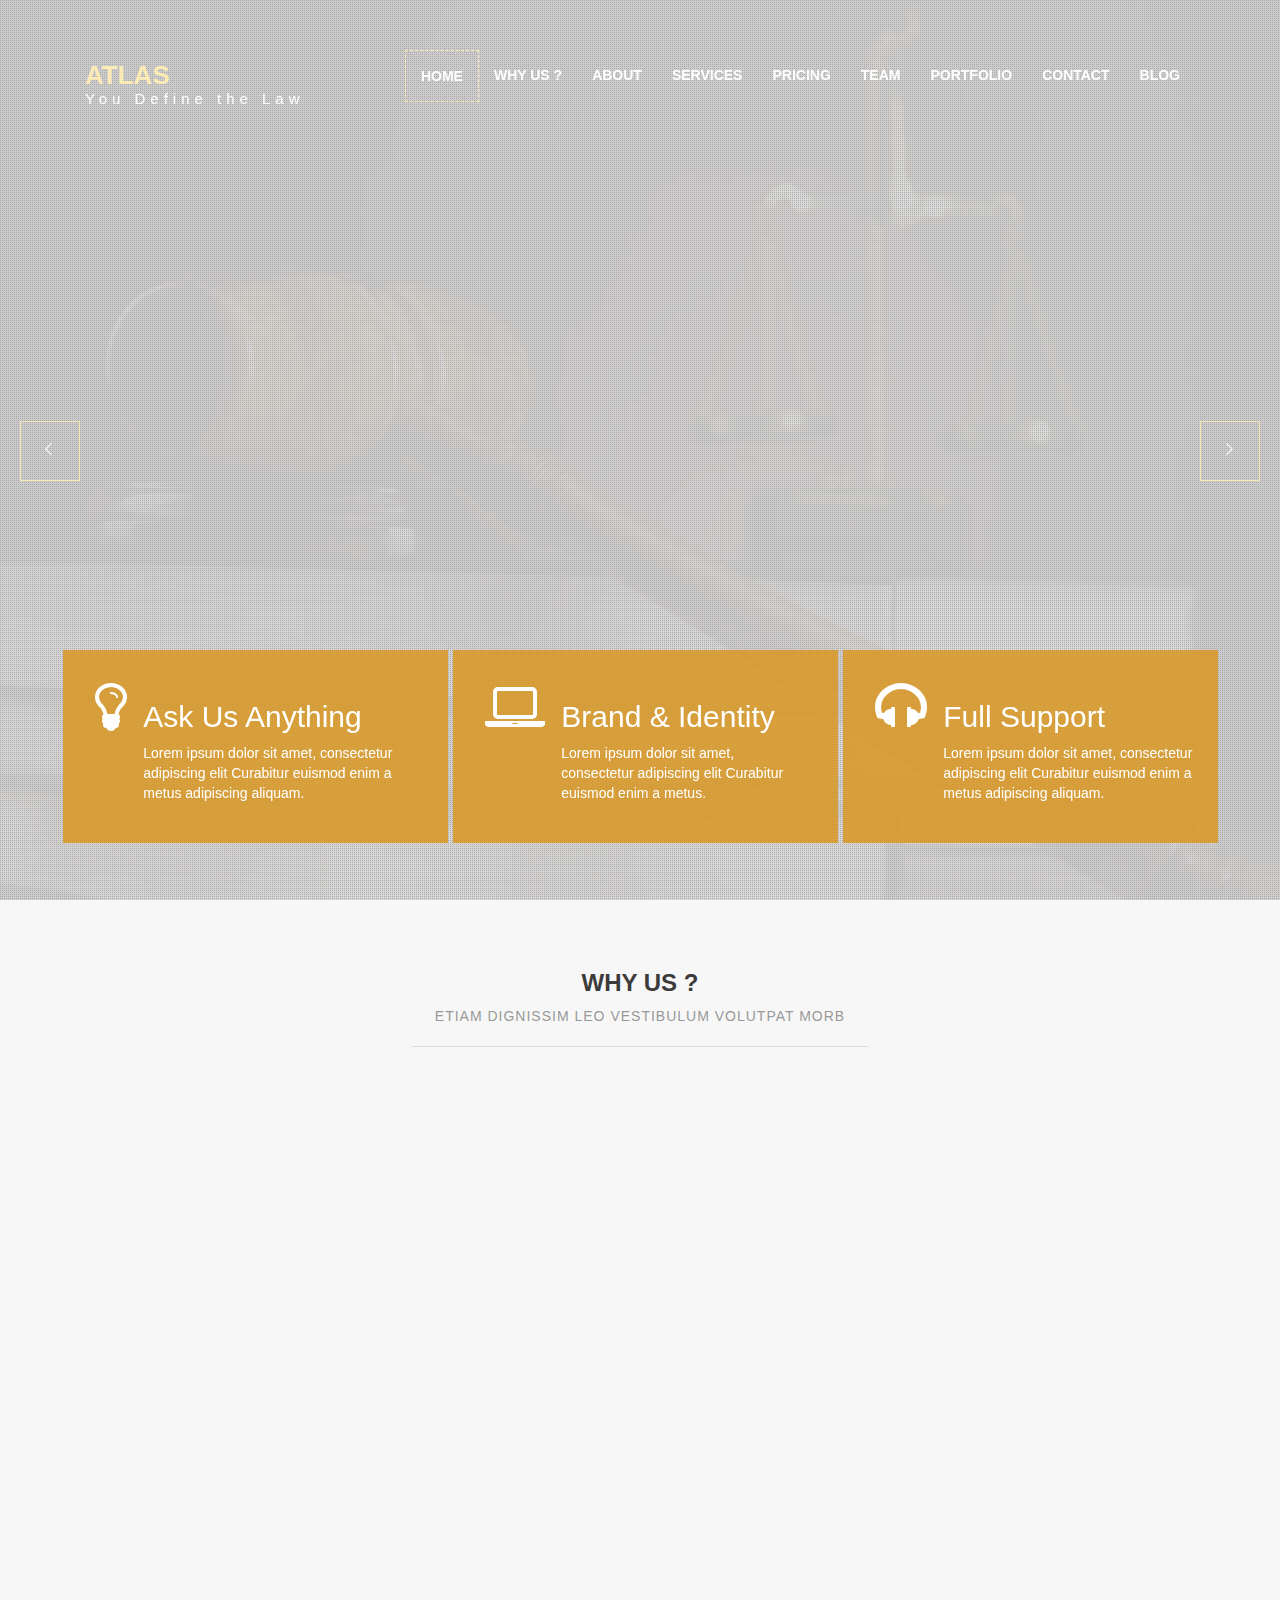
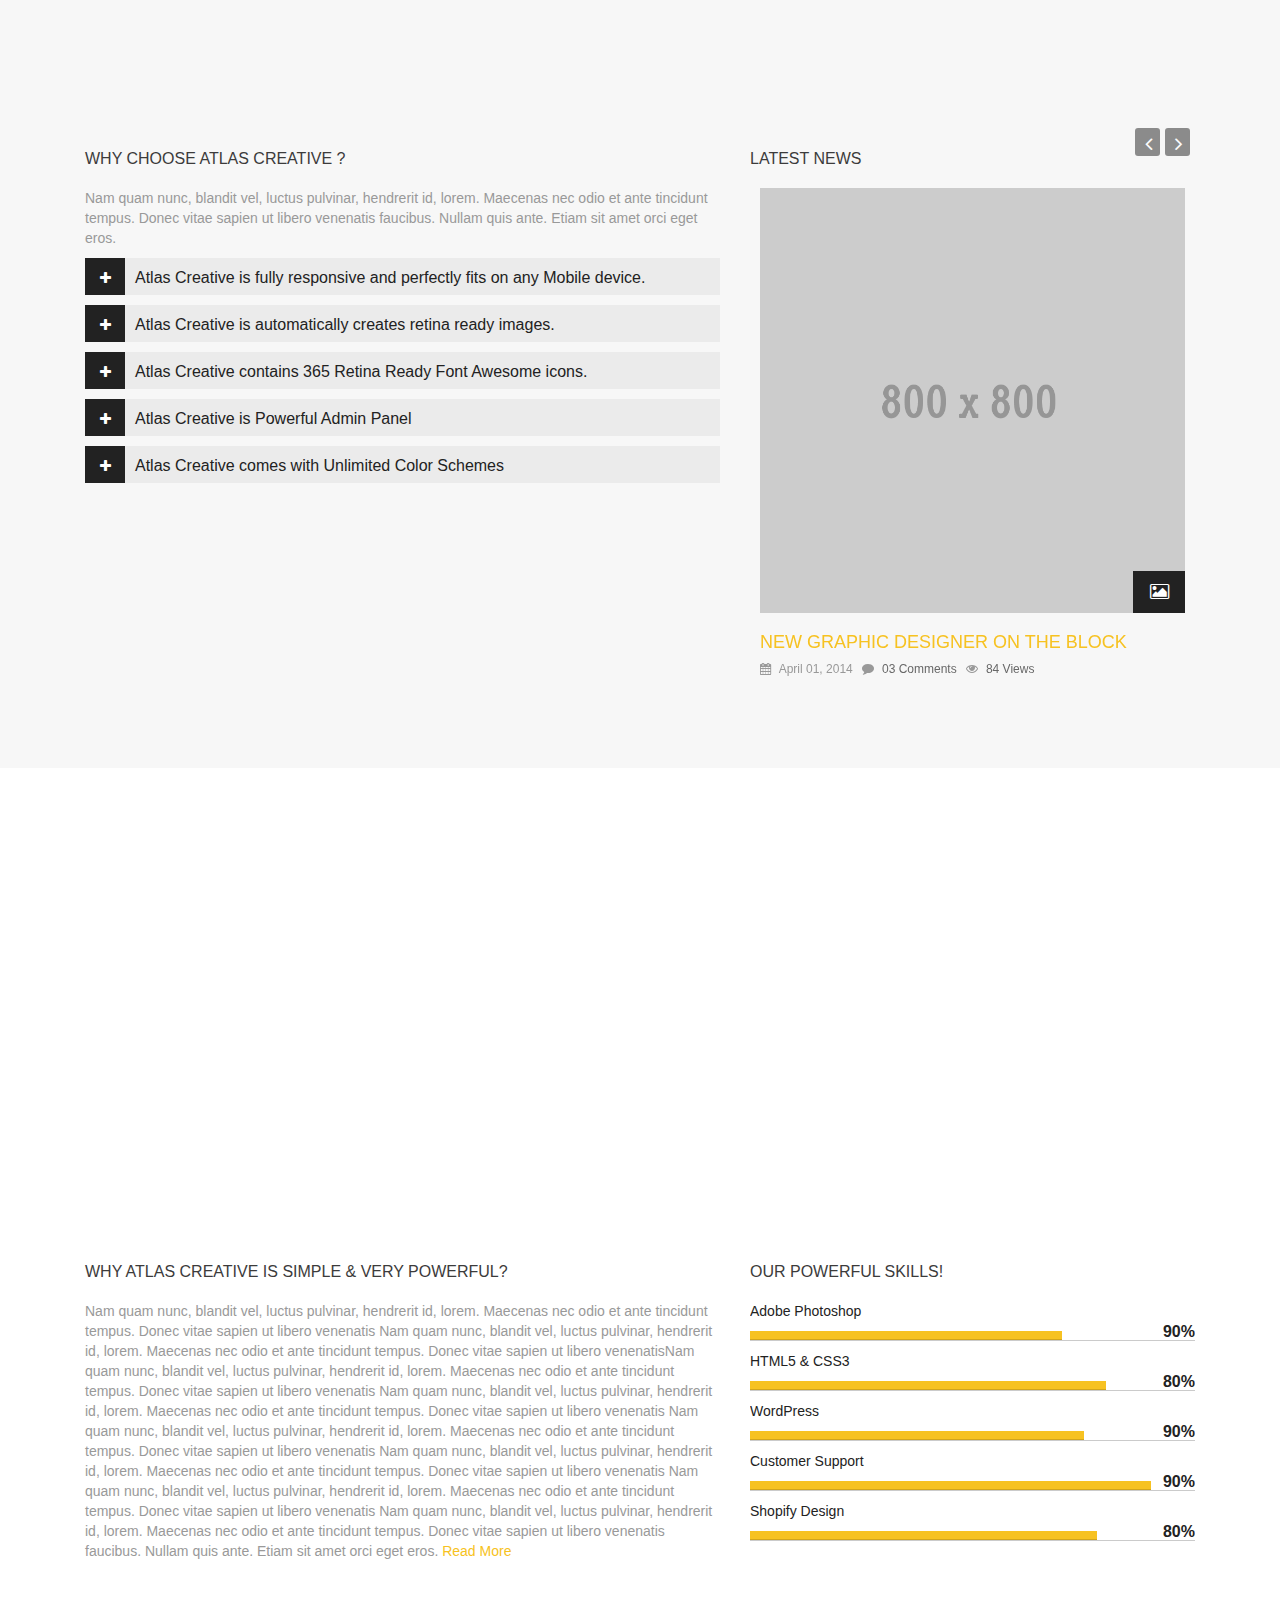
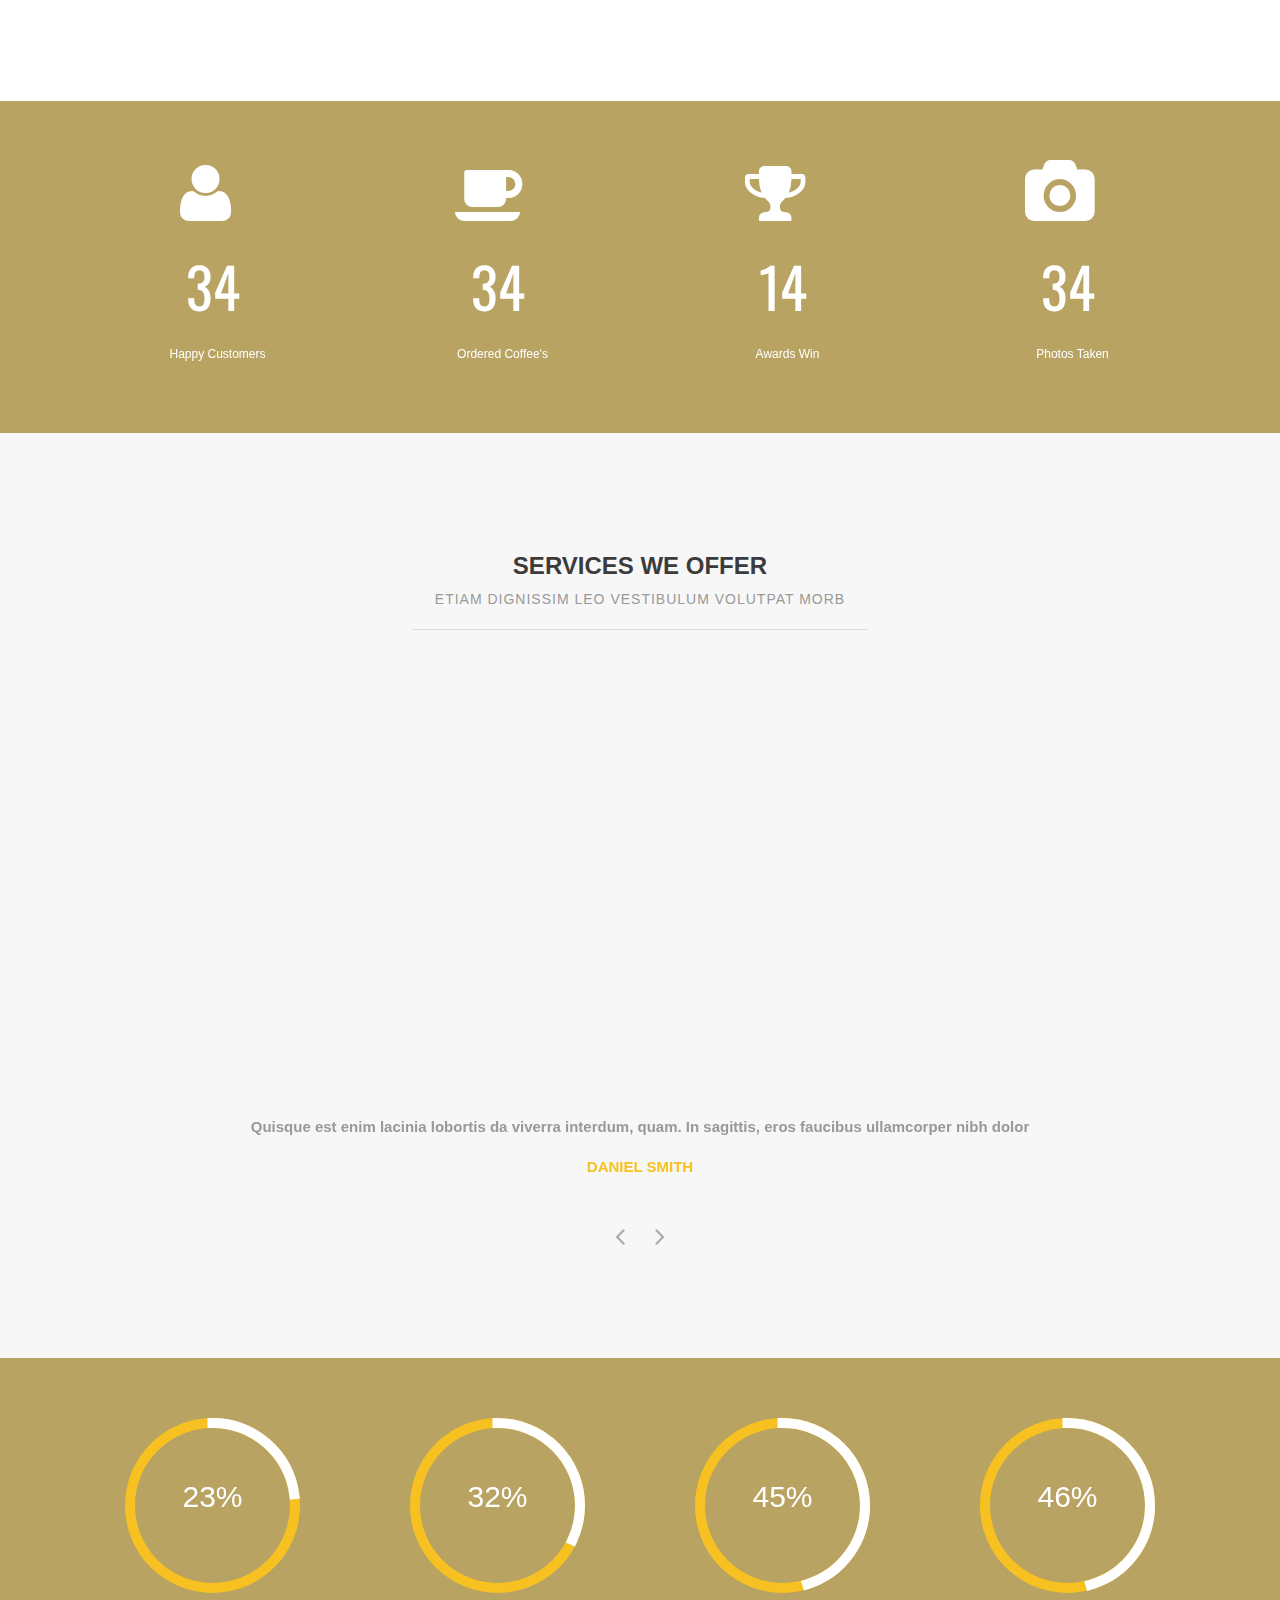
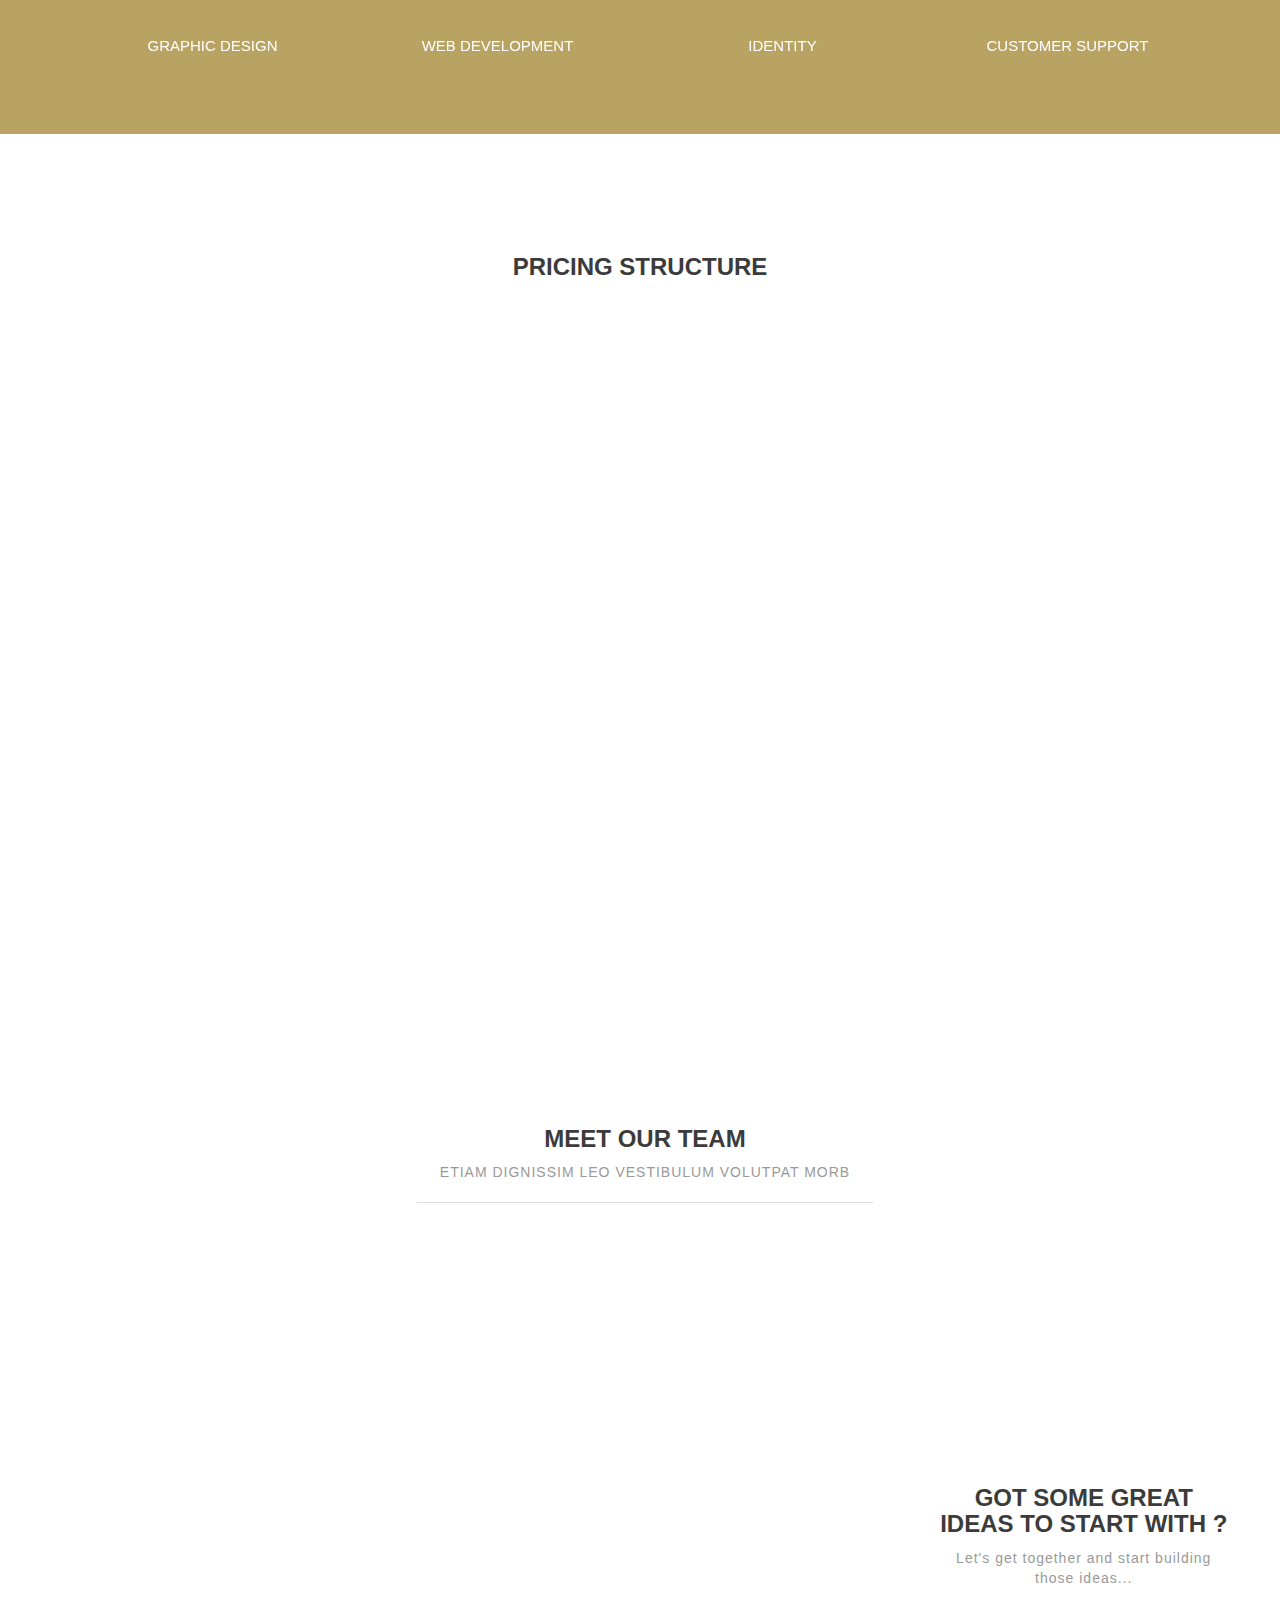
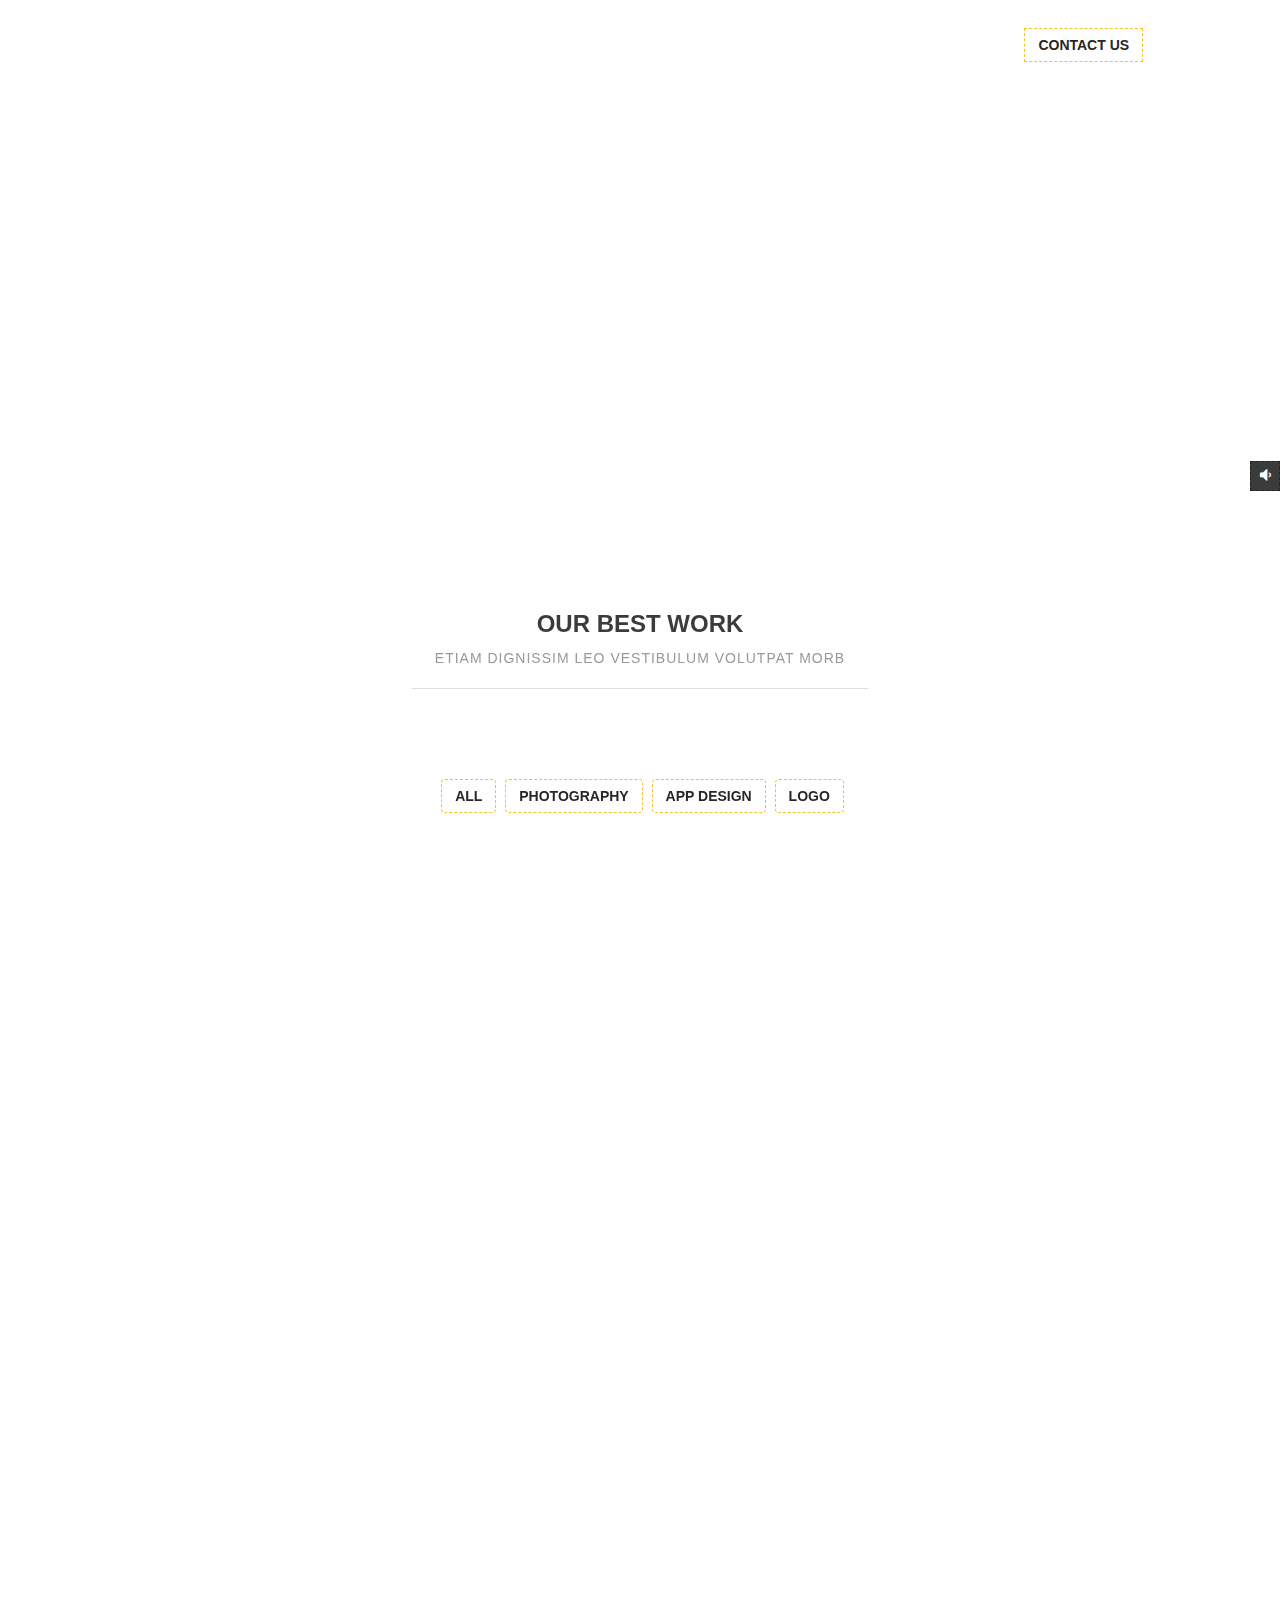
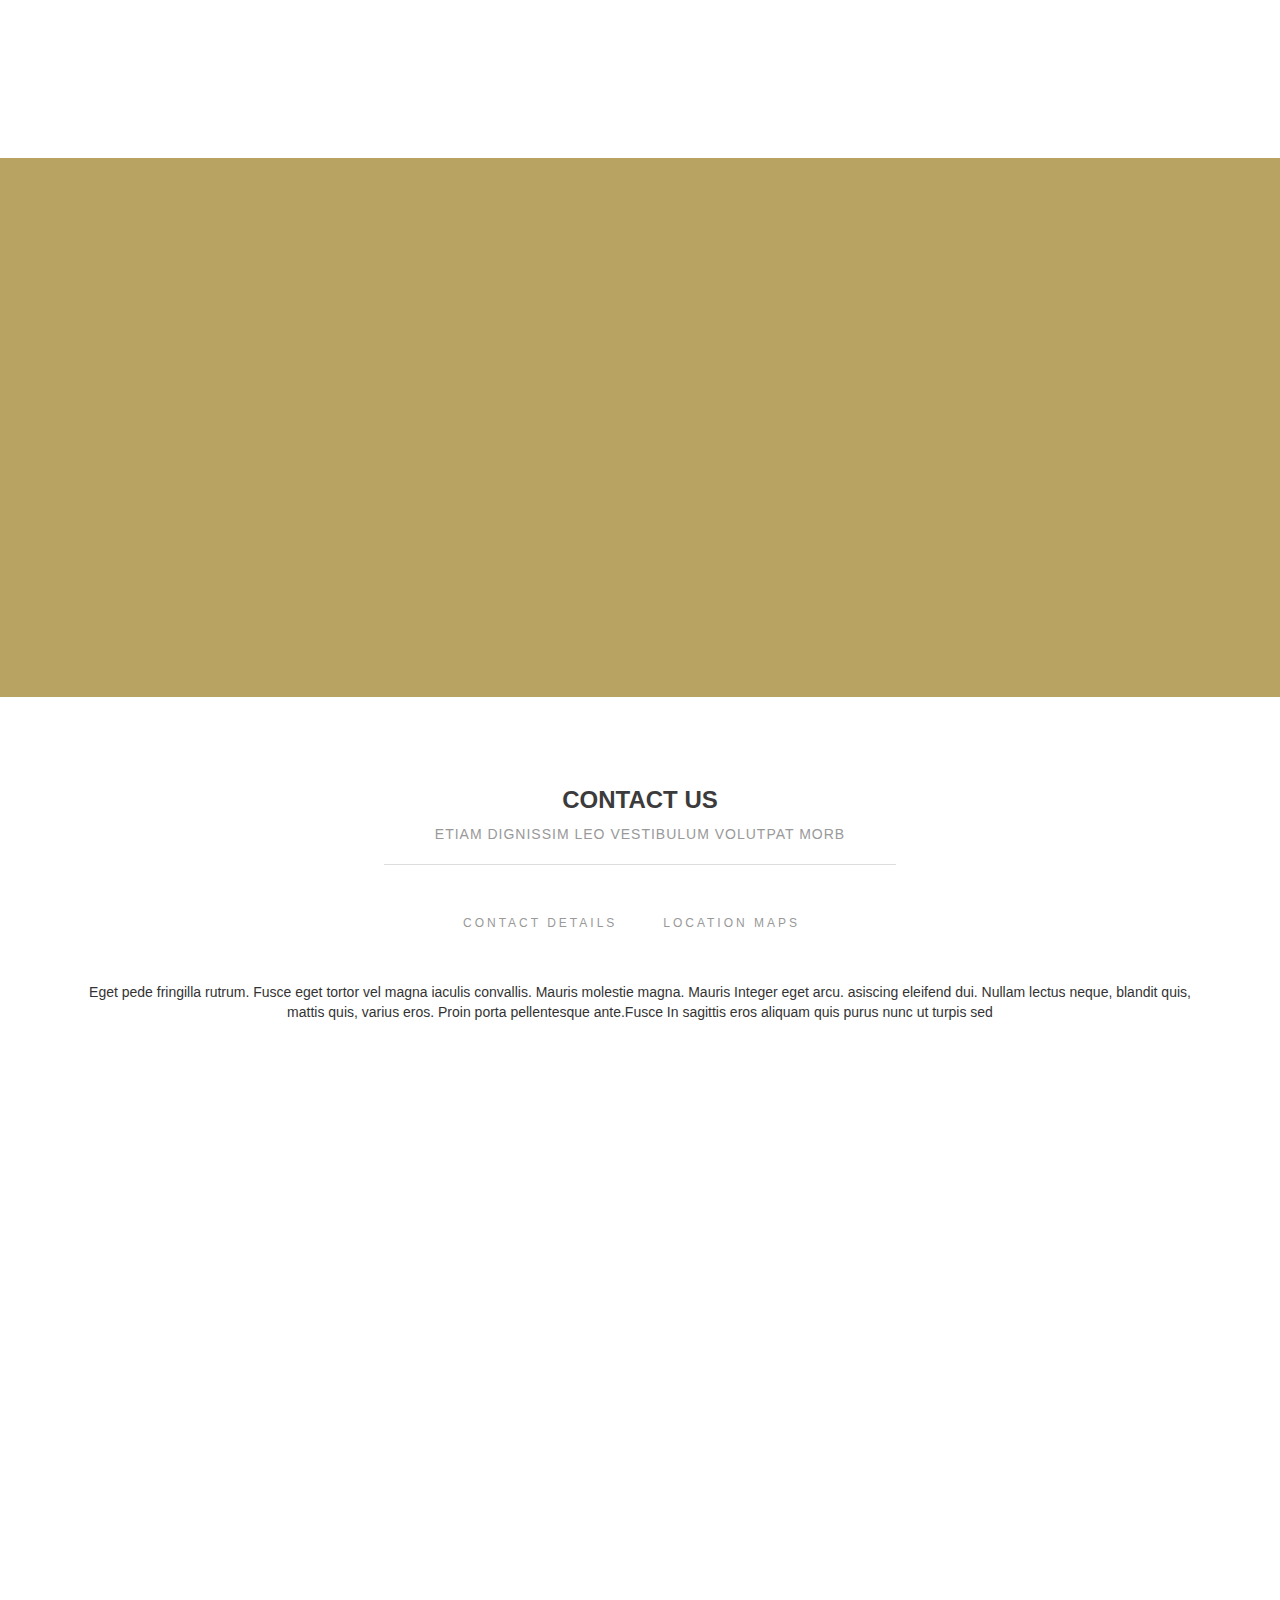
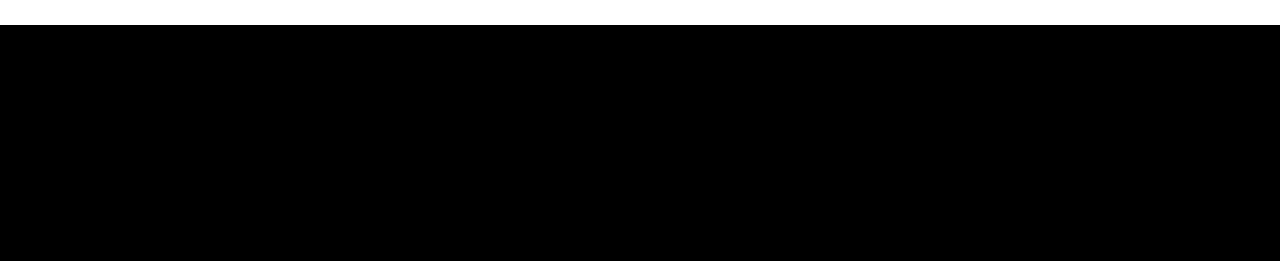
==== temp.html @ 4ec1510f "Added Initial Project Fikles" ====
<!DOCTYPE html>
<html>
<head>
    <meta charset="utf-8">
    <meta name="viewport" content="width=device-width, initial-scale=1.0">
    <meta name="description" content="">
    <meta name="author" content="">

    <title>ATLAS - You define the law</title>
    <!-- Bootstrap -->
    <link rel="stylesheet" href="css/bootstrap.css">
    <!-- end Google Font -->
    <link href='http://fonts.googleapis.com/css?family=Raleway:400,500,600,700,800,300' rel='stylesheet' type='text/css'>
    <link href='http://fonts.googleapis.com/css?family=Oswald:400,500,600,700,800,300' rel='stylesheet' type='text/css'>
    <!-- owl carousel SLIDER -->
    <link rel="stylesheet" href="css/owl.carousel.css">
    <!-- end awesome icons -->
    <link rel="stylesheet" href="css/font-awesome.css">
    <!-- lightbox -->
    <link href="css/prettyPhoto.css" rel="stylesheet">

    <!-- Animation Effect CSS -->
    <link rel="stylesheet" href="css/animation.css">
    <!-- Main Stylesheet CSS -->
    <link rel="stylesheet" href="style.css">

    <!-- HTML5 shim and Respond.js IE8 support of HTML5 elements and media queries -->
    <!--[if lt IE 9]>
    <script src="js/html5shiv.js"></script>
    <script src="js/respond.min.js"></script>
    <![endif]-->

    <!-- SLIDER REVOLUTION 4.x CSS SETTINGS -->
    <link rel="stylesheet" type="text/css" href="rs-plugin/css/settings.css" media="screen" />

</head>
<body data-spy="scroll" data-offset="25">
<div class="animationload"><div class="loader">Loading...</div></div> <!-- End Preloader -->

<!--/HEADER SECTION -->
<header class="header">
    <div class="container">
        <div class="navbar navbar-default" role="navigation">
            <div class="container-fluid">
                <div class="navbar-header">
                    <button type="button" class="navbar-toggle" data-toggle="collapse" data-target=".navbar-collapse">
                        <span class="sr-only">Toggle navigation</span>
                        <span class="icon-bar"></span>
                        <span class="icon-bar"></span>
                        <span class="icon-bar"></span>
                    </button>
                    <a href="index.html" class="navbar-brand">ATLAS <br> <span class="slogo">You Define the Law <span></a>
                </div><!-- end navbar-header -->
                <div class="navbar-collapse collapse">
                    <ul class="nav navbar-nav navbar-right">
                        <li class="active"><a data-scroll href="#home" class="int-collapse-menu">Home</a></li>
                        <li><a data-scroll href="#features" class="int-collapse-menu">Why Us ?</a></li>
                        <li><a data-scroll href="#about" class="int-collapse-menu">About</a></li>
                        <li><a data-scroll href="#services" class="int-collapse-menu">Services</a></li>
                        <li><a data-scroll href="#pricing" class="int-collapse-menu">Pricing</a></li>
                        <li><a data-scroll href="#team" class="int-collapse-menu">Team</a></li>
                        <li><a data-scroll href="#works" class="int-collapse-menu">Portfolio</a></li>
                        <li><a data-scroll href="#contact" class="int-collapse-menu">Contact</a></li>
                        <li><a href="blog.html">Blog</a></li>
                    </ul>
                </div><!--/.nav-collapse -->
            </div><!--/.container-fluid -->
        </div>
    </div><!-- end container -->
</header><!-- end header -->

<div class="brand-promotion">
    <div class="container">
        <div class="media row">
            <div class="col-sm-4">
                <div class="brand-content wow fadeIn animated"  style="visibility: visible; -webkit-animation: fadeIn 700ms 300ms;">
                    <i class="fa fa-lightbulb-o fa-4x pull-left"></i>
                    <div class="media-body">
                        <h2>Ask Us Anything</h2>
                        <p>Lorem ipsum dolor sit amet, consectetur adipiscing elit Curabitur euismod enim a metus adipiscing aliquam.  </p>
                    </div>
                </div>
            </div>
            <div class="col-sm-4">
                <div class="brand-content wow fadeIn animated" style="visibility: visible; -webkit-animation: fadeIn 700ms 400ms;">
                    <i class="fa fa-laptop fa-4x pull-left"></i>
                    <div class="media-body">
                        <h2>Brand &amp; Identity</h2>
                        <p>Lorem ipsum dolor sit amet, consectetur adipiscing elit Curabitur euismod enim a metus.</p>
                    </div>
                </div>
            </div>
            <div class="col-sm-4">
                <div class="brand-content wow fadeIn animated"  style="visibility: visible; -webkit-animation: fadeIn 700ms 500ms;">
                    <i class="fa fa-headphones fa-4x pull-left"></i>
                    <div class="media-body">
                        <h2>Full Support</h2>
                        <p>Lorem ipsum dolor sit amet, consectetur adipiscing elit Curabitur euismod enim a metus adipiscing aliquam.</p>
                    </div>
                </div>
            </div>
        </div>
    </div>
</div>
<!--/SLIDER SECTION -->
<section id="home" class="sliderwrapper clearfix">

    <div class="tp-banner-container">
        <div class="tp-banner">
            <ul>
                <li data-transition="fade" data-slotamount="7" data-masterspeed="1500" >
                    <!-- MAIN IMAGE -->
                    <img src="demos/sliderImage1.jpg"  alt="slidebg1"  data-bgfit="cover" data-bgposition="center center" data-bgrepeat="no-repeat">
                    <div class="tp-dottedoverlay twoxtwo"></div>

                    <!-- LAYER NR. 3 -->
                    <div class="tp-caption rev-video  customin customout start"
                         data-x="center"
                         data-hoffset="0"
                         data-y="140"
                         data-customin="x:0;y:0;z:0;rotationX:90;rotationY:0;rotationZ:0;scaleX:1;scaleY:1;skewX:0;skewY:0;opacity:0;transformPerspective:200;transformOrigin:50% 0%;"
                         data-customout="x:0;y:0;z:0;rotationX:0;rotationY:0;rotationZ:0;scaleX:0.75;scaleY:0.75;skewX:0;skewY:0;opacity:0;transformPerspective:600;transformOrigin:50% 50%;"
                         data-speed="1000"
                         data-start="500"
                         data-easing="Back.easeInOut"
                         data-endspeed="300"><hr class="topline"><h2>Know the Law<br> and <br> Control the Law</h2><hr class="bottomline">
                    </div>

                    <!-- LAYER NR. 4 -->
                    <div class="tp-caption rev-video2 customin customout start"
                         data-x="center"
                         data-hoffset="0"
                         data-y="340"
                         data-customin="x:0;y:0;z:0;rotationX:90;rotationY:0;rotationZ:0;scaleX:1;scaleY:1;skewX:0;skewY:0;opacity:0;transformPerspective:200;transformOrigin:50% 0%;"
                         data-customout="x:0;y:0;z:0;rotationX:0;rotationY:0;rotationZ:0;scaleX:0.75;scaleY:0.75;skewX:0;skewY:0;opacity:0;transformPerspective:600;transformOrigin:50% 50%;"
                         data-speed="2200"
                         data-start="500"
                         data-easing="Back.easeInOut"
                         data-endspeed="300"><p> Find out legal information for your needs <br> With simple and easy interfaces </p>
                    </div>
                </li>

                <li data-transition="fade" data-slotamount="7" data-masterspeed="1500" >
                    <!-- MAIN IMAGE -->
                    <img src="demos/sliderImage2.jpg"  alt="slidebg2"  data-bgfit="cover" data-bgposition="center center" data-bgrepeat="no-repeat">
                    <div class="tp-dottedoverlay twoxtwo"></div>

                    <!-- LAYER NR. 3 -->
                    <div class="tp-caption rev-video skewfromleft customout"
                         data-x="center"
                         data-y="140"
                         data-customout="x:0;y:0;z:0;rotationX:0;rotationY:0;rotationZ:0;scaleX:0.75;scaleY:0.75;skewX:0;skewY:0;opacity:0;transformPerspective:600;transformOrigin:50% 50%;"
                         data-speed="800"
                         data-start="1500"
                         data-easing="Power4.easeOut"
                         data-endspeed="300"
                         data-endeasing="Power1.easeIn"
                         data-captionhidden="on"
                         style="z-index: 6"><hr class="topline"><h2>Be Your Own Lawyer<br> and <br> Judge</h2><hr class="bottomline">
                    </div>

                    <!-- LAYER NR. 4 -->
                    <div class="tp-caption rev-video2 skewfromright customout"
                         data-x="center" data-hoffset="0"
                         data-y="340"
                         data-customout="x:0;y:0;z:0;rotationX:0;rotationY:0;rotationZ:0;scaleX:0.75;scaleY:0.75;skewX:0;skewY:0;opacity:0;transformPerspective:600;transformOrigin:50% 50%;"
                         data-speed="800"
                         data-start="1700"
                         data-easing="Power4.easeOut"
                         data-endspeed="300"
                         data-endeasing="Power1.easeIn"
                         data-captionhidden="on"
                         style="z-index: 7"><p>Know the background of legal cases with the help of Atlas</p>
                    </div>
                </li>

                <li data-transition="fade" data-slotamount="7" data-masterspeed="1500" >
                    <!-- MAIN IMAGE -->
                    <img src="demos/sliderImage3.jpg"  alt="slidebg3"  data-bgfit="cover" data-bgposition="center center" data-bgrepeat="no-repeat">
                    <div class="tp-dottedoverlay twoxtwo"></div>

                    <!-- LAYER NR. 3 -->
                    <div class="tp-caption rev-video skewfromleft customout"
                         data-x="center"
                         data-y="140"
                         data-customout="x:0;y:0;z:0;rotationX:0;rotationY:0;rotationZ:0;scaleX:0.75;scaleY:0.75;skewX:0;skewY:0;opacity:0;transformPerspective:600;transformOrigin:50% 50%;"
                         data-speed="800"
                         data-start="1500"
                         data-easing="Power4.easeOut"
                         data-endspeed="300"
                         data-endeasing="Power1.easeIn"
                         data-captionhidden="on"
                         style="z-index: 6"><hr class="topline"><h2>Learn the Entire<br>United States <br> Legal System</h2><hr class="bottomline">
                    </div>

                    <!-- LAYER NR. 4 -->
                    <div class="tp-caption rev-video2 skewfromright customout"
                         data-x="center" data-hoffset="0"
                         data-y="340"
                         data-customout="x:0;y:0;z:0;rotationX:0;rotationY:0;rotationZ:0;scaleX:0.75;scaleY:0.75;skewX:0;skewY:0;opacity:0;transformPerspective:600;transformOrigin:50% 50%;"
                         data-speed="800"
                         data-start="1700"
                         data-easing="Power4.easeOut"
                         data-endspeed="300"
                         data-endeasing="Power1.easeIn"
                         data-captionhidden="on"
                         style="z-index: 7"><p>With Atlas, all the legal cases up to date, at right in front of you</p>
                    </div>
                </li>
            </ul>
            <div class="tp-bannertimer"></div>
        </div>
    </div>
</section><!-- end slider-wrapper -->



<section id="features" class="feature-wrapper">
    <div class="container">
        <div data-scroll-reveal="enter from the bottom after 0.3s" class="title text-center" data-scroll-reveal-id="2" data-scroll-reveal-initialized="true" data-scroll-reveal-complete="true">
            <h2>Why Us ?</h2>
            <p>ETIAM DIGNISSIM LEO VESTIBULUM VOLUTPAT MORB</p>
            <hr>
        </div>
        <div data-scroll-reveal="enter from the bottom after 0.4s" class="feature-img">
            <img class="img-responsive" src="demos/home_01.png" alt="">
        </div>
        <div class="col-lg-7 col-md-7 col-sm-7 col-xs-12">
            <div class="widget">
                <h3> WHY Choose Atlas Creative ?</h3>
                <p>Nam quam nunc, blandit vel, luctus pulvinar, hendrerit id, lorem. Maecenas nec odio et ante tincidunt tempus. Donec vitae sapien ut libero venenatis faucibus. Nullam quis ante. Etiam sit amet orci eget eros.</p>
                <div id="accordion-second" class="clearfix">
                    <div class="accordion" id="accordion2">
                        <div class="accordion-group">
                            <div class="accordion-heading">
                                <a class="accordion-toggle" data-toggle="collapse" data-parent="#accordion2" href="#collapseOne">
                                    <em class="fa fa-plus icon-fixed-width"></em>Atlas Creative is fully responsive and perfectly fits on any Mobile device.
                                </a>
                            </div>
                            <div id="collapseOne" class="accordion-body collapse">
                                <div class="accordion-inner">
                                    Anim pariatur cliche reprehenderit, enim eiusmod high life accusamus terry richardson ad squid. 3 wolf moon officia aute, non cupidatat skateboard dolor brunch. Food truck quinoa nesciunt laborum eiusmod. Brunch 3 wolf moon tempor...
                                </div>
                            </div>
                        </div>
                        <div class="accordion-group">
                            <div class="accordion-heading">
                                <a class="accordion-toggle" data-toggle="collapse" data-parent="#accordion2" href="#collapseTwo">
                                    <em class="fa fa-plus icon-fixed-width"></em>Atlas Creative is automatically creates retina ready images.
                                </a>
                            </div>
                            <div id="collapseTwo" class="accordion-body collapse">
                                <div class="accordion-inner">
                                    Anim pariatur cliche reprehenderit, enim eiusmod high life accusamus terry richardson ad squid. 3 wolf moon officia aute, non cupidatat skateboard dolor brunch. Food truck quinoa nesciunt laborum eiusmod. Brunch 3 wolf moon tempor...
                                </div>
                            </div>
                        </div>
                        <div class="accordion-group">
                            <div class="accordion-heading">
                                <a class="accordion-toggle" data-toggle="collapse" data-parent="#accordion2" href="#collapseThree">
                                    <em class="fa fa-plus icon-fixed-width"></em>Atlas Creative contains 365 Retina Ready Font Awesome icons.
                                </a>
                            </div>
                            <div id="collapseThree" class="accordion-body collapse">
                                <div class="accordion-inner">
                                    Anim pariatur cliche reprehenderit, enim eiusmod high life accusamus terry richardson ad squid. 3 wolf moon officia aute, non cupidatat skateboard dolor brunch. Food truck quinoa nesciunt laborum eiusmod. Brunch 3 wolf moon tempor...
                                </div>
                            </div>
                        </div>
                        <div class="accordion-group">
                            <div class="accordion-heading">
                                <a class="accordion-toggle" data-toggle="collapse" data-parent="#accordion2" href="#collapseFour">
                                    <em class="fa fa-plus icon-fixed-width"></em>Atlas Creative is Powerful Admin Panel
                                </a>
                            </div>
                            <div id="collapseFour" class="accordion-body collapse">
                                <div class="accordion-inner">
                                    Anim pariatur cliche reprehenderit, enim eiusmod high life accusamus terry richardson ad squid. 3 wolf moon officia aute, non cupidatat skateboard dolor brunch. Food truck quinoa nesciunt laborum eiusmod. Brunch 3 wolf moon tempor...
                                </div>
                            </div>
                        </div>
                        <div class="accordion-group">
                            <div class="accordion-heading">
                                <a class="accordion-toggle" data-toggle="collapse" data-parent="#accordion2" href="#collapseFive">
                                    <em class="fa fa-plus icon-fixed-width"></em>Atlas Creative comes with Unlimited Color Schemes
                                </a>
                            </div>
                            <div id="collapseFive" class="accordion-body collapse">
                                <div class="accordion-inner">
                                    Anim pariatur cliche reprehenderit, enim eiusmod high life accusamus terry richardson ad squid. 3 wolf moon officia aute, non cupidatat skateboard dolor brunch. Food truck quinoa nesciunt laborum eiusmod. Brunch 3 wolf moon tempor...
                                </div>
                            </div>
                        </div>
                    </div><!-- end accordion -->
                </div><!-- end accordion first -->
            </div><!-- end widget -->
        </div><!-- end col-lg-6 -->

        <div class="col-lg-5 col-md-5 col-sm-5 col-xs-12">
            <div class="widget">
                <h3>LATEST NEWS</h3>
                <div id="owl-blog" class="owl-carousel">
                    <div class="blog-carousel">
                        <div class="entry">
                            <img src="demos/work_03.jpg" alt="" class="img-responsive">
                            <div class="magnifier">
                                <div class="buttons">
                                    <a class="st" rel="bookmark" href="blog-single-sidebar.html"><i class="fa fa-link"></i></a>
                                </div><!-- end buttons -->
                            </div><!-- end magnifier -->
                            <div class="post-type">
                                <i class="fa fa-picture-o"></i>
                            </div><!-- end pull-right -->
                        </div><!-- end entry -->
                        <div class="blog-carousel-header">
                            <h3><a title="" href="blog-single-sidebar.html">New Graphic Designer on the block</a></h3>
                            <div class="blog-carousel-meta">
                                <span><i class="fa fa-calendar"></i> April 01, 2014</span>
                                <span><i class="fa fa-comment"></i> <a href="#">03 Comments</a></span>
                                <span><i class="fa fa-eye"></i> <a href="#">84 Views</a></span>
                            </div><!-- end blog-carousel-meta -->
                        </div><!-- end blog-carousel-header -->

                    </div><!-- end blog-carousel -->
                    <div class="blog-carousel">
                        <div class="entry">
                            <img src="demos/work_04.jpg" alt="" class="img-responsive">
                            <div class="magnifier">
                                <div class="buttons">
                                    <a class="st" rel="bookmark" href="blog-single-sidebar.html"><i class="fa fa-link"></i></a>
                                </div><!-- end buttons -->
                            </div><!-- end magnifier -->
                            <div class="post-type">
                                <i class="fa fa-picture-o"></i>
                            </div><!-- end pull-right -->
                        </div><!-- end entry -->
                        <div class="blog-carousel-header">
                            <h3><a title="" href="blog-single-sidebar.html">New Graphic Designer on the block</a></h3>
                            <div class="blog-carousel-meta">
                                <span><i class="fa fa-calendar"></i> April 01, 2014</span>
                                <span><i class="fa fa-comment"></i> <a href="#">03 Comments</a></span>
                                <span><i class="fa fa-eye"></i> <a href="#">84 Views</a></span>
                            </div><!-- end blog-carousel-meta -->
                        </div><!-- end blog-carousel-header -->

                    </div><!-- end blog-carousel -->
                </div><!-- end owl-blog -->
            </div><!-- end widget -->
        </div><!-- end col-lg-6 -->
    </div><!-- end container -->
</section><!-- end grey-wrapper -->



<!--/ ABOUT SECTION -->
<section id="about" class="about-wrapper">
    <div class="container">
        <div data-scroll-reveal="enter from the bottom after 0.3s" class="title text-center">
            <h2>About</h2>
            <p>ETIAM DIGNISSIM LEO VESTIBULUM VOLUTPAT MORB</p>
            <hr>
        </div><!-- end title -->

        <div class="row text-center">
            <div class="col-lg-3 col-md-3 col-sm-6 col-xs-12">
                <div data-scroll-reveal="enter from the bottom after 0.4s" class="about-box">
                    <div class="about-border"> <i class="fa fa-tablet aligncenter"></i></div>
                    <h3>RESPONSIVE DESIGN</h3>
                    <p>Quisque est enim lacinia lobortis da viverra interdum, quam. In sagittis, eros faucibus ullamcorper nibh dolor</p>
                </div>
            </div><!-- end column -->

            <div class="col-lg-3 col-md-3 col-sm-6 col-xs-12">
                <div data-scroll-reveal="enter from the bottom after 0.5s" class="about-box">
                    <div class="about-border"> <i class="fa fa-bars aligncenter"></i></div>
                    <h3>EXCELLENT FEATURES</h3>
                    <p>Quisque est enim lacinia lobortis da viverra interdum, quam. In sagittis, eros faucibus ullamcorper nibh dolor</p>
                </div>
            </div><!-- end column -->

            <div class="col-lg-3 col-md-3 col-sm-6 col-xs-12">
                <div data-scroll-reveal="enter from the bottom after 0.5s" class="about-box">
                    <div class="about-border"> <i class="fa fa-folder-o aligncenter"></i></div>
                    <h3>SIMPLE & CLEAN</h3>
                    <p>Quisque est enim lacinia lobortis da viverra interdum, quam. In sagittis, eros faucibus ullamcorper nibh dolor</p>
                </div>
            </div><!-- end column -->

            <div class="col-lg-3 col-md-3 col-sm-6 col-xs-12">
                <div data-scroll-reveal="enter from the bottom after 0.5s" class="about-box">
                    <div class="about-border"> <i class="fa fa-gear aligncenter"></i></div>
                    <h3>PARALLAX EFFECTS</h3>
                    <p>Quisque est enim lacinia lobortis da viverra interdum, quam. In sagittis, eros faucibus ullamcorper nibh dolor</p>
                </div>
            </div><!-- end column -->
        </div><!-- end row -->
    </div><!-- end container -->

    <div class="clearfix">
        <div class="widget-wrapper">
            <div class="container">
                <div class="col-lg-7 col-md-7 col-sm-7 col-xs-12">
                    <div class="widget">
                        <h3>WHY <span>Atlas Creative</span> IS SIMPLE &amp; VERY POWERFUL?</h3>
                        <p>Nam quam nunc, blandit vel, luctus pulvinar, hendrerit id, lorem. Maecenas nec odio et ante tincidunt tempus. Donec vitae sapien ut libero venenatis
                            Nam quam nunc, blandit vel, luctus pulvinar, hendrerit id, lorem. Maecenas nec odio et ante tincidunt tempus. Donec vitae sapien ut libero venenatisNam quam nunc, blandit vel, luctus pulvinar, hendrerit id, lorem. Maecenas nec odio et ante tincidunt tempus. Donec vitae sapien ut libero venenatis
                            Nam quam nunc, blandit vel, luctus pulvinar, hendrerit id, lorem. Maecenas nec odio et ante tincidunt tempus. Donec vitae sapien ut libero venenatis
                            Nam quam nunc, blandit vel, luctus pulvinar, hendrerit id, lorem. Maecenas nec odio et ante tincidunt tempus. Donec vitae sapien ut libero venenatis
                            Nam quam nunc, blandit vel, luctus pulvinar, hendrerit id, lorem. Maecenas nec odio et ante tincidunt tempus. Donec vitae sapien ut libero venenatis
                            Nam quam nunc, blandit vel, luctus pulvinar, hendrerit id, lorem. Maecenas nec odio et ante tincidunt tempus. Donec vitae sapien ut libero venenatis
                            Nam quam nunc, blandit vel, luctus pulvinar, hendrerit id, lorem. Maecenas nec odio et ante tincidunt tempus. Donec vitae sapien ut libero venenatis
                            faucibus. Nullam quis ante. Etiam sit amet orci eget eros. <a href="#"> Read More </a> </p>

                    </div><!-- end widget -->
                </div><!-- end col-lg-6 -->

                <div class="col-lg-5 col-md-5 col-sm-5 col-xs-12">
                    <div class="widget">
                        <h3>OUR <span>POWERFUL</span> SKILLS!</h3>
                        <div id="skills" class="skills_bar">
                            <small>Adobe Photoshop</small>
                            <div class="progress wow slideInLeft animated" style="visibility: visible;">
                                <div class="progress-bar" role="progressbar" aria-valuenow="70" aria-valuemin="0" aria-valuemax="100" style="width: 70%;">
                                    <span class="skill_count">90%</span>
                                </div>
                            </div><!-- end progress -->
                            <small>HTML5 &amp; CSS3</small>
                            <div class="progress wow slideInLeft animated" style="visibility: visible;">
                                <div class="progress-bar" role="progressbar" aria-valuenow="80" aria-valuemin="0" aria-valuemax="100" style="width: 80%;">
                                    <span class="skill_count">80%</span>
                                </div>
                            </div><!-- end progress -->
                            <small>WordPress</small>
                            <div class="progress wow slideInLeft animated" style="visibility: visible;">
                                <div class="progress-bar" role="progressbar" aria-valuenow="75" aria-valuemin="0" aria-valuemax="100" style="width: 75%;">
                                    <span class="skill_count">90%</span>
                                </div>
                            </div><!-- end progress -->
                            <small>Customer Support</small>
                            <div class="progress wow slideInLeft animated" style="visibility: visible;">
                                <div class="progress-bar" role="progressbar" aria-valuenow="90" aria-valuemin="0" aria-valuemax="100" style="width: 90%;">
                                    <span class="skill_count">90%</span>
                                </div>
                            </div><!-- end progress -->
                            <small>Shopify Design</small>
                            <div class="progress wow slideInLeft animated" style="visibility: visible;">
                                <div class="progress-bar" role="progressbar" aria-valuenow="78" aria-valuemin="0" aria-valuemax="100" style="width: 78%;">
                                    <span class="skill_count">80%</span>
                                </div>
                            </div><!-- end progress -->
                        </div><!-- end skills_bar -->
                    </div><!-- end widget -->
                </div><!-- end col-lg-6 -->
            </div><!-- end container -->
        </div>
</section><!-- End About Section -->


<!--/ COUNT SECTION -->
<section id="count_parallax" class="parallax" style="background-image: url('demos/parallax_01.jpg');" data-stellar-background-ratio="0.6" data-stellar-vertical-offset="20">
    <div class="overlay">
        <div class="container">
            <div class="stat f-container">
                <div class="f-element col-lg-3 col-md-3 col-sm-6 col-xs-12">
                    <div class="milestone-counter">
                        <i class="fa fa-user fa-3x"></i>
                        <span class="stat-count highlight">122</span>
                        <div class="milestone-details">Happy Customers</div>
                    </div>
                </div>
                <div class="f-element col-lg-3 col-md-3 col-sm-6 col-xs-12">
                    <div class="milestone-counter">
                        <i class="fa fa-coffee fa-3x"></i>
                        <span class="stat-count highlight">4226</span>
                        <div class="milestone-details">Ordered Coffee's</div>
                    </div>
                </div>
                <div class="f-element col-lg-3 col-md-3 col-sm-6 col-xs-12">
                    <div class="milestone-counter">
                        <i class="fa fa-trophy fa-3x"></i>
                        <span class="stat-count highlight">14</span>
                        <div class="milestone-details">Awards Win</div>
                    </div>
                </div>
                <div class="f-element col-lg-3 col-md-3 col-sm-6 col-xs-12">
                    <div class="milestone-counter">
                        <i class="fa fa-camera fa-3x"></i>
                        <span class="stat-count highlight">232</span>
                        <div class="milestone-details">Photos Taken</div>
                    </div>
                </div>
            </div><!-- stat -->
        </div><!-- end container -->
    </div><!-- end overlay -->
</section>

<!--/ SERVICE SECTION -->
<section id="services" class="white-wrapper">
    <div class="container">
        <div class="title text-center">
            <h2>Services we offer</h2>
            <p>ETIAM DIGNISSIM LEO VESTIBULUM VOLUTPAT MORB</p>
            <hr>
        </div><!-- end title -->

        <div class="row">
            <div data-scroll-reveal="enter from the bottom after 0.3s" class="col-lg-4 col-md-4 col-sm-8 col-xs-12">
                <div class="service-box">
                    <div class="service-border"><i class="fa fa-lightbulb-o alignleft"></i></div>
                    <h3>Design & Development</h3>
                    <p>Quisque est enim lacinia lobortis da viverra interdum, quam. In sagittis, eros faucibus ullamcorper nibh dolor</p>
                </div>
            </div>

            <div data-scroll-reveal="enter from the bottom after 0.6s" class="col-lg-4 col-md-4 col-sm-8 col-xs-12">
                <div class="service-box">
                    <div class="service-border"><i class="fa fa-laptop alignleft"></i></div>
                    <h3>VIDEO PRODUCTION</h3>
                    <p>Quisque est enim lacinia lobortis da viverra interdum, quam. In sagittis, eros faucibus ullamcorper nibh dolor</p>
                </div>
            </div>

            <div data-scroll-reveal="enter from the bottom after 0.9s" class="col-lg-4 col-md-4 col-sm-8 col-xs-12">
                <div class="service-box">
                    <div class="service-border"><i class="fa fa-headphones alignleft"></i></div>
                    <h3>24/7 SUPPORT</h3>
                    <p>Quisque est enim lacinia lobortis da viverra interdum, quam. In sagittis, eros faucibus ullamcorper nibh dolor</p>
                </div>
            </div>
        </div> <!-- end row 1 -->

        <div class="row">
            <div data-scroll-reveal="enter from the bottom after 1.2s" class="col-lg-4 col-md-4 col-sm-8 col-xs-12">
                <div class="service-box">
                    <div class="service-border"><i class="fa fa-mobile alignleft"></i></div>
                    <h3>MOBILE APPS</h3>
                    <p>Quisque est enim lacinia lobortis da viverra interdum, quam. In sagittis, eros faucibus ullamcorper nibh dolor</p>
                </div>
            </div>

            <div data-scroll-reveal="enter from the bottom after 1.5s" class="col-lg-4 col-md-4 col-sm-8 col-xs-12">
                <div class="service-box">
                    <div class="service-border"><i class="fa fa-shopping-cart alignleft"></i></div>
                    <h3>ONLINE SHOPPING</h3>
                    <p>Quisque est enim lacinia lobortis da viverra interdum, quam. In sagittis, eros faucibus ullamcorper nibh dolor</p>
                </div>
            </div>

            <div data-scroll-reveal="enter from the bottom after 1.8s" class="col-lg-4 col-md-4 col-sm-8 col-xs-12">
                <div class="service-box">
                    <div class="service-border"><i class="fa fa-gears alignleft"></i></div>
                    <h3>SOCIAL MEDIA</h3>
                    <p>Quisque est enim lacinia lobortis da viverra interdum, quam. In sagittis, eros faucibus ullamcorper nibh dolor</p>
                </div>
            </div>
        </div> <!-- end row 2 -->

        <!-- TESTIMONIAL SECTION -->
        <div class="testimonial text-center">
            <h2 class="three" data-scroll-reveal="enter from the bottom after 0.2s">And What They Say</h2>
        </div><!-- end title -->

        <div id="testimonial" class="owl-carousel owl-theme text-center">
            <div class="testimonial"  data-scroll-reveal="enter from the bottom after 0.3s">
                <p>Quisque est enim lacinia lobortis da viverra interdum, quam. In sagittis, eros faucibus ullamcorper nibh dolor</p>
                <h1> DANIEL Smith </h1>
            </div>
            <div class="testimonial">
                <p>A dsfadsfads In sagittis, eros faucibus ullamcorper nibh dolor</p>
                <h1> DANIEL Smith </h1>
            </div>
            <div class="testimonial">
                <p>Quisque est enim lacinia lobortis da viverra interdum, quam. In sagittis, eros faucibus ullamcorper nibh dolor</p>
                <h1> DANIEL Smith </h1>
            </div>
        </div><!-- end #testimonial -->

        <div class="customNavigation">
            <a class="btn prev"><i class="fa fa-angle-left fa-2x"></i></a>
            <a class="btn next"><i class="fa fa-angle-right fa-2x"></i></a>
        </div><!-- end customnav -->
    </div> <!-- end container -->
</section><!-- Service and Testimonial End -->


<!--/ SKILL SECTION -->
<section id="skills_parallax" class="parallax" style="background-image: url('demos/parallax_02.jpg');" data-stellar-background-ratio="0.6" data-stellar-vertical-offset="20">
    <div class="overlay">
        <div class="container">
            <div class="col-lg-3 col-md-3 col-sm-6 col-xs-12">
                <div class="skill">
                    <span class="chart" data-bar-color="#fff" data-percent="50"><span class="percent"></span></span>
                    <h3>Graphic Design</h3>
                </div>
            </div>
            <div class="col-lg-3 col-md-3 col-sm-6 col-xs-12">
                <div class="skill">
                    <span class="chart" data-bar-color="#fff" data-percent="70"><span class="percent"></span></span>
                    <h3>Web Development</h3>
                </div>
            </div>
            <div class="col-lg-3 col-md-3 col-sm-6 col-xs-12">
                <div class="skill">
                    <span class="chart" data-bar-color="#fff" data-percent="99"><span class="percent"></span></span>
                    <h3>Identity</h3>
                </div>
            </div>
            <div class="col-lg-3 col-md-3 col-sm-6 col-xs-12">
                <div class="skill">
                    <span class="chart" data-bar-color="#fff" data-percent="100"><span class="percent"></span></span>
                    <h3>CUSTOMER SUPPORT</h3>
                </div>
            </div>
        </div><!-- end container -->
    </div><!-- end overlay -->
</section><!-- End  Skill parallax -->


<!--PRICING SECTION  -->
<section id="pricing" class="dark-wrapper">
    <div class="container">
        <div class="title text-center">
            <h2>Pricing Structure</h2>
        </div><!-- end title -->
        <div class="row text-center">
            <div class="col-lg-3 col-md-3 col-sm-6 col-xs-12" data-effect="helix">
                <div class="pricing-box">
                    <span class="hideme"><i class="fa fa-star bigstar"></i></span>
                    <div class="title"><h3>Standard</h3></div>
                    <div class="price">
                        <p class="price-value"><sub>$</sub> 99</p>
                        <p class="price-month">Per month</p>
                    </div>
                    <ul class="pricing clearfix">
                        <li>10 Pages Website</li>
                        <li>1 Domain</li>
                        <li>2 Sub Domains</li>
                        <li>3 MySQL DBs</li>
                        <li>2 Emails</li>
                    </ul>
                    <a class="jtbtn" href="#">order now</a>
                </div><!-- Pricing Box -->
            </div><!-- Column 1 -->

            <div class="col-lg-3 col-md-3 col-sm-6 col-xs-12" data-effect="helix">
                <div class="pricing-box">
                    <span class="hideme"><i class="fa fa-star bigstar"></i></span>
                    <div class="title"><h3>Premium</h3></div>
                    <div class="price">
                        <p class="price-value"><sub>$</sub>149</p>
                        <p class="price-month">Per month</p>
                    </div>
                    <ul class="pricing clearfix">
                        <li>150 Mb Storage</li>
                        <li>1 Domain</li>
                        <li>2 Sub Domains</li>
                        <li>3 MySQL DBs</li>
                        <li>2 Emails</li>
                    </ul>
                    <a class="jtbtn" href="#">order now</a>
                </div><!-- Pricing Box -->
            </div><!-- Column 2 -->

            <div class="col-lg-3 col-md-3 col-sm-6 col-xs-12" data-effect="helix">
                <div class="pricing-box">
                    <span class="hideme"><i class="fa fa-star bigstar"></i></span>
                    <div class="title"><h3>delux</h3></div>
                    <div class="price">
                        <p class="price-value"><sub>$</sub>199</p>
                        <p class="price-month">Per month</p>
                    </div>
                    <ul class="pricing clearfix">
                        <li>150 Mb Storage</li>
                        <li>1 Domain</li>
                        <li>2 Sub Domains</li>
                        <li>3 MySQL DBs</li>
                        <li>2 Emails</li>
                    </ul>
                    <a class="jtbtn" href="#">order now</a>
                </div><!-- Pricing Box -->
            </div><!-- Column 3 -->

            <div class="col-lg-3 col-md-3 col-sm-6 col-xs-12" data-effect="helix">
                <div class="pricing-box">
                    <span class="hideme"><i class="fa fa-star bigstar"></i></span>
                    <div class="title"><h3>corporate</h3></div>
                    <div class="price">
                        <p class="price-value"><sub>$</sub>299</p>
                        <p class="price-month">Per month</p>
                    </div>
                    <ul class="pricing clearfix">
                        <li>150 Mb Storage</li>
                        <li>1 Domain</li>
                        <li>2 Sub Domains</li>
                        <li>3 MySQL DBs</li>
                        <li>2 Emails</li>
                    </ul>
                    <a class="jtbtn" href="#">order now</a>
                </div><!-- Pricing Box -->
            </div><!-- Column 4 -->
        </div><!-- end row -->
    </div><!-- end container -->
</section><!-- End Pricing -->

<!-- TEAM SECTION -->
<section id="team" class="team-wrapper">
    <div class="container">
        <div class="title text-center">
            <h2>Meet Our Team</h2>
            <p>ETIAM DIGNISSIM LEO VESTIBULUM VOLUTPAT MORB</p>
            <hr>
        </div><!-- end title -->

        <div class="row text-center">
            <div class="col-lg-3 col-md-3 col-sm-6 col-xs-12">
                <div class="team-box" data-effect="helix">
                    <img class="aligncenter" src="demos/team1.png" alt="">
                    <div class="social-icons">
                        <span><a data-toggle="tooltip" data-placement="bottom" title="" href="#" data-original-title="Facebook"><i class="fa fa-facebook"></i></a></span>
                        <span><a data-toggle="tooltip" data-placement="bottom" title="" href="#" data-original-title="Google Plus"><i class="fa fa-google-plus"></i></a></span>
                        <span><a data-toggle="tooltip" data-placement="bottom" title="" href="#" data-original-title="Twitter"><i class="fa fa-twitter"></i></a></span>
                        <span><a data-toggle="tooltip" data-placement="bottom" title="" href="#" data-original-title="Youtube"><i class="fa fa-youtube"></i></a></span>
                        <span><a data-toggle="tooltip" data-placement="bottom" title="" href="#" data-original-title="Linkedin"><i class="fa fa-linkedin"></i></a></span>
                        <span><a data-toggle="tooltip" data-placement="bottom" title="" href="#" data-original-title="Dribbble"><i class="fa fa-dribbble"></i></a></span>
                    </div>
                    <h3>ANDREA SMITH</h3>
                    <p>Developer</p>
                    <div class="clearfix"></div>

                </div> <!-- end teambox -->
            </div> <!-- end column 1 -->

            <div class="col-lg-3 col-md-3 col-sm-6 col-xs-12">
                <div class="team-box" data-effect="helix">
                    <img class="aligncenter" src="demos/team2.png" alt="">
                    <div class="social-icons">
                        <span><a data-toggle="tooltip" data-placement="bottom" title="" href="#" data-original-title="Facebook"><i class="fa fa-facebook"></i></a></span>
                        <span><a data-toggle="tooltip" data-placement="bottom" title="" href="#" data-original-title="Google Plus"><i class="fa fa-google-plus"></i></a></span>
                        <span><a data-toggle="tooltip" data-placement="bottom" title="" href="#" data-original-title="Twitter"><i class="fa fa-twitter"></i></a></span>
                        <span><a data-toggle="tooltip" data-placement="bottom" title="" href="#" data-original-title="Youtube"><i class="fa fa-youtube"></i></a></span>
                        <span><a data-toggle="tooltip" data-placement="bottom" title="" href="#" data-original-title="Linkedin"><i class="fa fa-linkedin"></i></a></span>
                        <span><a data-toggle="tooltip" data-placement="bottom" title="" href="#" data-original-title="Dribbble"><i class="fa fa-dribbble"></i></a></span>
                    </div>
                    <h3>Dave SMITH</h3>
                    <p>Designer</p>
                    <div class="clearfix"></div>

                </div> <!-- end teambox -->
            </div> <!-- end column 2 -->

            <div class="col-lg-3 col-md-3 col-sm-6 col-xs-12">
                <div class="team-box" data-effect="helix">
                    <img class="aligncenter" src="demos/team3.png" alt="">
                    <div class="social-icons">
                        <span><a data-toggle="tooltip" data-placement="bottom" title="" href="#" data-original-title="Facebook"><i class="fa fa-facebook"></i></a></span>
                        <span><a data-toggle="tooltip" data-placement="bottom" title="" href="#" data-original-title="Google Plus"><i class="fa fa-google-plus"></i></a></span>
                        <span><a data-toggle="tooltip" data-placement="bottom" title="" href="#" data-original-title="Twitter"><i class="fa fa-twitter"></i></a></span>
                        <span><a data-toggle="tooltip" data-placement="bottom" title="" href="#" data-original-title="Youtube"><i class="fa fa-youtube"></i></a></span>
                        <span><a data-toggle="tooltip" data-placement="bottom" title="" href="#" data-original-title="Linkedin"><i class="fa fa-linkedin"></i></a></span>
                        <span><a data-toggle="tooltip" data-placement="bottom" title="" href="#" data-original-title="Dribbble"><i class="fa fa-dribbble"></i></a></span>
                    </div>
                    <h3>SARA SMITH</h3>
                    <p>Developer</p>
                    <div class="clearfix"></div>

                </div> <!-- end teambox -->
            </div> <!-- end column 3 -->

            <div class="col-lg-3 col-md-3 col-sm-6 col-xs-12">
                <div class="team-box" data-effect="helix">
                    <img class="aligncenter" src="demos/team4.png" alt="">
                    <div class="social-icons">
                        <span><a data-toggle="tooltip" data-placement="bottom" title="" href="#" data-original-title="Facebook"><i class="fa fa-facebook"></i></a></span>
                        <span><a data-toggle="tooltip" data-placement="bottom" title="" href="#" data-original-title="Google Plus"><i class="fa fa-google-plus"></i></a></span>
                        <span><a data-toggle="tooltip" data-placement="bottom" title="" href="#" data-original-title="Twitter"><i class="fa fa-twitter"></i></a></span>
                        <span><a data-toggle="tooltip" data-placement="bottom" title="" href="#" data-original-title="Youtube"><i class="fa fa-youtube"></i></a></span>
                        <span><a data-toggle="tooltip" data-placement="bottom" title="" href="#" data-original-title="Linkedin"><i class="fa fa-linkedin"></i></a></span>
                        <span><a data-toggle="tooltip" data-placement="bottom" title="" href="#" data-original-title="Dribbble"><i class="fa fa-dribbble"></i></a></span>
                    </div>
                    <h3>William SMITH</h3>
                    <p>Marketing</p>
                    <div class="clearfix"></div>

                </div> <!-- end teambox -->
            </div> <!-- end column 4 -->



            <div class="title">
                <h2>Got Some Great IDEAS to Start With ?</h2>
                <p>Let's get together and start building those ideas...</p>
                <a class="jtbtn" href="#">Contact us </a>
            </div><!-- end title -->

        </div><!-- end row 1 -->


    </div><!-- end container -->
</section><!-- end team -->

<!--/ VIDEO PARALLAX SECTINO  -->
<section class="videobg clearfix text-center">
    <a id="volume" onclick="$('#bgndVideo').toggleVolume()"><i class="fa fa-volume-down"></i></a>
    <a id="bgndVideo" class="player" data-property="{videoURL:'http://www.youtube.com/watch?v=W7Las-MJnJo',containment:'body',autoPlay:true, mute:true, startAt:33, opacity:1}">youtube</a>
    <div class="videooverlay" data-scroll-reveal="enter from the bottom after 0.4s">
        <div class="container">
            <div class="general-title text-center">
                <h3>Video Background Support</h3>
                <p>This is an another awesome feature!</p>
            </div>
        </div><!-- end container -->
    </div><!-- end overlay -->
</section><!--/ Video Parallex  End -->


<!--/ PORTFOLIO SECTION -->
<section id="works" class="dark-wrapper">
    <div class="container">
        <div class="title text-center">
            <h2>Our Best Work</h2>
            <p>ETIAM DIGNISSIM LEO VESTIBULUM VOLUTPAT MORB</p>
            <hr>
        </div><!-- end title -->

        <div class="text-center clearfix">
            <nav class="portfolio-filter">
                <ul>
                    <li><a class="btn btn-primary" href="#" data-filter="*"><span></span>All</a></li>
                    <li><a class="btn btn-primary" href="#" data-filter=".photography">Photography</a></li>
                    <li><a class="btn btn-primary" href="#" data-filter=".app-design">App Design</a></li>
                    <li><a class="btn btn-primary" href="#" data-filter=".logo">Logo</a></li>
                </ul>
            </nav>
        </div>

        <div class="norow">
            <div class="masonry_wrapper" data-scroll-reveal="enter from the bottom after 0.5s">
                <div class="item entry item-h2 photography print">
                    <img src="demos/work_01.jpg" alt="" class="img-responsive">
                    <div class="hovereffect">
                        <a data-gal="prettyPhoto[product-gallery]" rel="bookmark" href="demos/work_01.jpg"><span class="icon"><i class="fa fa-plus"></i></span></a>
                        <div class="buttons">
                            <h4>Portfolio Work</h4>
                            <h5>WEB DESIGN, LOGO, PRINT, VIDEO</h5>
                        </div><!-- end buttons -->
                    </div><!-- end hovereffect -->
                </div>

                <div class="item entry item-h2 webdesign print">
                    <img src="demos/work_02.jpg" alt="" class="img-responsive">
                    <div class="hovereffect">
                        <a data-gal="prettyPhoto[product-gallery]" rel="bookmark" href="demos/work_02.jpg"><span class="icon"><i class="fa fa-plus"></i></span></a>
                        <div class="buttons">
                            <h4>Portfolio Work</h4>
                            <h5>WEB DESIGN, LOGO, PRINT, VIDEO</h5>
                        </div><!-- end buttons -->
                    </div><!-- end hovereffect -->
                </div>

                <div class="item entry item-h2 videos print">
                    <img src="demos/work_03.jpg" alt="" class="img-responsive">
                    <div class="hovereffect">
                        <a data-gal="prettyPhoto[product-gallery]" rel="bookmark" href="demos/work_03.jpg"><span class="icon"><i class="fa fa-plus"></i></span></a>
                        <div class="buttons">
                            <h4>Portfolio Work</h4>
                            <h5>WEB DESIGN, LOGO, PRINT, VIDEO</h5>
                        </div><!-- end buttons -->
                    </div><!-- end hovereffect -->
                </div>

                <div class="item entry item-h2 photography">
                    <img src="demos/work_04.jpg" alt="" class="img-responsive">
                    <div class="hovereffect">
                        <a data-gal="prettyPhoto[product-gallery]" rel="bookmark" href="demos/work_04.jpg"><span class="icon"><i class="fa fa-plus"></i></span></a>
                        <div class="buttons">
                            <h4>Portfolio Work</h4>
                            <h5>WEB DESIGN, LOGO, PRINT, VIDEO</h5>
                        </div><!-- end buttons -->
                    </div><!-- end hovereffect -->
                </div>

                <div class="item entry item-h2 videos">
                    <img src="demos/work_05.jpg" alt="" class="img-responsive">
                    <div class="hovereffect">
                        <a data-gal="prettyPhoto[product-gallery]" rel="bookmark" href="demos/work_05.jpg"><span class="icon"><i class="fa fa-plus"></i></span></a>
                        <div class="buttons">
                            <h4>Portfolio Work</h4>
                            <h5>WEB DESIGN, LOGO, PRINT, VIDEO</h5>
                        </div><!-- end buttons -->
                    </div><!-- end hovereffect -->
                </div>

                <div class="item entry item-h2 webdesign">
                    <img src="demos/work_06.jpg" alt="" class="img-responsive">
                    <div class="hovereffect">
                        <a data-gal="prettyPhoto[product-gallery]" rel="bookmark" href="demos/work_06.jpg"><span class="icon"><i class="fa fa-plus"></i></span></a>
                        <div class="buttons">
                            <h4>Portfolio Work</h4>
                            <h5>WEB DESIGN, LOGO, PRINT, VIDEO</h5>
                        </div><!-- end buttons -->
                    </div><!-- end hovereffect -->
                </div>

            </div><!-- end portfolio-masonry -->
        </div><!-- end row -->
    </div> <!-- end Container-->
</section><!-- end work -->

<!--/ FEATURE SECTION -->
<section id="featured_parallax" class="parallax" style="background-image: url('demos/parallax_01.jpg');" data-stellar-background-ratio="0.5" data-stellar-vertical-offset="20">
    <div class="overlay">
        <div class="container">
            <div class="featured-box" data-effect="slide-bottom">
                <h3>ATLAS IS A FEATURED RICH CLEAN <br> & MODERN DESIGN</h3>
                <img class="img-respnsive" src="images/banner.png" alt="">
            </div>
        </div><!-- end container -->
    </div><!-- end overlay -->
</section><!--/ Featured Parallex -->

<!--/ CONTACT AND MAP SECTION -->
<section id="contact" class="contact-wrapper">
    <div class="title text-center">
        <h2>Contact Us</h2>
        <p>ETIAM DIGNISSIM LEO VESTIBULUM VOLUTPAT MORB</p>
        <hr>
    </div><!-- end title -->
    <div class="contact_tab text-center">
        <ul id="myTab" class="container text-center nav nav-tabs" role="tablist">
            <li class="active"><a href="#tab1" role="tab" data-toggle="tab">Contact Details</a></li>
            <li><a href="#tab2" role="tab" data-toggle="tab">Location Maps</a></li>
        </ul>
        <div id="myTabContent" class="tab-content">
            <div class="tab-pane fade in active" id="tab1">
                <div class="container">
                    <p>Eget pede fringilla rutrum. Fusce eget tortor vel magna iaculis convallis. Mauris molestie magna. Mauris  Integer eget arcu. asiscing eleifend dui. Nullam lectus neque, 					                       blandit quis, mattis quis, varius eros. Proin porta pellentesque ante.Fusce In sagittis eros aliquam quis purus nunc ut turpis sed </p>
                    <div id="message"></div>
                    <form id="contactform" action="contact.php" name="contactform" method="post" data-scroll-reveal="enter from the bottom after 0.4s">
                        <div class="col-lg-4 col-md-4 col-sm-12 col-xs-12">
                            <input type="text" name="name" id="name" class="form-control" placeholder="Name">
                        </div>
                        <div class="col-lg-4 col-md-4 col-sm-12 col-xs-12">
                            <input type="text" name="email" id="email" class="form-control" placeholder="Email Address">
                        </div>
                        <div class="col-lg-4 col-md-4 col-sm-12 col-xs-12">
                            <input type="text" name="subject" id="subject" class="form-control" placeholder="Subject">
                        </div>
                        <div class="clearfix"></div>
                        <div class="col-lg-12 col-md-12 col-sm-12 col-xs-12">
                            <textarea class="form-control" name="comments" id="comments" rows="6" placeholder="Message"></textarea>
                        </div>
                        <div class="text-center">
                            <button type="submit" value="SEND" id="submit" class="btn btn-lg btn-contact btn-primary">SUBMIT</button>
                        </div>
                    </form> <!-- End Form -->
                </div> <!-- End Container -->
            </div><!-- End Tab Pane -->

            <!-- /Google Map -->
            <div class="tab-pane fade" id="tab2">
                <div id="map"></div>
            </div>
        </div><!-- /end my tab content -->
    </div><!-- /contact_tab -->

    <div class="container">
        <div class="title text-center">
            <div class="clearfix"></div>
            <div class="col-lg-4 col-md-4 col-sm-12 col-xs-12">
                <div class="contact-box" data-scroll-reveal="enter from the bottom after 0.6s">
                    <a title="" href="#"><i class="fa fa-envelope-o aligncenter"></i></a>
                    <h2>HELL@ATLAS.COM</h2>
                </div>
            </div>

            <div class="col-lg-4 col-md-4 col-sm-12 col-xs-12">
                <div class="contact-box" data-scroll-reveal="enter from the bottom after 0.6s">
                    <a title="" href="#"><i class="fa fa-map-marker aligncenter"></i></a>
                    <h2>ATLAS PTY LTD, MELBOURNE, AUSTRALIA </h2>
                </div>
            </div>

            <div class="col-lg-4 col-md-4 col-sm-12 col-xs-12">
                <div class="contact-box"  data-scroll-reveal="enter from the bottom after 0.6s">
                    <a title="" href="#"><i class="fa fa-phone aligncenter"></i></a>
                    <h2>+8 ATLAS 6666 </h2>
                </div>
            </div>
        </div> <!-- end title -->
    </div><!-- end container -->

</section><!--/ Contact End -->

<!--/ FOOTER SECTION-->
<section id="footer" class="footer-wrapper text-center">
    <div class="container">
        <div class="title text-center" data-scroll-reveal="enter from the bottom after 0.5s">
            <div class="aligncenter">
                <a href="index.html" class="navbar-brand">ATLAS <br> <span class="slogo">CREATIVE <span></a>

                <div class="socialFooter">
                    <a href="#"><i class="fa fa-facebook"></i></a>
                    <a href="#"><i class="fa fa-twitter"></i></a>

                    <a href="#"><i class="fa fa-linkedin"></i></a>

                    <a href="#"><i class="fa fa-flickr"></i></a>
                    <a href="#"><i class="fa fa-pinterest"></i></a>

                    <a href="#"><i class="fa fa-youtube"></i></a>

                </div>
                <!-- don't removed this as we are providing it for free -->
                <p>Designed by © 2015 <a href="http://www.createwebsite.net">Create Website</a></p>
                <a data-scroll-reveal="enter from the bottom after 0.3s" href="#home"><i class="fa fa-angle-up"></i></a>
            </div>    <!-- end title -->
        </div>  <!-- end container -->
</section><!--/ Footer  End -->

<!-- SECTION CLOSED -->

<script src="http://maps.google.com/maps/api/js?sensor=false"></script>
<script src="js/jquery.js"></script>
<script src="js/bootstrap.js"></script>
<script src="js/smooth-scroll.js"></script>
<script src="js/jquery.parallax-1.1.3.js"></script>
<script src="js/jquery.easypiechart.min.js"></script>
<script src="js/owl.carousel.js"></script>
<script src="js/jquery.jigowatt.js"></script>
<script src="js/custom.js"></script>
<script src="js/jquery.unveilEffects.js"></script>
<script src="js/jquery.isotope.min.js"></script>
<script>
    (function ($) {
        var $container = $('.masonry_wrapper'),
            colWidth = function () {
                var w = $container.width(),
                    columnNum = 1,
                    columnWidth = 0;
                if (w > 1200) {
                    columnNum  = 3;
                } else if (w > 900) {
                    columnNum  = 3;
                } else if (w > 600) {
                    columnNum  = 2;
                } else if (w > 300) {
                    columnNum  = 1;
                }
                columnWidth = Math.floor(w/columnNum);
                $container.find('.item').each(function() {
                    var $item = $(this),
                        multiplier_w = $item.attr('class').match(/item-w(\d)/),
                        multiplier_h = $item.attr('class').match(/item-h(\d)/),
                        width = multiplier_w ? columnWidth*multiplier_w[1]-4 : columnWidth-4,
                        height = multiplier_h ? columnWidth*multiplier_h[1]*0.5-4 : columnWidth*0.5-4;
                    $item.css({
                        width: width,
                        height: height
                    });
                });
                return columnWidth;
            }

        function refreshWaypoints() {
            setTimeout(function() {
            }, 1000);
        }

        $('nav.portfolio-filter ul li a').on('click', function() {
            var selector = $(this).attr('data-filter');
            $container.isotope({ filter: selector }, refreshWaypoints());
            $('nav.portfolio-filter ul li a').removeClass('active');
            $(this).addClass('active');
            return false;
        });

        function setPortfolio() {
            setColumns();
            $container.isotope('reLayout');
        }

        isotope = function () {
            $container.isotope({
                resizable: true,
                itemSelector: '.item',
                masonry: {
                    columnWidth: colWidth(),
                    gutterWidth: 0
                }
            });
        };
        isotope();
        $(window).smartresize(isotope);
    }(jQuery));
</script>

<!-- SLIDER REVOLUTION 4.x SCRIPTS  -->
<script type="text/javascript" src="rs-plugin/js/jquery.themepunch.plugins.min.js"></script>
<script type="text/javascript" src="rs-plugin/js/jquery.themepunch.revolution.min.js"></script>

<script type="text/javascript">
    var revapi;
    jQuery(document).ready(function() {
        revapi = jQuery('.tp-banner').revolution(
            {
                delay:9000,
                startwidth:1170,
                startheight:500,
                hideThumbs:10,
                fullWidth:"off",
                fullScreen:"on",
                fullScreenOffsetContainer: ""
            });
    });	//ready
</script>



<!-- Animation Scripts-->
<script src="js/scrollReveal.js"></script>
<script>
    (function($) {
        "use strict"
        window.scrollReveal = new scrollReveal();
    })(jQuery);
</script>

<!-- Portofolio Pretty photo JS -->
<script src="js/jquery.prettyPhoto.js"></script>
<script type="text/javascript">
    (function($) {
        "use strict";
        jQuery('a[data-gal]').each(function() {
            jQuery(this).attr('rel', jQuery(this).data('gal'));
        });
        jQuery("a[data-gal^='prettyPhoto']").prettyPhoto({animationSpeed:'slow',slideshow:false,overlay_gallery: false,theme:'light_square',social_tools:false,deeplinking:false});
    })(jQuery);
</script>

<!-- Video Player o-->
<script src="js/jquery.mb.YTPlayer.js"></script>
<script type="text/javascript">
    (function($) {
        "use strict"
        $(".player").mb_YTPlayer();
    })(jQuery);
</script>

</body>
</html>
---- css/prettyPhoto.css ----
div.pp_default .pp_top,div.pp_default .pp_top .pp_middle,div.pp_default .pp_top .pp_left,div.pp_default .pp_top .pp_right,div.pp_default .pp_bottom,div.pp_default .pp_bottom .pp_left,div.pp_default .pp_bottom .pp_middle,div.pp_default .pp_bottom .pp_right{height:13px}
div.pp_default .pp_top .pp_left{background:url(../images/prettyPhoto/default/sprite.png) -78px -93px no-repeat}
div.pp_default .pp_top .pp_middle{background:url(../images/prettyPhoto/default/sprite_x.png) top left repeat-x}
div.pp_default .pp_top .pp_right{background:url(../images/prettyPhoto/default/sprite.png) -112px -93px no-repeat}
div.pp_default .pp_content .ppt{color:#f8f8f8}
div.pp_default .pp_content_container .pp_left{background:url(../images/prettyPhoto/default/sprite_y.png) -7px 0 repeat-y;padding-left:13px}
div.pp_default .pp_content_container .pp_right{background:url(../images/prettyPhoto/default/sprite_y.png) top right repeat-y;padding-right:13px}
div.pp_default .pp_next:hover{background:url(../images/prettyPhoto/default/sprite_next.png) center right no-repeat;cursor:pointer}
div.pp_default .pp_previous:hover{background:url(../images/prettyPhoto/default/sprite_prev.png) center left no-repeat;cursor:pointer}
div.pp_default .pp_expand{background:url(../images/prettyPhoto/default/sprite.png) 0 -29px no-repeat;cursor:pointer;width:28px;height:28px}
div.pp_default .pp_expand:hover{background:url(../images/prettyPhoto/default/sprite.png) 0 -56px no-repeat;cursor:pointer}
div.pp_default .pp_contract{background:url(../images/prettyPhoto/default/sprite.png) 0 -84px no-repeat;cursor:pointer;width:28px;height:28px}
div.pp_default .pp_contract:hover{background:url(../images/prettyPhoto/default/sprite.png) 0 -113px no-repeat;cursor:pointer}
div.pp_default .pp_close{width:30px;height:30px;background:url(../images/prettyPhoto/default/sprite.png) 2px 1px no-repeat;cursor:pointer}
div.pp_default .pp_gallery ul li a{background:url(../images/prettyPhoto/default/default_thumb.png) center center #f8f8f8;border:1px solid #aaa}
div.pp_default .pp_social{margin-top:7px}
div.pp_default .pp_gallery a.pp_arrow_previous,div.pp_default .pp_gallery a.pp_arrow_next{position:static;left:auto}
div.pp_default .pp_nav .pp_play,div.pp_default .pp_nav .pp_pause{background:url(../images/prettyPhoto/default/sprite.png) -51px 1px no-repeat;height:30px;width:30px}
div.pp_default .pp_nav .pp_pause{background-position:-51px -29px}
div.pp_default a.pp_arrow_previous,div.pp_default a.pp_arrow_next{background:url(../images/prettyPhoto/default/sprite.png) -31px -3px no-repeat;height:20px;width:20px;margin:4px 0 0}
div.pp_default a.pp_arrow_next{left:52px;background-position:-82px -3px}
div.pp_default .pp_content_container .pp_details{margin-top:5px}
div.pp_default .pp_nav{clear:none;height:30px;width:110px;position:relative}
div.pp_default .pp_nav .currentTextHolder{font-family:Georgia;font-style:italic;color:#999;font-size:11px;left:75px;line-height:25px;position:absolute;top:2px;margin:0;padding:0 0 0 10px}
div.pp_default .pp_close:hover,div.pp_default .pp_nav .pp_play:hover,div.pp_default .pp_nav .pp_pause:hover,div.pp_default .pp_arrow_next:hover,div.pp_default .pp_arrow_previous:hover{opacity:0.7}
div.pp_default .pp_description{font-size:11px;font-weight:700;line-height:14px;margin:5px 50px 5px 0}
div.pp_default .pp_bottom .pp_left{background:url(../images/prettyPhoto/default/sprite.png) -78px -127px no-repeat}
div.pp_default .pp_bottom .pp_middle{background:url(../images/prettyPhoto/default/sprite_x.png) bottom left repeat-x}
div.pp_default .pp_bottom .pp_right{background:url(../images/prettyPhoto/default/sprite.png) -112px -127px no-repeat}
div.pp_default .pp_loaderIcon{background:url(../images/prettyPhoto/default/loader.gif) center center no-repeat}
div.light_rounded .pp_top .pp_left{background:url(../images/prettyPhoto/light_rounded/sprite.png) -88px -53px no-repeat}
div.light_rounded .pp_top .pp_right{background:url(../images/prettyPhoto/light_rounded/sprite.png) -110px -53px no-repeat}
div.light_rounded .pp_next:hover{background:url(../images/prettyPhoto/light_rounded/btnNext.png) center right no-repeat;cursor:pointer}
div.light_rounded .pp_previous:hover{background:url(../images/prettyPhoto/light_rounded/btnPrevious.png) center left no-repeat;cursor:pointer}
div.light_rounded .pp_expand{background:url(../images/prettyPhoto/light_rounded/sprite.png) -31px -26px no-repeat;cursor:pointer}
div.light_rounded .pp_expand:hover{background:url(../images/prettyPhoto/light_rounded/sprite.png) -31px -47px no-repeat;cursor:pointer}
div.light_rounded .pp_contract{background:url(../images/prettyPhoto/light_rounded/sprite.png) 0 -26px no-repeat;cursor:pointer}
div.light_rounded .pp_contract:hover{background:url(../images/prettyPhoto/light_rounded/sprite.png) 0 -47px no-repeat;cursor:pointer}
div.light_rounded .pp_close{width:75px;height:22px;background:url(../images/prettyPhoto/light_rounded/sprite.png) -1px -1px no-repeat;cursor:pointer}
div.light_rounded .pp_nav .pp_play{background:url(../images/prettyPhoto/light_rounded/sprite.png) -1px -100px no-repeat;height:15px;width:14px}
div.light_rounded .pp_nav .pp_pause{background:url(../images/prettyPhoto/light_rounded/sprite.png) -24px -100px no-repeat;height:15px;width:14px}
div.light_rounded .pp_arrow_previous{background:url(../images/prettyPhoto/light_rounded/sprite.png) 0 -71px no-repeat}
div.light_rounded .pp_arrow_next{background:url(../images/prettyPhoto/light_rounded/sprite.png) -22px -71px no-repeat}
div.light_rounded .pp_bottom .pp_left{background:url(../images/prettyPhoto/light_rounded/sprite.png) -88px -80px no-repeat}
div.light_rounded .pp_bottom .pp_right{background:url(../images/prettyPhoto/light_rounded/sprite.png) -110px -80px no-repeat}
div.dark_rounded .pp_top .pp_left{background:url(../images/prettyPhoto/dark_rounded/sprite.png) -88px -53px no-repeat}
div.dark_rounded .pp_top .pp_right{background:url(../images/prettyPhoto/dark_rounded/sprite.png) -110px -53px no-repeat}
div.dark_rounded .pp_content_container .pp_left{background:url(../images/prettyPhoto/dark_rounded/contentPattern.png) top left repeat-y}
div.dark_rounded .pp_content_container .pp_right{background:url(../images/prettyPhoto/dark_rounded/contentPattern.png) top right repeat-y}
div.dark_rounded .pp_next:hover{background:url(../images/prettyPhoto/dark_rounded/btnNext.png) center right no-repeat;cursor:pointer}
div.dark_rounded .pp_previous:hover{background:url(../images/prettyPhoto/dark_rounded/btnPrevious.png) center left no-repeat;cursor:pointer}
div.dark_rounded .pp_expand{background:url(../images/prettyPhoto/dark_rounded/sprite.png) -31px -26px no-repeat;cursor:pointer}
div.dark_rounded .pp_expand:hover{background:url(../images/prettyPhoto/dark_rounded/sprite.png) -31px -47px no-repeat;cursor:pointer}
div.dark_rounded .pp_contract{background:url(../images/prettyPhoto/dark_rounded/sprite.png) 0 -26px no-repeat;cursor:pointer}
div.dark_rounded .pp_contract:hover{background:url(../images/prettyPhoto/dark_rounded/sprite.png) 0 -47px no-repeat;cursor:pointer}
div.dark_rounded .pp_close{width:75px;height:22px;background:url(../images/prettyPhoto/dark_rounded/sprite.png) -1px -1px no-repeat;cursor:pointer}
div.dark_rounded .pp_description{margin-right:85px;color:#fff}
div.dark_rounded .pp_nav .pp_play{background:url(../images/prettyPhoto/dark_rounded/sprite.png) -1px -100px no-repeat;height:15px;width:14px}
div.dark_rounded .pp_nav .pp_pause{background:url(../images/prettyPhoto/dark_rounded/sprite.png) -24px -100px no-repeat;height:15px;width:14px}
div.dark_rounded .pp_arrow_previous{background:url(../images/prettyPhoto/dark_rounded/sprite.png) 0 -71px no-repeat}
div.dark_rounded .pp_arrow_next{background:url(../images/prettyPhoto/dark_rounded/sprite.png) -22px -71px no-repeat}
div.dark_rounded .pp_bottom .pp_left{background:url(../images/prettyPhoto/dark_rounded/sprite.png) -88px -80px no-repeat}
div.dark_rounded .pp_bottom .pp_right{background:url(../images/prettyPhoto/dark_rounded/sprite.png) -110px -80px no-repeat}
div.dark_rounded .pp_loaderIcon{background:url(../images/prettyPhoto/dark_rounded/loader.gif) center center no-repeat}
div.dark_square .pp_left,div.dark_square .pp_middle,div.dark_square .pp_right,div.dark_square .pp_content{background:#000}
div.dark_square .pp_description{color:#fff;margin:0 85px 0 0}
div.dark_square .pp_loaderIcon{background:url(../images/prettyPhoto/dark_square/loader.gif) center center no-repeat}
div.dark_square .pp_expand{background:url(../images/prettyPhoto/dark_square/sprite.png) -31px -26px no-repeat;cursor:pointer}
div.dark_square .pp_expand:hover{background:url(../images/prettyPhoto/dark_square/sprite.png) -31px -47px no-repeat;cursor:pointer}
div.dark_square .pp_contract{background:url(../images/prettyPhoto/dark_square/sprite.png) 0 -26px no-repeat;cursor:pointer}
div.dark_square .pp_contract:hover{background:url(../images/prettyPhoto/dark_square/sprite.png) 0 -47px no-repeat;cursor:pointer}
div.dark_square .pp_close{width:75px;height:22px;background:url(../images/prettyPhoto/dark_square/sprite.png) -1px -1px no-repeat;cursor:pointer}
div.dark_square .pp_nav{clear:none}
div.dark_square .pp_nav .pp_play{background:url(../images/prettyPhoto/dark_square/sprite.png) -1px -100px no-repeat;height:15px;width:14px}
div.dark_square .pp_nav .pp_pause{background:url(../images/prettyPhoto/dark_square/sprite.png) -24px -100px no-repeat;height:15px;width:14px}
div.dark_square .pp_arrow_previous{background:url(../images/prettyPhoto/dark_square/sprite.png) 0 -71px no-repeat}
div.dark_square .pp_arrow_next{background:url(../images/prettyPhoto/dark_square/sprite.png) -22px -71px no-repeat}
div.dark_square .pp_next:hover{background:url(../images/prettyPhoto/dark_square/btnNext.png) center right no-repeat;cursor:pointer}
div.dark_square .pp_previous:hover{background:url(../images/prettyPhoto/dark_square/btnPrevious.png) center left no-repeat;cursor:pointer}
div.light_square .pp_expand{background:url(../images/prettyPhoto/light_square/sprite.png) -31px -26px no-repeat;cursor:pointer}
div.light_square .pp_expand:hover{background:url(../images/prettyPhoto/light_square/sprite.png) -31px -47px no-repeat;cursor:pointer}
div.light_square .pp_contract{background:url(../images/prettyPhoto/light_square/sprite.png) 0 -26px no-repeat;cursor:pointer}
div.light_square .pp_contract:hover{background:url(../images/prettyPhoto/light_square/sprite.png) 0 -47px no-repeat;cursor:pointer}
div.light_square .pp_close{width:75px;height:22px;background:url(../images/prettyPhoto/light_square/sprite.png) -1px -1px no-repeat;cursor:pointer}
div.light_square .pp_nav .pp_play{background:url(../images/prettyPhoto/light_square/sprite.png) -1px -100px no-repeat;height:15px;width:14px}
div.light_square .pp_nav .pp_pause{background:url(../images/prettyPhoto/light_square/sprite.png) -24px -100px no-repeat;height:15px;width:14px}
div.light_square .pp_arrow_previous{background:url(../images/prettyPhoto/light_square/sprite.png) 0 -71px no-repeat}
div.light_square .pp_arrow_next{background:url(../images/prettyPhoto/light_square/sprite.png) -22px -71px no-repeat}
div.light_square .pp_next:hover{background:url(../images/prettyPhoto/light_square/btnNext.png) center right no-repeat;cursor:pointer}
div.light_square .pp_previous:hover{background:url(../images/prettyPhoto/light_square/btnPrevious.png) center left no-repeat;cursor:pointer}
div.facebook .pp_top .pp_left{background:url(../images/prettyPhoto/facebook/sprite.png) -88px -53px no-repeat}
div.facebook .pp_top .pp_middle{background:url(../images/prettyPhoto/facebook/contentPatternTop.png) top left repeat-x}
div.facebook .pp_top .pp_right{background:url(../images/prettyPhoto/facebook/sprite.png) -110px -53px no-repeat}
div.facebook .pp_content_container .pp_left{background:url(../images/prettyPhoto/facebook/contentPatternLeft.png) top left repeat-y}
div.facebook .pp_content_container .pp_right{background:url(../images/prettyPhoto/facebook/contentPatternRight.png) top right repeat-y}
div.facebook .pp_expand{background:url(../images/prettyPhoto/facebook/sprite.png) -31px -26px no-repeat;cursor:pointer}
div.facebook .pp_expand:hover{background:url(../images/prettyPhoto/facebook/sprite.png) -31px -47px no-repeat;cursor:pointer}
div.facebook .pp_contract{background:url(../images/prettyPhoto/facebook/sprite.png) 0 -26px no-repeat;cursor:pointer}
div.facebook .pp_contract:hover{background:url(../images/prettyPhoto/facebook/sprite.png) 0 -47px no-repeat;cursor:pointer}
div.facebook .pp_close{width:22px;height:22px;background:url(../images/prettyPhoto/facebook/sprite.png) -1px -1px no-repeat;cursor:pointer}
div.facebook .pp_description{margin:0 37px 0 0}
div.facebook .pp_loaderIcon{background:url(../images/prettyPhoto/facebook/loader.gif) center center no-repeat}
div.facebook .pp_arrow_previous{background:url(../images/prettyPhoto/facebook/sprite.png) 0 -71px no-repeat;height:22px;margin-top:0;width:22px}
div.facebook .pp_arrow_previous.disabled{background-position:0 -96px;cursor:default}
div.facebook .pp_arrow_next{background:url(../images/prettyPhoto/facebook/sprite.png) -32px -71px no-repeat;height:22px;margin-top:0;width:22px}
div.facebook .pp_arrow_next.disabled{background-position:-32px -96px;cursor:default}
div.facebook .pp_nav{margin-top:0}
div.facebook .pp_nav p{font-size:15px;padding:0 3px 0 4px}
div.facebook .pp_nav .pp_play{background:url(../images/prettyPhoto/facebook/sprite.png) -1px -123px no-repeat;height:22px;width:22px}
div.facebook .pp_nav .pp_pause{background:url(../images/prettyPhoto/facebook/sprite.png) -32px -123px no-repeat;height:22px;width:22px}
div.facebook .pp_next:hover{background:url(../images/prettyPhoto/facebook/btnNext.png) center right no-repeat;cursor:pointer}
div.facebook .pp_previous:hover{background:url(../images/prettyPhoto/facebook/btnPrevious.png) center left no-repeat;cursor:pointer}
div.facebook .pp_bottom .pp_left{background:url(../images/prettyPhoto/facebook/sprite.png) -88px -80px no-repeat}
div.facebook .pp_bottom .pp_middle{background:url(../images/prettyPhoto/facebook/contentPatternBottom.png) top left repeat-x}
div.facebook .pp_bottom .pp_right{background:url(../images/prettyPhoto/facebook/sprite.png) -110px -80px no-repeat}
div.pp_pic_holder a:focus{outline:none}
div.pp_overlay{background:#000000;display:none;left:0;position:absolute;top:0;width:100%;z-index:9500}
div.pp_pic_holder{display:none;position:absolute;width:100px;z-index:10000}
.pp_content{height:40px;min-width:40px}
* html .pp_content{width:40px}
.pp_content_container{position:relative;text-align:left;width:100%}
.pp_content_container .pp_left{padding-left:20px}
.pp_content_container .pp_right{padding-right:20px}
.pp_content_container .pp_details{float:left;margin:10px 0 2px}
.pp_description{display:none;margin:0}
.pp_social{float:left;margin:0}
.pp_social .facebook{float:left;margin-left:5px;width:55px;overflow:hidden}
.pp_social .twitter{float:left}
.pp_nav{clear:right;float:left;margin:3px 10px 0 0}
.pp_nav p{float:left;white-space:nowrap;margin:2px 4px}
.pp_nav .pp_play,.pp_nav .pp_pause{float:left;margin-right:4px;text-indent:-10000px}
a.pp_arrow_previous,a.pp_arrow_next{display:block;float:left;height:15px;margin-top:3px;overflow:hidden;text-indent:-10000px;width:14px}
.pp_hoverContainer{position:absolute;top:0;width:100%;z-index:2000}
.pp_gallery{display:none;left:50%;margin-top:-50px;position:absolute;z-index:10000}
.pp_gallery div{float:left;overflow:hidden;position:relative}
.pp_gallery ul{float:left;height:35px;position:relative;white-space:nowrap;margin:0 0 0 5px;padding:0}
.pp_gallery ul a{border:1px rgba(0,0,0,0.5) solid;display:block;float:left;height:33px;overflow:hidden}
.pp_gallery ul a img{border:0}
.pp_gallery li{display:block;float:left;margin:0 5px 0 0;padding:0}
.pp_gallery li.default a{background:url(../images/prettyPhoto/facebook/default_thumbnail.gif) 0 0 no-repeat;display:block;height:33px;width:50px}
.pp_gallery .pp_arrow_previous,.pp_gallery .pp_arrow_next{margin-top:7px!important}
a.pp_next{background:url(../images/prettyPhoto/light_rounded/btnNext.png) 10000px 10000px no-repeat;display:block;float:right;height:100%;text-indent:-10000px;width:49%}
a.pp_previous{background:url(../images/prettyPhoto/light_rounded/btnNext.png) 10000px 10000px no-repeat;display:block;float:left;height:100%;text-indent:-10000px;width:49%}
a.pp_expand,a.pp_contract{cursor:pointer;display:none;height:20px;position:absolute;right:30px;text-indent:-10000px;top:10px;width:20px;z-index:20000}
a.pp_close{position:absolute;right:0;top:0;display:block;line-height:22px;text-indent:-10000px}
.pp_loaderIcon{display:block;height:24px;left:50%;position:absolute;top:50%;width:24px;margin:-12px 0 0 -12px}
#pp_full_res{line-height:1!important}
#pp_full_res .pp_inline{text-align:left}
#pp_full_res .pp_inline p{margin:0 0 15px}
div.ppt{color:#fff;display:none;font-size:17px;z-index:9999;margin:0 0 5px 15px}
div.pp_default .pp_content,div.light_rounded .pp_content{background-color:#fff}
div.pp_default #pp_full_res .pp_inline,div.light_rounded .pp_content .ppt,div.light_rounded #pp_full_res .pp_inline,div.light_square .pp_content .ppt,div.light_square #pp_full_res .pp_inline,div.facebook .pp_content .ppt,div.facebook #pp_full_res .pp_inline{color:#000}
div.pp_default .pp_gallery ul li a:hover,div.pp_default .pp_gallery ul li.selected a,.pp_gallery ul a:hover,.pp_gallery li.selected a{border-color:#fff}
div.pp_default .pp_details,div.light_rounded .pp_details,div.dark_rounded .pp_details,div.dark_square .pp_details,div.light_square .pp_details,div.facebook .pp_details{position:relative}
div.light_rounded .pp_top .pp_middle,div.light_rounded .pp_content_container .pp_left,div.light_rounded .pp_content_container .pp_right,div.light_rounded .pp_bottom .pp_middle,div.light_square .pp_left,div.light_square .pp_middle,div.light_square .pp_right,div.light_square .pp_content,div.facebook .pp_content{background:#fff}
div.light_rounded .pp_description,div.light_square .pp_description{margin-right:85px}
div.light_rounded .pp_gallery a.pp_arrow_previous,div.light_rounded .pp_gallery a.pp_arrow_next,div.dark_rounded .pp_gallery a.pp_arrow_previous,div.dark_rounded .pp_gallery a.pp_arrow_next,div.dark_square .pp_gallery a.pp_arrow_previous,div.dark_square .pp_gallery a.pp_arrow_next,div.light_square .pp_gallery a.pp_arrow_previous,div.light_square .pp_gallery a.pp_arrow_next{margin-top:12px!important}
div.light_rounded .pp_arrow_previous.disabled,div.dark_rounded .pp_arrow_previous.disabled,div.dark_square .pp_arrow_previous.disabled,div.light_square .pp_arrow_previous.disabled{background-position:0 -87px;cursor:default}
div.light_rounded .pp_arrow_next.disabled,div.dark_rounded .pp_arrow_next.disabled,div.dark_square .pp_arrow_next.disabled,div.light_square .pp_arrow_next.disabled{background-position:-22px -87px;cursor:default}
div.light_rounded .pp_loaderIcon,div.light_square .pp_loaderIcon{background:url(../images/prettyPhoto/light_rounded/loader.gif) center center no-repeat}
div.dark_rounded .pp_top .pp_middle,div.dark_rounded .pp_content,div.dark_rounded .pp_bottom .pp_middle{background:url(../images/prettyPhoto/dark_rounded/contentPattern.png) top left repeat}
div.dark_rounded .currentTextHolder,div.dark_square .currentTextHolder{color:#c4c4c4}
div.dark_rounded #pp_full_res .pp_inline,div.dark_square #pp_full_res .pp_inline{color:#fff}
.pp_top,.pp_bottom{height:20px;position:relative}
* html .pp_top,* html .pp_bottom{padding:0 20px}
.pp_top .pp_left,.pp_bottom .pp_left{height:20px;left:0;position:absolute;width:20px}
.pp_top .pp_middle,.pp_bottom .pp_middle{height:20px;left:20px;position:absolute;right:20px}
* html .pp_top .pp_middle,* html .pp_bottom .pp_middle{left:0;position:static}
.pp_top .pp_right,.pp_bottom .pp_right{height:20px;left:auto;position:absolute;right:0;top:0;width:20px}
.pp_fade,.pp_gallery li.default a img{display:none}
---- css/animation.css ----
/*	################################################################
	12. ANIMATIONS
################################################################# */

	[class*=".effect-"] {
	  -webkit-backface-visibility: hidden;
	  -moz-backface-visibility: hidden;
	  backface-visibility: hidden;
	  -webkit-perspective: 1000;
	  -moz-perspective: 1000;
	  perspective: 1000;
	}
	.effect-fade {
	  opacity: 0;
	}
	.effect-fade.in {
	  opacity: 1;
	}
	.effect-slide-left {
	  -webkit-transform: translate3d(-30%, 0, 0);
	  transform: translate3d(-30%, 0, 0);
	  opacity: 0;
	}
	.effect-slide-left.in {
	  -webkit-transform: translate3d(0, 0, 0);
	  transform: translate3d(0, 0, 0);
	  opacity: 1;
	}
	.effect-slide-right {
	  -webkit-transform: translate3d(30%, 0, 0);
	  transform: translate3d(30%, 0, 0);
	  opacity: 0;
	}
	.effect-slide-right.in {
	  -webkit-transform: translate3d(0, 0, 0);
	  transform: translate3d(0, 0, 0);
	  opacity: 1;
	}
	.effect-slide-top {
	  -webkit-transform: translate3d(0, -30%, 0);
	  transform: translate3d(0, -30%, 0);
	  opacity: 0;
	}
	.effect-slide-top.in {
	  -webkit-transform: translate3d(0, 0, 0);
	  transform: translate3d(0, 0, 0);
	  opacity: 1;
	}
	.effect-slide-bottom {
	  -webkit-transform: translate3d(0, 30%, 0);
	  transform: translate3d(0, 30%, 0);
	  opacity: 0;
	}
	.effect-slide-bottom.in {
	  -webkit-transform: translate3d(0, 0, 0);
	  transform: translate3d(0, 0, 0);
	  opacity: 1;
	}
	.effect-pop {
	  opacity: 0;
	}
	.effect-pop.in {
	  -webkit-animation: pop 0.6s ease-out 0.5s both;
	  -moz-animation: pop 0.6s ease-out 0.5s both;
	  -o-animation: pop 0.6s ease-out 0.5s both;
	  animation: pop 0.6s ease-out 0.5s both;
	  opacity: 1 \9;
	}
	@-webkit-keyframes pop {
	  0% {
		-webkit-transform: scale(1);
		-ms-transform: scale(1);
		transform: scale(1);
	  }
	  50% {
		-webkit-transform: scale(1.2);
		-ms-transform: scale(1.2);
		transform: scale(1.2);
		opacity: 1;
	  }
	  100% {
		opacity: 1;
		-webkit-transform: scale(1);
		-ms-transform: scale(1);
		transform: scale(1);
	  }
	}
	@-moz-keyframes pop {
	  0% {
		-webkit-transform: scale(1);
		-ms-transform: scale(1);
		transform: scale(1);
	  }
	  50% {
		-webkit-transform: scale(1.2);
		-ms-transform: scale(1.2);
		transform: scale(1.2);
		opacity: 1;
	  }
	  100% {
		opacity: 1;
		-webkit-transform: scale(1);
		-ms-transform: scale(1);
		transform: scale(1);
	  }
	}
	@-o-keyframes pop {
	  0% {
		-webkit-transform: scale(1);
		-ms-transform: scale(1);
		transform: scale(1);
	  }
	  50% {
		-webkit-transform: scale(1.2);
		-ms-transform: scale(1.2);
		transform: scale(1.2);
		opacity: 1;
	  }
	  100% {
		opacity: 1;
		-webkit-transform: scale(1);
		-ms-transform: scale(1);
		transform: scale(1);
	  }
	}
	@keyframes pop {
	  0% {
		-webkit-transform: scale(1);
		-ms-transform: scale(1);
		transform: scale(1);
	  }
	  50% {
		-webkit-transform: scale(1.2);
		-ms-transform: scale(1.2);
		transform: scale(1.2);
		opacity: 1;
	  }
	  100% {
		opacity: 1;
		-webkit-transform: scale(1);
		-ms-transform: scale(1);
		transform: scale(1);
	  }
	}
	.effect-fall {
	  opacity: 0;
	  -webkit-transform: scale(1.5);
	  -ms-transform: scale(1.5);
	  transform: scale(1.5);
	}
	.effect-fall.in {
	  -webkit-transform: scale(1);
	  -ms-transform: scale(1);
	  transform: scale(1);
	  opacity: 1;
	}
	.effect-perspective {
	  -webkit-perspective: 1300px;
	  -moz-perspective: 1300px;
	  perspective: 1300px;
	}
	.effect-helix {
	  -webkit-transform-style: preserve-3d;
	  -moz-transform-style: preserve-3d;
	  transform-style: preserve-3d;
	  opacity: 0;
	  -webkit-transform: rotateY(-180deg);
	  -ms-transform: rotateY(-180deg);
	  transform: rotateY(-180deg);
	}
	.effect-helix.in {
	  opacity: 1;
	  -webkit-transform: rotateY(0);
	  -ms-transform: rotateY(0);
	  transform: rotateY(0);
	}

	.dm-shadow {
		-webkit-box-shadow:inset 0 1px 3px rgba(0, 0, 0, 0.1);	
		-moz-box-shadow:inset 0 1px 3px rgba(0, 0, 0, 0.1);	
		box-shadow:inset 0 1px 3px rgba(0, 0, 0, 0.1);	
	}
	
	.rotating {
	  display: inline-block;
	  -webkit-transform-style: preserve-3d;
	  -moz-transform-style: preserve-3d;
	  -ms-transform-style: preserve-3d;
	  -o-transform-style: preserve-3d;
	  transform-style: preserve-3d;
	  -webkit-transform: rotateX(0) rotateY(0) rotateZ(0);
	  -moz-transform: rotateX(0) rotateY(0) rotateZ(0);
	  -ms-transform: rotateX(0) rotateY(0) rotateZ(0);
	  -o-transform: rotateX(0) rotateY(0) rotateZ(0);
	  transform: rotateX(0) rotateY(0) rotateZ(0);
	  -webkit-transition: 0.5s;
	  -moz-transition: 0.5s;
	  -ms-transition: 0.5s;
	  -o-transition: 0.5s;
	  transition: 0.5s;
	  -webkit-transform-origin-x: 50%;
	}
	
	.rotating.flip {
	  position: relative;
	}
	
	.rotating .front, .rotating .back {
	  left: 0;
	  top: 0;
	  -webkit-backface-visibility: hidden;
	  -moz-backface-visibility: hidden;
	  -ms-backface-visibility: hidden;
	  -o-backface-visibility: hidden;
	  backface-visibility: hidden;
	}
	
	.rotating .front {
	  position: absolute;
	  display: inline-block;
	  -webkit-transform: translate3d(0,0,1px);
	  -moz-transform: translate3d(0,0,1px);
	  -ms-transform: translate3d(0,0,1px);
	  -o-transform: translate3d(0,0,1px);
	  transform: translate3d(0,0,1px);
	}
	
	.rotating.flip .front {
	  z-index: 1;
	}
	
	.rotating .back {
	  display: block;
	  opacity: 0;
	}
	
	.rotating.spin {
	  -webkit-transform: rotate(360deg) scale(0);
	  -moz-transform: rotate(360deg) scale(0);
	  -ms-transform: rotate(360deg) scale(0);
	  -o-transform: rotate(360deg) scale(0);
	  transform: rotate(360deg) scale(0);
	}

	.rotating.flip .back {
	  z-index: 2;
	  display: block;
	  opacity: 1;
	  
	  -webkit-transform: rotateY(180deg) translate3d(0,0,0);
	  -moz-transform: rotateY(180deg) translate3d(0,0,0);
	  -ms-transform: rotateY(180deg) translate3d(0,0,0);
	  -o-transform: rotateY(180deg) translate3d(0,0,0);
	  transform: rotateY(180deg) translate3d(0,0,0);
	}
	
	.rotating.flip.up .back {
	  -webkit-transform: rotateX(180deg) translate3d(0,0,0);
	  -moz-transform: rotateX(180deg) translate3d(0,0,0);
	  -ms-transform: rotateX(180deg) translate3d(0,0,0);
	  -o-transform: rotateX(180deg) translate3d(0,0,0);
	  transform: rotateX(180deg) translate3d(0,0,0);
	}
	
	.rotating.flip.cube .front {
	  -webkit-transform: translate3d(0,0,100px) scale(0.9,0.9);
	  -moz-transform: translate3d(0,0,100px) scale(0.85,0.85);
	  -ms-transform: translate3d(0,0,100px) scale(0.85,0.85);
	  -o-transform: translate3d(0,0,100px) scale(0.85,0.85);
	  transform: translate3d(0,0,100px) scale(0.85,0.85);
	}
	
	.rotating.flip.cube .back {
	  -webkit-transform: rotateY(180deg) translate3d(0,0,100px) scale(0.9,0.9);
	  -moz-transform: rotateY(180deg) translate3d(0,0,100px) scale(0.85,0.85);
	  -ms-transform: rotateY(180deg) translate3d(0,0,100px) scale(0.85,0.85);
	  -o-transform: rotateY(180deg) translate3d(0,0,100px) scale(0.85,0.85);
	  transform: rotateY(180deg) translate3d(0,0,100px) scale(0.85,0.85);
	}
	
	.rotating.flip.cube.up .back {
	  -webkit-transform: rotateX(180deg) translate3d(0,0,100px) scale(0.9,0.9);
	  -moz-transform: rotateX(180deg) translate3d(0,0,100px) scale(0.85,0.85);
	  -ms-transform: rotateX(180deg) translate3d(0,0,100px) scale(0.85,0.85);
	  -o-transform: rotateX(180deg) translate3d(0,0,100px) scale(0.85,0.85);
	  transform: rotateX(180deg) translate3d(0,0,100px) scale(0.85,0.85);
	}

	.hovicon {
		display: inline-block;
		line-height: 80px;
		cursor: pointer;
		margin: 20px;
		width: 80px;
		height: 80px;
		border-radius: 50%;
		text-align: center;
		position: relative;
		text-decoration: none;
		z-index: 1;
		color: #fff;
	}
	
	.hovicon:after {
		pointer-events: none;
		position: absolute;
		width: 100%;
		height: 100%;
		border-radius: 50%;
		content:'';
		-webkit-box-sizing: content-box;
		-moz-box-sizing: content-box;
		box-sizing: content-box;
	}
	
	.hovicon:before {
		speak: none;
		font-size: 38px;
		line-height: 80px;
		font-style: normal;
		font-weight: normal;
		font-variant: normal;
		text-transform: none;
		display: block;
		-webkit-font-smoothing: antialiased;
	}
	
	.hovicon.effect-1 {
		-webkit-transition: background 0.2s, color 0.2s;
		-moz-transition: background 0.2s, color 0.2s;
		transition: background 0.2s, color 0.2s;
	}
	
	.hovicon.effect-1:after {
		top: -7px;
		left: -7px;
		padding: 7px;
		box-shadow: 0 0 0 4px #007acc;
		-webkit-transition: -webkit-transform 0.2s, opacity 0.2s;
		-webkit-transform: scale(.8);
		-moz-transition: -moz-transform 0.2s, opacity 0.2s;
		-moz-transform: scale(.8);
		-ms-transform: scale(.8);
		transition: transform 0.2s, opacity 0.2s;
		transform: scale(.8);
		opacity: 0;
	}
	
	.hovicon.effect-1.sub-a:hover:after {
		-webkit-transform: scale(1);
		-moz-transform: scale(1);
		-ms-transform: scale(1);
		transform: scale(1);
		opacity: 1;
	}
---- style.css ----
File Name: style.css
	Template Name: Atlas
	Created By: Designing Media
	

/*	################################################################
	2. SKELETON
	################################################################# */
	
	body {
		background:#fff;
		color:#666666;
		font-size:13px;
		line-height:24px;
		font-family: 'Raleway', sans-serif;
	}
	
	
	img.aligncenter {
		margin-left: auto;
		margin-right: auto;
		display: block;
		clear: both;
		margin-top: 5px;
	}
	.aligncenter {
		margin-left: auto;
		margin-right: auto;
		display: block;
		clear: both;
	}
	img.alignleft {
		margin: 5px 20px 20px 0;
		float: left;
	}
	.alignleft {
		margin: 5px 10px 20px 0;
		float: left;
	}
	img.alignright {
		margin: 5px 0 20px 20px;
		float: right;
	}
	.alignright {
		margin: 5px 0 20px 20px;
		float: right;
	}
	.transparent {
		z-index:1;
		display:block;
		padding:100px 0;
		position:relative;
	}
	.white-wrapper {
		z-index:1;
		display:block;
		padding:100px 0;
		position:relative;
		background-color:#f7f7f7;
	}
	.dark-wrapper {
		display:block;
		padding:100px 0;
		position:relative;
		background-color:#fff;
	}
	
	
	

/*	############## ##################################################
	2. Header Sections
	################################################################# */
	
	.header {		
		top:0;
		z-index:0;
		width:100%;
		z-index:999;
		position:absolute;
		padding-top:30px;
		z-index: 999;
		-webkit-transition: all 0.8s;
		-moz-transition: all 0.8s;
		transition: all 0.8s;
		-webkit-transform: translateY(0%);
		-moz-transform: translateY(0%);
		transform: translateY(0%);
	}
	
	.header.affix {
		background:#000;
		width:100%;
		top:0;
		right:0;
		padding:0;
		margin:0;
		position: fixed;
		z-index: 9999;
		-webkit-transition: all 0.8s;
		-moz-transition: all 0.8s;
		transition: all 0.8s;
	}
	
	.navbar-default {
		background:none;
		border:none;
		margin-top:20px;
	}
	.navbar-default .navbar-nav > li > a {
		color:#fff;
		text-transform:uppercase;
		font-weight:600;
	}
	
	.navbar-default .navbar-nav > li > a:hover,
	.navbar-default .navbar-nav > li > a:focus,
	.navbar-default .navbar-nav > li > a:active,
	.navbar-default .navbar-nav > li > a.active {
		color:#f5f5f5;
		border: 1px dashed;
	}
	.navbar-default .navbar-nav > .active > a, 
	.navbar-default .navbar-nav > .active > a:hover, 
	.navbar-default .navbar-nav > .active > a:focus {
		background:none;
		border: 1px dashed #fff;
		color: #FFFFFF;
	}
	
	.feature-img img {
		padding:100px 0;
		margin:auto;
	}
	.features-widget {
		margin-bottom:25px;
	}
	
	.features-widget h3 {
		color: #3C3B3B;
		text-transform: uppercase;
		font-weight: 500;
		font-size: 20px;
	}
	
	.features-widget p {
		color: #3C3B3B;
		letter-spacing: 1px;
		font-weight: 400;
		font-size: 12px;
	}
	
	.borderright {
		padding:0 25px;
		border-right:1px solid #dddddd;
	}
	
	.borderleft {
		padding:0 25px;
		border-left:1px solid #dddddd;
	}
	
	.title hr {
		width:40%;
		border-color:#dddddd;
	}
	
	
	.title h2 {
		color:#3C3B3B;
		text-transform:uppercase;
		font-weight:700;
		font-size: 24px;
	}
	
	.transparent .title h2 {
		border: 1px dashed #111;
		display: inline-block;
		font-weight: 300;
		padding: 0 0 25px;
		text-transform: none;
	}
	
	.title p {
		letter-spacing:1px;
		color:#999999;
	}
	
	.progress {
		position:relative;
		overflow:visible
	}
	.skill_count {
		position:absolute;
		right:0;
		font-weight:bold;
		font-size:16px; 
		color:#222;
		top:-9px
	}
	.skills_bar {
		margin:10px 0;
		overflow:hidden;
	}
	.skills_bar small {
		font-size:14px;
		color:#222222;
		margin:10px 0;
	}
	.progress {
		border-radius:0;
		box-shadow:none;
		border-bottom:1px solid #cbcbcb;
		background:none;
		margin:10px 0;
		height:10px;
	}
	#accordion-second .accordion-group{
		margin-bottom:10px;
	}
	
	.widget a {
	color: #F7C221;
	}
	
	#accordion-second .accordion-heading{
		border-bottom:0;
		font-size:16px;
	}
	#accordion-second .accordion-heading .accordion-toggle{
		display:block;
		cursor:pointer;
		padding:0 !important;
		color:#222222;
		background:#EBEBEB;
		outline:none!important;
		text-decoration:none
	}
	#accordion-second .accordion-heading,
	#accordion-second .accordion-toggle:hover,
	#accordion-second .accordion-heading .accordion-toggle.active{
		background:#f5f5f5;
	}
	#accordion-second .accordion-heading .accordion-toggle > em {
		background-color: #222222;
		border-radius:0;
		color: #FFFFFF;
		font-size:14px;
		height: 37px;
		line-height: 40px;
		margin-right: 10px;
		text-align: center;
		width: 40px;
	}
	#accordion-second .accordion-inner{
		padding:9px 10px;
		background:#f5f5f5;
	}	
	#accordion-first .accordion-group{
		margin-bottom:10px;
	}
	#accordion-first .accordion-heading{
		border-bottom:0;
		font-size:16px;
	}
	#accordion-first .accordion-heading .accordion-toggle{
		display:block;
		cursor:pointer;
		padding:5px 0 !important;
		color:#222222;
		outline:none!important;
		text-decoration:none
	}
	#accordion-first .accordion-heading,
	#accordion-first .accordion-toggle:hover,
	#accordion-first .accordion-heading .accordion-toggle.active{
		background:none;
	}
	#accordion-first .accordion-heading .accordion-toggle > em {
		background-color: #222222;
		-webkit-border-radius:100px;
		-moz-border-radius:100px;
		border-radius:100px;
		color: #FFFFFF;
		font-size:14px;
		height: 32px;
		line-height: 32px;
		margin-right: 10px;
		text-align: center;
		width: 32px;
	}
	#accordion-first .accordion-inner{
		padding:9px 10px;
	}
	.check li:before {
		content: "\f00c";
		font-family: "FontAwesome";
		font-size: 16px;
		left: 0;
		padding-right:5px;
		position: relative;
		top: 2px;
	}
	.check li {
		font-size:13px;
		list-style:none;
		margin-bottom:4px;
	}
	.check {
		margin-left:0; 
		padding-left:0
	}
	.check li a {
		color:#656565;
	}
	
	.widget-wrapper {
		display: block;
		padding: 50px 0;
		position: relative;
		background-color: #FFF;
	}
	
	
	.widget {
		margin:40px 0;
		color:#999999;
		padding:0;
	}
	
	.widget h3 {
		margin:20px 0;
		font-size:16px;
		text-transform:uppercase;
		color:#3C3B3B;
		font-weight:500;
	}
	
	.progress-bar {
		background-color: #F7C221;
	}
	
	/*Main Carousel CSS*/

	#home-carousel  .item {
		background-position: center top;
		background-repeat: no-repeat;
		background-size:cover;
		width:100%;
		height: 990px;
	}

	.carousel-caption {
		left:15px;
		right:15px;
		top:300px;
		font-size:15px;
		text-align:left;
		color:#fff;
		text-shadow:none;	
	}

	.carousel-caption h1 {
		font-size:46px;
		margin-bottom:0;
		line-height:27px;
		letter-spacing:2px;
	}

	.carousel-caption h2 {
		font-size:81px;
		font-family: 'aller_displayregular';
		margin-top:0px;
		text-transform:lowercase;
		letter-spacing:2px;
	}

	.carousel-caption p {
		max-width:580px;
	}

	.brand-promotion {
		top:650px;
		left: 0;
		position: absolute;
		right: 15px;
		color:#fff;
		z-index:999999;
	}

	.brand-content {
		background-color:rgba(217, 151, 35, 0.85);
		padding: 30px 32px;
		font-size: 14px;
		margin-right: -25px;
	}

	.brand-content h2 {
		text-transform: capitalize;
	}

	.brand-content:hover {
		background-color:rgba(109, 75, 16, 0.85);
	}

	.brand-content img {
		margin-right: 15px;
		margin-top: 15px;
	}

	.container>.carousel-arrows {
		top: 515px;
		left:0;
		position: relative;
	}

	.home-carousel-left, 
	.home-carousel-right {	
		position: absolute;
		font-size: 30px;
		z-index: 15;
		color:#fff;	
	}

	.home-carousel-left {
		left:0px;
	}

	.home-carousel-right {
		left:25px;
	}

	a.navbar-brand {
		color: #F7C221 !important;
		font-weight: 700 !important;
		font-size: 26px !important;
	}

	span.slogo {
		font-size: 15px;
		color: #FFF;
		letter-spacing: 5px;
		font-weight: 300;
	}

	span.blogo {
		font-size: 15px;
		color: #726C6C;
		letter-spacing: 5px;
		font-weight: 300;
	}

	.social-icons.footer i.fa {
		color: #FFF;
		font-size: 20px;
		padding: 10px;
	}

	.navbar-brand {
		float: center !important;
	}

	.form-control:focus {
		border-color: #E9BF66 !important;
	}
		
		
	
/*	################################################################
	3. Home Slider Section
	################################################################# */
	.homeoverlay {
		background-color: rgba(18, 78, 88, 0.56);
	}
	.rev-overlay {
		position: absolute;
		bottom: 0;
		right: 0;
		left: 0;
		top: 0;
		background-color: rgba(0, 30, 35, 0.8);
	}
	.transparent {
		background:rgb(0,0,0);
		background: transparent\9;
		background:rgba(0,0,0,0);
		filter:progid:DXImageTransform.Microsoft.gradient(startColorstr=#4c000000,endColorstr=#4c000000);
		zoom: 1;
	}
	.home-wrapper {
		background: url(demos/home-banner.png) no-repeat center center fixed; 
		-webkit-background-size: cover;
		-moz-background-size: cover;
		-o-background-size: cover;
		background-size: cover;
		position:absolute;
		top:0;
		bottom:0;
		left:0;
		right:0;
		z-index:1;
		width:100%;
	}
	
	#owl-intro h2 {
		font-size: 36px;
		font-weight: 300;
		text-transform: uppercase;
		color: #FFF;
		margin:220px auto;
		text-align:center;
		padding: 20px;
		
	}
	
	.sliderbigtitle {
		font-size: 36px;
		font-weight: 300;
		text-transform: uppercase;
		color: #FFF;
		margin:220px auto;
		text-align:center;
		padding: 20px;
		line-height: 35px;
		
	}
	
	.slidersmalltitle {
		font-size: 12px;
		font-weight: 500;
		text-transform: uppercase;
		color: #FFF;
		margin: -220px auto;
		text-align: center;
		padding: 20px;
		line-height: 1.5;
	}
	
	.sliderbigtitle hr {
		border-color: #F7C221;
		width: 40%;
		}

	.slidersmalltitle hr {
		border-color: #F7C221;
		width: 40%;
		}

	
	#owl-intro p {
		font-size: 12px;
		font-weight: 500;
		text-transform: uppercase;
		color: #FFF;
		margin: -220px auto;
		text-align: center;
		padding: 20px;
	}
	
	#owl-intro h2 hr {
		border-color:#F7C221;
		width:40%;
	}
	
		
	.intro-icon {
		margin: 0 auto;
		padding: 0 0 20px 0;
		width: 50px;
		text-align: center;
		position: absolute;
		right: 0;
		left: 0;
		bottom: 0;
	}
	span.intro-icon a {
		font-size: 50px;
		color: #FFF;
	}
	
	.feature-wrapper {
		z-index: 1;
		display: block;
		padding: 50px 0 40px 0;
		position: relative;
		background-color: #F7F7F7;
	}
	
	.feature-img {
		margin-bottom: -40px;
	}
	
	
	/*
	* 	Slider Revolutions 
	*	
	*/
	
	@keyframes animatedBackground {
		0% { background-position: 0 0; }
		100% { background-position: -31000px 0; }
	}
	@-moz-keyframes animatedBackground {
		0% { background-position: 0 0; }
		100% { background-position: -31000px 0; }
	}
	@-webkit-keyframes animatedBackground {
		0% { background-position: 0 0; }
		100% { background-position: -31000px 0; }
	}
	@-ms-keyframes animatedBackground {
		0% { background-position: 0 0; }
		100% { background-position: -31000px 0; }
	}
	@-o-keyframes animatedBackground {
		0% { background-position: 0 0; }
		100% { background-position:-31000px 0; }
	}
	 
	#animate-area img {
		width:100%;
		height:100%;
	}
	#animate-area {
		width: 100%;
		position:absolute;
		height:100%;
		top:0;
		bottom:0;
		left:0;
		z-index:-1;
		background-image: url(demos/parallaxbg_01.jpg);
		background-position: 0px 0px;
		background-repeat: repeat-x;
		animation: animatedBackground 666s linear infinite;
		-moz-animation: animatedBackground 666s linear infinite;
		-webkit-animation: animatedBackground 666s linear infinite;
		-ms-animation: animatedBackground 666s linear infinite;
		-o-animation: animatedBackground 666s linear infinite;
	}
	#slides {
		position: relative;
	}
	#slides .slides-container {
		margin: 0;
		list-style:none;
	}
	#slides .scrollable {
		*zoom: 1;
		position: relative;
		top: 0;
		left: 0;
		overflow-y: auto;
		-webkit-overflow-scrolling: touch;
		height: 100%;
	}
	#slides .scrollable:after {
		content: "";
		display: table;
		clear: both;
	}
	.slides-pagination {
		position: absolute;
		z-index: 20;
		bottom: 30px;
		text-align: center;
		width: 100%;
	}
	.slides-pagination a {
		color: #1a1a1a;
		background: #ffffff;
		opacity: 1;
		-moz-opacity: 1;
		filter: alpha(opacity=100);
		width: 30px;
		height: 4px;
		display: -moz-inline-stack;
		display: inline-block;
		vertical-align: middle;
		*vertical-align: auto;
		zoom: 1;
		*display: inline;
		margin: 2px;
		overflow: hidden;
		text-indent: -100%;
	}
	.slides-navigation a:hover {
		opacity: 0.5;
		-moz-opacity: 0.5;
		filter: alpha(opacity=50);
	}
	.slides-navigation {
		top: 50%;
	}
	.slides-navigation a {
		display: block;
		text-decoration: none;
		color: white;
		font-size: 24px;
		margin: 0 25px;
		text-align: center;
		height: 60px;
		width: 60px;
		line-height:60px;
		top: 0;
		border:1px solid #ffffff;
		padding: 0;
		-webkit-border-radius: 500px;
		border-radius: 500px;
	}
	.slides-navigation {
		margin: 0 auto;
		position: absolute;
		z-index: 3;
		top: 46%;
		width: 100%;
	}
	.slides-navigation a {
		position: absolute;
		display: block;
	}
	.slides-navigation a.prev {
		left: 0;
	}
	.slides-navigation a.next {
		right: 0;
	}
	
	.boxedcontainer {	
		max-width: 1170px; 
		margin:auto; 
		padding:0px 30px;
	}
	.tp-banner-container {
		width:100%;
		position:relative;
		padding:0;
	}
	.tp-banner {
		width:100%;
		position:relative;
	}
	.tp-banner-fullscreen-container {
		width:100%;
		position:relative;
		padding:0;
	}	
	
	.tp-bullets.simplebullets.navbar {
		height: 35px;
		padding: 0px 0px;
	
	}
	.tp-bullets.simplebullets .bullet {
		cursor: pointer;
		position: relative !important;
		background: rgba(0, 0, 0, 0.5) !important;
		-webkit-border-radius: 0;
		border-radius: 0;
		-webkit-box-shadow: none;
		-moz-box-shadow: none;
		box-shadow: none;
		width: 6px !important;
		height: 6px !important;
		border: 5px solid rgba(0, 0, 0, 0) !important;
		display: inline-block;
		margin-right: 2px !important;
		margin-bottom: 14px !important;
		-webkit-transition: background-color 0.2s, border-color 0.2s;
		-moz-transition: background-color 0.2s, border-color 0.2s;
		-o-transition: background-color 0.2s, border-color 0.2s;
		-ms-transition: background-color 0.2s, border-color 0.2s;
		transition: background-color 0.2s, border-color 0.2s;
		float:none !important;
	}
	.tp-bullets.simplebullets .bullet.last {
		margin-right: 0px
	}
	.tp-bullets.simplebullets .bullet:hover,
	.tp-bullets.simplebullets .bullet.selected {
		-webkit-box-shadow: none;
		-moz-box-shadow: none;
		box-shadow: none;
		background: rgba(255, 255, 255, 1) !important;
		width: 6px !important;
		height: 6px !important;
		border: 5px solid #F7C221 !important;
	}
	.tparrows:before {
		font-family: 'revicons';
		color: #fff;
		font-style: normal;
		font-weight: normal;
		speak: none;
		display: inline-block;
		text-decoration: inherit;
		margin-right: 0;
		margin-top: 17px;
		text-align: center;
		width: 55px;
		font-size: 14px;
	}
	.tparrows {
		border-radius:0 !important;
		opacity: 1 !important;
		background-color: #F7C221 !important;
		border-color: #F7C221 !important;
	}
	.slides-navigation a,
	.tp-leftarrow, 
	.tp-rightarrow{ 
		opacity:0.9 !important;
		filter:alpha(opacity=90); /* For IE8 and earlier */
	}
	.slides-navigation a:hover,
	.tp-leftarrow:hover, 
	.tp-rightarrow:hover{
		filter:alpha(opacity=100); /* For IE8 and earlier */
		opacity:1 !important;
	}
	.tparrows {
		border:1px solid #aaaaaa;
		cursor: pointer;
		background: rgba(0, 0, 0, 0) !important;
		width: 60px !important;
		height: 60px !important;
	}
	.tparrows:hover {
		color: #fff;
	}
	.tp-leftarrow:before {
		content: '\e824';
	}
	.tp-rightarrow:before {
		content: '\e825';
	}
	.tparrows.tp-rightarrow:before {
		margin-left: 1px;
	}
	.tparrows:hover {
		background: rgba(0, 0, 0, 0) !important;
	}
	
		
	/*
	* 	Owl Carousel 
	*	v1.3.3
	*/
	
	.owl-theme .owl-controls{
		margin-top: 10px;
		text-align: center;
	}
	
	/* Styling Next and Prev buttons */
	
	.owl-theme .owl-controls .owl-buttons div{
		color: #FFF;
		display: inline-block;
		zoom: 1;
		*display: inline;/*IE7 life-saver */
		margin: 5px;
		padding: 3px 10px;
		font-size: 12px;
		-webkit-border-radius: 30px;
		-moz-border-radius: 30px;
		border-radius: 30px;
		background: #869791;
		filter: Alpha(Opacity=50);/*IE7 fix*/
		opacity: 0.5;
	}
	/* Clickable class fix problem with hover on touch devices */
	/* Use it for non-touch hover action */
	.owl-theme .owl-controls.clickable .owl-buttons div:hover{
		filter: Alpha(Opacity=100);/*IE7 fix*/
		opacity: 1;
		text-decoration: none;
	}
	
	/* Styling Pagination*/
	
	.owl-theme .owl-controls .owl-page{
		display: inline-block;
		zoom: 1;
		*display: inline;/*IE7 life-saver */
	}
	.owl-theme .owl-controls .owl-page span{
		display: block;
		width: 12px;
		height: 12px;
		margin: 5px 7px;
		filter: Alpha(Opacity=50);/*IE7 fix*/
		opacity: 0.5;
		-webkit-border-radius: 20px;
		-moz-border-radius: 20px;
		border-radius: 20px;
		background: #869791;
	}
	
	.owl-theme .owl-controls .owl-page.active span,
	.owl-theme .owl-controls.clickable .owl-page:hover span{
		filter: Alpha(Opacity=100);/*IE7 fix*/
		opacity: 1;
	}
	
	/* If PaginationNumbers is true */
	
	.owl-theme .owl-controls .owl-page span.owl-numbers{
		height: auto;
		width: auto;
		color: #FFF;
		padding: 2px 10px;
		font-size: 12px;
		-webkit-border-radius: 30px;
		-moz-border-radius: 30px;
		border-radius: 30px;
	}
	
	/* preloading images */
	.owl-item.loading{
		min-height: 150px;
		background: url(images/AjaxLoader.gif) no-repeat center center
	}
	
	
	.parallax {
		background-attachment: fixed !important;
		background-position: center center;
		background-repeat: no-repeat;
		background-size: cover;
	}
	.home-wrapper {
	   height: 100vh;
		position:relative;
	}
	
	.customoverlay {
		padding: 60px 0;
		position: absolute;
		bottom: 0;
		right: 0;
		left: 0;
		top: 0;
		background-color: rgba(0, 30, 35, 0.8);
	}
	
/*	################################################################
	4. ABOUT SECTION
	################################################################# */
	
	.about-wrapper {
		display: block;
		padding: 50px 0;
		position: relative;
		background-color: #FFF;
	}
	
	.about-box img {
		padding-bottom:15px;
		
		}
	.about-box {
		margin:40px 0;
		color:#999999;
		padding:0;
	}
	
	.about-box h3 {
		margin:20px 0;
		font-size:16px;
		text-transform:uppercase;
		color:#3C3B3B;
		font-weight:500;
	}
	
	.how-box img {
		padding: 15px;
		}
	
	.how-box {
		margin:60px 40px 0;
		color:#999999;
		padding:0;
	}
	
	.how-box-head {
		margin:40px 0;
		color:#999999;
		padding:0;
	}
	
	.how-box h3 {
		margin:10px 0;
		font-size:16px;
		text-transform:uppercase;
		color:#3C3B3B;
		font-weight: 700;
	}
	
	.how-box-head h2 {
		margin: 0px 0;
		font-size: 22px;
		color: #3C3B3B;
		font-weight: 600;
		
	}
	
	.how-box-head.makebg1 {
		padding:32px;
		height:300px;
		margin:10px !important;
		background:url(demos/aboutbox1.png) no-repeat left center;
	}
	
	.how-box-head.makebg2 {
		padding:32px;
		height:300px;
		margin:10px !important;
		background:url(demos/aboutbox2.png) no-repeat left center;
	}
	
	.how-box-head h3 {
		margin: 0px 0;
		font-size: 16px;
		color: #F7C221;
		font-weight: 500;
	}
	
	.about-border .fa {
	font-size: 40px;
	color: #F7C221;
	}
	
/*	################################################################
	5. SERVICE SECTION
	################################################################# */	
	
	.service-box img {
		padding-right:15px;
		margin-right:5px;
	}
	.service-box {
		margin:40px 0;
		color:#999999;
		padding:0;
	}
	
	.service-box p {
		padding-left: 80px;
		margin-top: -10px;
	}
	
	.service-box h3 {
		margin: 20px 0;
		font-size: 16px;
		text-transform: uppercase;
		color: #3C3B3B;
		font-weight: 500;
		padding-left: 80px !important;
	}
	
	#testimonials .item{
		background: #3fbf79;
		padding: 30px 0px;
		margin: 10px;
		color: #FFF;
		-webkit-border-radius: 3px;
		-moz-border-radius: 3px;
		border-radius: 3px;
		text-align: center;
	}
	.customNavigation{
		text-align: center;
	 }
	.customNavigation a{
		-webkit-user-select: none;
		-khtml-user-select: none;
		-moz-user-select: none;
		-ms-user-select: none;
		user-select: none;
		-webkit-tap-highlight-color: rgba(0, 0, 0, 0);
	}
	
	.service-border .fa {
		font-size: 40px;
		color: #F7C221;
		}
		 
/*	################################################################
	6. SKILL SECTION
	################################################################# */
		
	.overlay {
		padding:60px 0;
		background-color: rgba(150, 119, 25, 0.68);
		}
		
	.skill h3 {
		color:#ffffff;
		text-transform:uppercase;
		padding:20px 0 10px;
		position:relative;
		display:block;
		font-size:15px;
		}
		
	.skill p {
		color:#ffffff;
		}
		
	.skill {
		margin:0 auto;
		display:block;
		position:relative;
		text-align:center; 
		}
	.percent {
		top: 28%;
		color: #FFFFFF;
		display: block;
		font-size: 30px;
		left: 0;
		line-height: 20px;
		margin: 0 auto;
		position: absolute;
		right: 0;
		text-align: center;
		width: 170px;
		z-index: 10;
		}
	
/*	################################################################
	7. TESTIMONIAL SECITON
	################################################################# */
	.testimonial h2 {
		font-weight: 600;
		font-size: 26px;
		color: #3C3B3B;
		border: 1px dashed #F7C221;
		display: inline-block;
		padding: 20px;
	}
	
	.testimonial p {
		font-weight: 600;
		font-size: 15px;
		color: #999;
		padding: 30px 0 2px 0px;
	}
	
	.testimonial h1 {
		font-weight: 700;
		font-size: 15px;
		color: #F7C221;
		text-transform: uppercase;
		padding-bottom: 30px;
	}
	
	.fa-2x {
		color: #ABABAB;
	}
	
/*	################################################################
	8. PORTFOLIO SECTION
    ################################################################# */
	
	/* ----------------------------------------------------
	PORTFOLIO STYLES
------------------------------------------------------- */

	.single-portfolio .title h2 {
		font-size:24px;
		text-transform:none;
		margin-top:0;
		padding-top:0;	
	}
	.product_details ul li {
		list-style:none;
		padding-left:2px;
		padding-bottom:5px;
	}
	.pager li > a, .pager li > span {
		background-color: #FFFFFF;
		border: 1px dashed #fff;
		border-radius: 0;
		color:#fff;
		margin:30px 0 0;
		display: inline-block;
		padding: 5px 14px;
	}
	.pager li > a:hover, .pager li > span:hover {
		background-color:#222;
		color:#fff;
	}
	.product_details ul li a {
		color:#666;
	}
	.masonry_wrapper {
		overflow:hidden;
		margin:30px 0;
	}
	.masonry_wrapper .item {
		margin: 0 2px 4px;
		padding:0;
	}
	.masonry_wrapper .item img {
		height: auto !important;
		height: 100% !important;
		width: 100%;
		position: relative;
		z-index: -2;
	}
	#boxed-portfolio .portfolio_item {
		width:100% !important;
		height:auto !important;
		margin:0 0 20px;
		overflow:hidden;
	}
	#boxed-portfolio {
		display: block !important;
		overflow: visible !important;
		position: relative;
		z-index: 10;
		margin-bottom:20px;
	}
	.portfolio-filter ul {
		list-style:none; 
		padding-left:10px
	}
	.portfolio-filter {
		text-align: center;
		overflow:hidden;
		margin: 40px 0 15px;
	}
	.portfolio-filter li {
		display: inline;
		margin-right: 5px;
		padding: 0;
	}
	.portfolio-filter li a {
		-webkit-border-radius:4px;
		-moz-border-radius:4px;
		border-radius:4px;
	}
	.team_member img,
	.portfolio_item img {
		width:100%;
	}
	.isotope-item {
	  z-index: 2;
	}
	.isotope-hidden.isotope-item {
	  pointer-events: none;
	  z-index: 1;
	}
	.isotope,
	.isotope .isotope-item {
	  -webkit-transition-duration: 0.8s;
		 -moz-transition-duration: 0.8s;
		  -ms-transition-duration: 0.8s;
		   -o-transition-duration: 0.8s;
			  transition-duration: 0.8s;
	}
	.isotope {
	  -webkit-transition-property: height, width;
		 -moz-transition-property: height, width;
		  -ms-transition-property: height, width;
		   -o-transition-property: height, width;
			  transition-property: height, width;
	}
	.isotope .isotope-item {
	  -webkit-transition-property: -webkit-transform, opacity;
		 -moz-transition-property:    -moz-transform, opacity;
		  -ms-transition-property:     -ms-transform, opacity;
		   -o-transition-property:      -o-transform, opacity;
			  transition-property:         transform, opacity;
	}
	.isotope.no-transition,
	.isotope.no-transition .isotope-item,
	.isotope .isotope-item.no-transition {
	  -webkit-transition-duration: 0s;
		 -moz-transition-duration: 0s;
		  -ms-transition-duration: 0s;
		   -o-transition-duration: 0s;
			  transition-duration: 0s;
	}
	.magnifier .btn-default {
		padding:0 20px !important;
		color:#222222 !important;
		width:auto !important;
	}
	.magnifier .sg,
	.magnifier .st,
	.magnifier .sf {
		border:1px solid #ffffff;
		color: #FFFFFF;
		display: block;
		display: inline-block !important;float: none !important;
		font-size: 16px;
		height: 40px;
		line-height: 38px;
		text-align: center;
		width: 40px;
		margin: -10px 2px 0 2px;
		text-align: center;
		width: 40px;
	}
	.magnifier h4 {
		color:#ffffff;
		text-align:center;
		font-size:16px;
		padding:10px 0;
		margin-bottom:20px;
		display:block;
		font-family: 'bariol_lightlight';
	}
	.magnifier h3 {
		color:#ffffff;
		text-align:center;
	}
	.portfolio_item .magnifier .buttons {
		top:44%;
	}
	.magnifier .buttons {
		visibility: hidden;
		opacity: 0;
		position: absolute;
		text-align: center;
		width: 100%;
		top: 50%;
		margin-top: -20px;
		-webkit-transform: scale(0.2);
		-moz-transform: scale(0.2);
		-ms-transform: scale(0.2);
		-o-transform: scale(0.2);
		transform: scale(0.2);
		-webkit-transition: all 0.3s ease 0s;
		-moz-transition: all 0.3s ease 0s;
		-ms-transition: all 0.3s ease 0s;
		-o-transition: all 0.3s ease 0s;
		transition: all 0.3s ease 0s;
	}
	.magnifier:hover .buttons {
		opacity: 1;
		visibility: visible;
		-webkit-transform: scale(1);
		-moz-transform: scale(1);
		-ms-transform: scale(1);
		-o-transform: scale(1);
		transform: scale(1);
	}
	.entry:hover .magnifier { 
		opacity: 1;
		visibility: visible;
	}
	.magnifier {
		background:#3C3B3B000;
		background:rgba(0,0,0,0.8);
		position:absolute;
		top:0;
		left:0;
		bottom:0;
		right:0;
		opacity:0;
		-webkit-transition:all .3s ease-in-out;
		-moz-transition:all .3s ease-in-out;
		-ms-transition:all .3s ease-in-out;
		-o-transition:all .3s ease-in-out;
		transition:all .3s ease-in-out;
		-webkit-transform: scale(1);
		-moz-transform: scale(1);
		-ms-transform: scale(1);
		-o-transform: scale(1);
		transform: scale(1);
	}

	
	
/*	################################################################
	10. PRICING SECTION
	################################################################# */
	
	.pricing-box:hover {
		border-top: 1px solid #F7C221;
	
	}
	
	.bigstar {
		font-size:16px !important
	}
	
	.pricing-box .hideme {
		display:none !important;
	}
	.pricing-box:hover .hideme {
		background: none repeat scroll 0 0 #fff;
		display: block !important;
		position: absolute;
		left: 0;
		right: 0;
		top: 25px;
		width: 50px;
		margin: auto;
	}
	.pricing-box {
		border-top: 1px solid #E6E6E6;
		text-align:center;
		margin:40px 0;
		padding:20px;
	}
	
	.pricing-box:hover {
		color: #F7C221;
	}
	
	div.price {
		border-radius:500px;
		font-size:24px;
		color:#fff;
		text-align:center;
		font-weight:400;
	}
	
	.price-value {
		padding-top: 20px;
		font-size: 62px;
		color: #3C3B3B;
		text-align: center;
		font-weight: 600;
	}
	
	.price-value sub {
		font-size:21px;
		vertical-align: 40px;
	}
	
	.price-month {
		padding: 0 0 30px 0;
		font-size: 12px;
		color: #999;
		text-align: center;
		font-weight: 500;
		text-transform: uppercase;
	}
	
	.pricing-box h3 {
		font-size: 16px;
		font-weight: 700;
		text-transform: uppercase;
	}
	
	.jtbtn {
		display: inline-block;
		padding: 6px 13px;
		margin-bottom: 0;
		font-size: 14px;
		font-weight: 700;
		line-height: 1.428571429;
		text-align: center;
		vertical-align: middle;
		cursor: pointer;
		white-space: nowrap;
		background: 0 0;
		color: #292723!important;
		border: 1px dashed #F7C221;
		margin-top: 30px;
		text-transform: uppercase;
	}
	
	.jtbtn:hover {
		text-decoration:none;
	}
	
	.pricing {
		list-style:none;
		padding:0;
	}
	
	.pricing li {
		font-size: 13px;
		line-height: 41px;
		text-align: center;
		margin: 0 auto;
		padding: 7px;
		color: #999;
		font-weight: 600;
		border: 1px dashed #DBDBDB;
		}
	ul.pricing {
		border: 1px dashed #fff;
	}		
	ul.pricing:hover {
		border: 1px dashed #DADADA;
	}	
		
/*	################################################################
	11. TEAM SECTION
	################################################################# */
	
	.team-wrapper {
		z-index: 1;
		display: block;
		padding: 10px 0 50px 10px;
		position: relative;
		background-color: #fff;
	}
		
	.team-box img {
		padding-bottom:15px;
		margin-bottom:30px;
		}
		
	.team-box {
		margin: 40px 0 100px 0;
		color:#999999;
		padding:0;
		}
	
	.team-box h3 {
		margin: 20px 0;
		font-size: 16px;
		text-transform: uppercase;
		color: #3C3B3B;
		font-weight: 600;
	}
	
	.team-box p {
		margin-top: -15px !important;
		font-weight: 500;
		font-size: 12px;
		text-transform: uppercase;
		
	}
	
	.team-social-icons img {
		border: none;
		padding: 25px 0px 25px 5px;
	}
		
	.greatideas {
		text-align: center;
		margin: 70px 0 0 0;
	}	
	
	.featured-box img {
		width:100%;
		margin-bottom:-100px;
	}
	.featured-box {
		margin:0;
		color:#999999;
		padding:0;
	}
	
	.featured-box h3 {
		color: #FFF;
		font-weight: 600;
		font-size: 32px;
		text-align: center;
		padding: 25px;
	}
	
	.social-icons .fa {
		color: #F7C221;
		}
		
/*	################################################################
	12. STATS COUNT SECTION
	################################################################# */
	
	.stat {
	   margin:0px auto;
	   text-align:center;
	}
	
	.milestone-counter img {
		float: left;
		padding: 10px;
	}
	
	.highlight {
	   color:#fff;
	   padding:20px 0;
	   font-weight:400;
	   display:block;
	   overflow:hidden;
	   margin-bottom:0;
	   font-family: 'Oswald', sans-serif;
	   font-size:56px;
	}
	.stat i {
		color: #FFF;
		margin: 0 15px 0px 0px;
		font-size: 65px;
	}
	.milestone-details {
		font-weight: 500;
		font-size: 12px;
		color: #FFF;
		padding: 0 0 10px 10px;
		}
	   
/*	################################################################
	13. CONTACT AND MAP SECTION
	################################################################# */
	
	#success_page h1 {
		font-size:24px;
		font-weight:bold; 
		text-transform:uppercase;
	}
	
	.loader1 {
    vertical-align: super;
    padding-left: 20px;
}
	
	.form-control {
		border-radius: 0 !important;
		box-shadow: none !important;
	}
	
	.contact-wrapper {
		display:block;
		padding:70px 0;
		position:relative;
		background-color:#fff;
	}
	
	#contactform {
		margin:30px 0;
		}
	#contactform .form-control {
		margin: 10px 0;
		height: 50px;
		font-weight: 500;
		font-size: 12px;
		}	
		
	#contactform textarea {
		height:150px !important;
		}
	
	#contactform span.required{ 
		font-size: 13px; color: #ff0000; 
		} 
	
	.btn-primary {
		display: inline-block;
		padding: 6px 13px;
		margin-bottom: 0;
		font-size: 14px;
		font-weight: 700;
		line-height: 1.428571429;
		text-align: center;
		vertical-align: middle;
		cursor: pointer;
		white-space: nowrap;
		background: 0 0;
		color: #292723!important;
		border: 1px dashed #F7C221;
		margin-top: 30px;
		text-transform: uppercase;
	}
	
	.contact-box img {
		padding-bottom:15px;
		margin-bottom:30px;
	}
	.contact-box {
		margin:0;
		color:#999999;
		padding:0;
	}
	
	.contact-box h2 {
		margin: 20px 0;
		font-size: 13px;
		text-transform: uppercase;
		color: #3C3B3B;
		font-weight: 700;
	}
	
	.btn-contact:hover {
		background: none !important;
		border-color: #F7C221 !important;
	}
	
	
	.nav-tabs > li.active > a, .nav-tabs > li.active > a:hover, .nav-tabs > li.active > a:focus {
		font-weight: 700 !important;
		font-size: 12px !important;
		border: 1px dashed #FFF !important;
		text-transform: uppercase;
		padding: 10px;
		border: 1px dashed #F7C221 !important;
		letter-spacing: 3px;
		color: #F7C221 !important;
	}
	
	.nav-tabs > li > a {
		border: none !important;
		background: none !important;
		font-weight: 500 !important;
		font-size: 12px !important;
		border: 1px dashed #FFF;
		text-transform: uppercase;
		padding: 10px !important;
		letter-spacing: 3px !important;
		color: #999 !important;
	}
	
	.nav-tabs {
		border: 0 !important;
		padding-bottom: 40px;
	}
	
	.btn-contact {
		border-radius:0 !important;
		margin-bottom: 75px;
		}
			
	.btn-contact:hover {
		background:none  !important;
		margin-bottom: 75px;
		}
			
	.nav-tabs > li {
		float:none;
		margin:20px 10px 0 !important;
		display:inline-block;
		}	
		
	#map{
		height:450px;
		width:100%;
		margin-bottom:80px;
	}
	#map img{
		max-width:inherit
		}
	.map{
		position:relative
		}
	.map .row{
		position:relative
		}
		
	.infobox img {
		width:100% !important;
	}
	.map .searchmodule {
		padding:18px 10px
	}
	.infobox {
		display: inline-block;
		padding: 5px;
		position: relative;
		width: 270px;
	}
	.infobox img {
		width:80px !important;
		padding-right:10px
	}
	.infobox .title {
		font-size:13px;
		font-weight:bold;
		margin-top:0;
		margin-bottom:0;
		text-transform:uppercase;
		padding-bottom:5px;
	}
	.infobox .title a {
		font-weight:bold;
	}
		
	.btn-primary:hover, .btn-primary:focus, .btn-primary:active, .btn-primary.active, .open > .dropdown-toggle.btn-primary {
	color: #FFF !important;
	background-color: #F7C221 !important;
	border-color: #F7C221 !important;
	}
	
	.error_message {
	color: #F00!important;
	}
	
	.contact-box .fa {
		font-size: 40px;
		color: #F7C221;
	}
			
	
/*	################################################################
	14. FOOTER SECTION
	################################################################# */
	
	.footer-wrapper {
		display:block;
		padding:50px 0;
		position:relative;
		background-color:#000;
	}
	
	.footer-wrapper img {
		padding: 15px;
	}
	
	.footer-wrapper p {
		font-weight: 600;
		font-size:11px;
		color: #FFF;
	}
	
	i.fa.fa-angle-up {
		color: #FFF;
		font-size: 30px;
		padding: 10px;
	}	
	
	.social-icons img {
		border: none;
		padding: 30px 0px 30px 5px;
	}
	
	.footer .socialFooter {
		margin: 0 auto;
		text-align: center;
		}
		
	.socialFooter .fa {
		color: #FFF;
		font-size: 20px;
		margin: 20px 0 20px 10px;
	}
		
	.footer .socialFooter a {
		color: #bbb;
		font-size: 26px;
		padding: 5px;
		margin-right: 10px;
		transition: all 0.2s ease-in-out 0s;
	}
	.footer .socialFooter a:hover {
		color: #414655;
		border-bottom: 3px solid #414655;
	}
	
	.hovereffect .icon {
		font-size: 31px;
		font-weight: 300;
		height: 75px;
		left: 0;
		line-height: 75px;
		margin: -35px auto 0;
		position: absolute;
		right: 0;
		top:38%;
		text-align: center;
		width: 75px;
		}
		
	.hovereffect h4 {
		text-align:center;
		font-size:20px;
		padding:10px 30px;
		text-transform:uppercase;
		width:auto;
		margin-bottom:0;
		display:block;
		font-weight:700;
		}
		
	.hovereffect h5 {
		text-align:center;
		font-size:12px;
		padding:10px 30px;
		text-transform:uppercase;
		width:auto;
		color:#fff;
		margin-bottom:0;
		display:block;
		font-weight:700;
		}
		
	.hovereffect h4,
	.hovereffect .icon {
		color:#fff;
	}
	.hovereffect .buttons {
		visibility: hidden;
		opacity: 0;
		position: absolute;
		text-align: center;
		width: 100%;
		height:auto;
		bottom: 29%;
		margin-top: -20px;
		-webkit-transform: scale(0.2);
		-moz-transform: scale(0.2);
		-ms-transform: scale(0.2);
		-o-transform: scale(0.2);
		transform: scale(0.2);
		-webkit-transition: all 0.3s ease 0s;
		-moz-transition: all 0.3s ease 0s;
		-ms-transition: all 0.3s ease 0s;
		-o-transition: all 0.3s ease 0s;
		transition: all 0.3s ease 0s;
	}
		.hovereffect:hover .buttons {
		opacity: 1;
		visibility: visible;
		-webkit-transform: scale(1);
		-moz-transform: scale(1);
		-ms-transform: scale(1);
		-o-transform: scale(1);
		transform: scale(1);
		}
		.entry:hover .hovereffect { 
		opacity: 1;
		visibility: visible;
		}
		.entry {
		display:block;
		position:relative;	
	}
	.hovereffect {
		background-color:rgba(0,0,0,0.6);
		position:absolute;
		top:0;
		left:0;
		bottom:0;
		right:0;
		opacity:0;
		-webkit-transition:all .3s ease-in-out;
		-moz-transition:all .3s ease-in-out;
		-ms-transition:all .3s ease-in-out;
		-o-transition:all .3s ease-in-out;
		transition:all .3s ease-in-out;
		-webkit-transform: scale(1);
		-moz-transform: scale(1);
		-ms-transform: scale(1);
		-o-transform: scale(1);
		transform: scale(1);
		}
		
	
	
/*	################################################################
	15. VIDEO PARALLEX
	################################################################# */
		
	#videobgfull {
		width:100% !important;
		min-height:500px !important;
		max-height:100% !important;
		position:relative !important;
	}
	
	.videooverlay {
		padding: 100px 0;
		background-color: rgba(247, 194, 33, 0.34);
	}
	
	.videooverlay .general-title h2 {
		color:#fff;
	}
	
	.video-js {width:100%; height:100%;}
	
	#revvideo {
		width:100% !important;
		height:100% !important;
	}
			
	#volume {
		bottom: 0;
		color: #ffffff;
		cursor: pointer;
		font-size: 17px;
		height: 30px;
		line-height: 28px;
		position: absolute;
		right: 0;
		text-align: center;
		width: 30px;
		z-index: 10;
		background: #3C3B3B;
		border: 1px dashed #222;
	}
	
	.js-video {
		height: 0;
		padding-top: 25px;
		padding-bottom: 50.5%;
		border:1px solid #ffffff;
		position: relative;
		overflow: hidden;
	}
	.js-video.widescreen {
		padding-bottom: 57.25%;
		border:1px solid #ffffff;
	}
	.js-video.vimeo {
		padding-top: 0;
		border:1px solid #ffffff;
	}	
	
	.js-video embed, .js-video iframe, .js-video object, .js-video video {
		top: 0;
		left: 0;
		width: 100%;
		height: 100%;
		position: absolute;
	}
	
	.mb_YTVPlayer {z-index:-10;}
	.videobg {
		padding:0; 
		color:#ffffff !important;
	}
	
	.videobg-wrap .general-title hr {
		background-color:#ffffff;
	}
	.videobg-wrap { background-color: rgba(247, 194, 33, 0.5);padding:30px 0 0}
	
	.animationload {
		position: fixed;
		top:0;
		left:0;
		right:0;
		bottom:0;
		background-color:#fff; /* change if the mask should have another color then white */
		z-index:999999; /* makes sure it stays on top */
	}
	.loader {
		width:200px;
		text-indent:-99999;
		height:200px;
		font-size:0;
		position:absolute;
		left:50%; /* centers the loading animation horizontally one the screen */
		top:50%; /* centers the loading animation vertically one the screen */
		background-image:url(images/loading.gif); /* path to your loading animation */
		background-repeat:no-repeat;
		background-position:center;
		margin:-100px 0 0 -100px; /* is width and height divided by two */
	}
	
	
/*	################################################################
	16. COLOR SCHEME
	################################################################# */
	
	.pricing-box:hover .pricing {
		background-color:#ededed;
	}
	
	.pricing-box:hover .price-value,
	.pricing-box:hover .price-month,
	.hovereffect h5  {
		color:#F7C221;
	}
	.navbar-default .navbar-nav > li > a:hover,
	.navbar-default .navbar-nav > li > a:focus,
	.navbar-default .navbar-nav > li > a:active,
	.navbar-default .navbar-nav > li > a.active,
	.navbar-default .navbar-nav > .active > a, 
	.navbar-default .navbar-nav > .active > a:hover, 
	.navbar-default .navbar-nav > .active > a:focus,
	.transparent .title h2 {
		border-color:#F7C221;
	}
	
		
	
/*	################################################################
	17. BLOG SECTION
	################################################################# */
	
	#whiteheader {background-color:#fff !important;}
	
	#whiteheader .navbar-default .navbar-nav > li > a 
	{
		color: #999;
		font-weight: 600;
		font-size: 12px;}
	
	.blog-main #intro {
		padding: 75px 0px 42px;
		background: #3C3B3B;
	}
	
	.main-content {
		position: relative;
		background: #FFF;
		padding: 60px 0 105px;
	}
	
	
	.sidebar-widget {
		margin-bottom: 60px;
	}
	
	.sidebar-widget h5 {
		font-weight: 500;
		font-size: 16px;
		color: #3C3B3B;
	}
	
	.search {
		position: relative;
	}
	
	.search input {
		height: 45px;
		border: 1px dashed #ddd;
		width: 100%;
		padding: 15px;
		font-size: 14px;
		position: relative;
	}
	
	.search:before {
		content: "\f002";
		font-family: FontAwesome;
		position: absolute;
		right: 12px;
		top: 10px;
		font-size: 20px;
		color: #888888;
		z-index: 999;
	}
	
	.blog-carousel-header a {
		color: #F7C221;
	}
	
	.recentpost-list {
		padding: 0;
	}
	
	.recentpost-list li {
		list-style: none;
		font-size: 16px;
		color: #999;
		margin-bottom: 45px;
		padding-left: 0;
		position: relative;
	}
	
	.recentpost-list li img {
		float: left;
	}
	
	.recentpost-list li h4 {
		font-size: 13px;
		font-weight: 400;
		margin-bottom: 2px;
		margin-left: 80px;
		color: #999;
	}
	
	.recentpost-list li h4 a {
		color: #999;
	}
	
	.recentpost-list li h4 a:hover {
		color: #F7C221;
	}
	
	.recentpost-list li span {
		font-size: 12px;
		color: #aaaaaa;
		margin-left: 13px;
		font-style: italic;
	}
	
	
	.category-list {
		padding: 0;
	}
	
	.category-list li {
	list-style: none;
	font-size: 14px;
	color: #858585;
	margin-bottom: 15px;
	padding-left: 22px;
	position: relative;
	border-left: 1px solid #DDD;
	padding: 2px 0px 0px 20px;
	}
	
	
	.category-list li a {
		color: #999;
	}
	
	.category-list li a:hover {
		color: #F7C221;
		text-decoration:none !important;
	}
	
	.category-list li:hover {
		border-left: 1px solid #F7C221;
		
	}
	
	.tags-list {
		padding: 0;
	}
	
	.tags-list li {
		float: left;
		margin-right: 4px;
		margin-bottom: 7px;
		list-style: none;
	}
	
	.tags-list li a {
		background: #fff;
		border: 1px dashed #ddd;
		color: #858585;
		padding: 6px 13px;
		display: table;
		font-size: 14px;
	}
	
	.tags-list li a:hover {
		background: #F7C221;
		border: 1px dashed #F7C221;
		color: #fff;
	}
	
	.blog-ico {
		width: 70px;
		height: 90px;
		float: left;
	}
	
	.blog-ico i {
		width: 70px;
		height: 70px;
		color: #F7C221;
		font-size: 40px;
		line-height: 70px;
	}
	
	.blog-content img {
		padding-right: 15px;
		margin-right: 30px;
		display: block;
	}
	
	article p {
		font-size: 13px;
		color: #999;
		line-height: 23px;
		margin-top: 20px;
		font-weight: 500;
	}
	
	article {
		padding-bottom: 50px;
		margin-bottom: 40px;
		
	}
	
	.post-head {
		margin-top: 30px;
		display:block;
		width: 100%;
		margin-bottom: 5px;
	}
	
	article h4 {
		font-size: 22px;
		color: #3C3B3B;
		font-weight: 400;
	}
	
	article h4 a {
		color: #3C3B3B;
	}
	
	article h4 a:hover {
		color: #F7C221;
	}
	
	
	.post-date a {
		font-size: 12px;
		color: #999;
		font-weight: 500;
		display: block;
	}
	
	.post-meta a {
		font-size: 12px;
		color: #F7C221;
		font-weight: 500;
	}
	
	
	.blogvideo , .iaudio {
		position: relative;
		overflow: hidden;
		border: 0;
		padding-right: 15px;
		margin-right: 30px;
		display: block;
	}
	
	.iaudio {
		padding-bottom: 22.25%;
		margin-top: 30px;
		
	}
	
	.video iframe,.video object,.video embed ,
	.iaudio iframe,.iaudio object,.iaudio embed {
		position: absolute;
		top: 0;
		left: 0;
		width: 100%;
		height: 100%;
		border:none;
	}
	
	.blockquote {
		font-size: 13px;
		color: #3C3B3B;
		margin: 25px auto 25px;
		display: table;
		width: 100%;
		position: relative;
		width: 79%;
		left: 40.5px;
		font-weight: 500;
	}
	
	.social-list {
		display: flex;
	}
	
	.social-list img {
		padding: 5px !important;
		margin: 5px !important;
	}
	
	/* Comments */
	
	span.commenthr {
		padding-bottom: 20px;
	}
	
	.comment-section h6 {
		font-size: 20px;
		text-transform: uppercase;
		font-weight: 600;
		color: #3C3B3B;
		margin: 0;
		text-align: center;
	}
	
	.comment-section h6 hr {
		border-color: #F7C221;
		width: 30%;
	}
	
	.comments {
		padding: 0;
	}
	
	.comments li {
		border-top: 1px solid #ddd;
		padding: 40px 0;
		list-style: none;
	}
	
	.comments li:first-child {
		border-top: 1px solid transparent;
	}
	
	#commentform {
		margin:30px 0;
		}
	#commentform .form-control {
		margin: 10px 0;
		height: 50px;
		font-weight: 500;
		font-size: 12px;
		}	
		
	#comment textarea {
		height:150px !important;
		}
	
	#comment span.required{ 
		font-size: 13px; color: #ff0000; 
		} 
	.c-author {
		width: 120px;
		float: left;
	}
	
	.c-info {
		margin-left: 20px;
		position: relative;
	}
	
	.c-info h4 {
		margin: 0 0 6px;
		color: #424242;
		font-size: 14px;
		font-weight: 600;
		display: inline-block;
	}
	
	.c-time {
		color: #999;
		font-size: 12px;
		font-weight: 500;
		margin-left: 10px;
		letter-spacing: 0.1em;
	}
	
	.c-info p {
		font-size: 14px;
		color: #858585;
		padding: 15px 0;
	}
	
	.reply {
		font-size: 12px;
		color: #F7C221;
		font-weight: 500;
		text-align: center;
		text-transform: uppercase;
		padding: 5px 0px 5px 20px;
		display: table;
		position: relative;
		position: absolute;
		top: 0px;
		right: 0px;
	}
	
	.reply:hover {
		color: #F7C221;
	}
	
	
	.comment-sub {
		margin-left: 145px;
	}
	
	.comment-form {
		border-top: 1px solid #ddd;
		padding-top: 45px;
	}
	
	/* Blog Page Header */
		
	.post-wrapper-top {
		background: rgba(217, 151, 35, 0.85);
		border: 3px solid #efefef;
		bottom: 0;
		left: 0;
		margin-bottom: 0;
		padding: 0;
		position: relative;
		right: 0;
		text-align: left;
		top: 0;
		z-index: 0;
	}
	
	.post-wrapper-top h2 {
		color: #fff;
		display: inline-block;
		font-size: 24px;
		margin-bottom: -3px;
		padding: 30px 0;
		position: relative;
	}
	
	ul.breadcrumb {
		margin: 40px;
		background: none;
		color: #FFF;
	}
	
	i.fa.fa-long-arrow-left {
		font-size: 15px;
		margin-right: 10px;
	}
	
	 .blog-carousel img {
		width:100%;
	 }
	 
	 ul.social-icons {
		margin-top: 0px;
	}

	.blog-masonry .blog-carousel {
		margin:20px 0;
		overflow:hidden;
		padding:20px;
		background:#fff;
		border:1px solid #efefef;
	}
	.blog-carousel-meta span a {
		color:#686868;
	}
	.blog-carousel-meta span i,
	.blog-carousel-meta span {
		font-size:12px;
		padding-right:5px;
	}
	.blog-carousel-header h3 {
		padding-bottom:0;
		font-size:18px;
		margin-bottom:5px;
	}
	.blog-carousel-header h1 {
		padding-bottom:0;
		margin-bottom:5px;
		text-transform:uppercase;
	}
	.blog-carousel-header {
		position:relative;
		display:block;
		margin-bottom:0;
		padding-bottom:10px;
	}
	.post-type {
		color: #FFFFFF;
		font-size: 18px;
		height: 42px;
		line-height: 42px;
		position: absolute;
		right: 0;
		text-align: center;
		bottom: 0;
		z-index:10;
		width: 52px;
		background:#222;
	}
	.entry:hover .post-type {
		opacity:0
	}
	.social_like .icon-container {
		color:#222;
		margin:0 15px 0 0;
		background:#fff;
	}
	.social_like .btn {
		width:86px;
	}
	.social_like {
		position:relative;
		display:block;
	}
	.social_like h3 {
		font-size: 18px !important;
		margin-bottom: 0;
		padding-bottom: 0;
	}
	.social_button {
		position:absolute;
		right:0;
		top:10px;
	}
/*	################################################################
	18. SOCIAL MEDIA SECTION
	################################################################# */
	
	.social-icons {
		padding:0;
		width:245px;
		margin: -35px 0 10px 0;
		text-align:center;
		display:block; 
		overflow:hidden
	}
	.social-icons span a {
		font-size:14px;
		text-align:center;
		width:40px;
		height:42px;
		line-height:42px;
		overflow:hidden;
		display:block;
		float:left
	}
	
	.social-icons i.fa {
		font-size: 15px;
	}
	
	#footer-style-2 .social-icons span a,
	#footer-style-3 .social-icons span a,
	#footer-style-1 .social-icons span a {
		border:none;
		color:#686868;
	}

	
/*	################################################################
	20. Mobile Responsive
	################################################################# */	
	
	@media (max-width: 768px) { {
		.home-content h1 {font-size:31px !important}
		.tparrows,
		.small_title,
		.slider_menu a {display:none}
	}
	
	ul.nav.navbar-nav.navbar-right {
		background: rgba(0, 0, 0, 0.55);
	}
		
	.tp-caption p {
		margin-top:110px!important;
		line-height:1.3;
		
		}
		
	.tp-caption h2 {
		font-size : 26px!important;
    }	 
	
	
	#slider4container .tparrows:before,
	#slider4container .tparrows:hover,
	#slider4container .tparrows {
		color: #000 !important;
	}
	#slider4container .tparrows {
		background:#fff !important;
		background:rgba(255,255,255,0.5) !important;
	}
	#slider4container .tparrows:hover	{
		background:#fff !important
	}
	
	.sliderbigtitle {
	font-size: 26px;
	}
	
	}
	
	
/*	################################################################
	21. CUSTOM CSS SECTION
	################################################################# */
---- rs-plugin/css/settings.css ----
/*-----------------------------------------------------------------------------

	-	Revolution Slider 4.1 Captions -

		Screen Stylesheet

version:   	1.4.5
date:      	27/11/13
author:		themepunch
email:     	info@themepunch.com
website:   	http://www.themepunch.com
-----------------------------------------------------------------------------*/
@import url(http://fonts.googleapis.com/css?family=Raleway);
@import url(http://fonts.googleapis.com/css?family=Nothing+You+Could+Do);

/*************************
	-	CAPTIONS	-
**************************/

.tp-hide-revslider,.tp-caption.tp-hidden-caption	{	visibility:hidden !important; display:none !important;}


.tp-caption { z-index:1; white-space:nowrap}

.tp-caption-demo .tp-caption	{	position:relative !important; display:inline-block; margin-bottom:10px; margin-right:20px !important;}

.yellowbg {background:#ffe851;overflow:hidden}
.bluebg {background:#21C2F8;overflow:hidden}

.tp-caption.whitedivider3px {

	color: #000000;
	text-shadow: none;
	background-color: rgb(255, 255, 255);
	background-color: rgba(255, 255, 255, 1);
	text-decoration: none;
	min-width: 408px;
	min-height: 3px;
	background-position: initial initial;
	background-repeat: initial initial;
	border-width: 0px;
	border-color: #000000;
	border-style: none;
}


.tp-caption.finewide_large_white {
color:#ffffff;
text-shadow:none;
font-size:60px;
line-height:60px;
font-weight:300;
font-family:"Lato", sans-serif;
background-color:transparent;
text-decoration:none;
text-transform:uppercase;
letter-spacing:8px;
border-width:0px;
border-color:rgb(0, 0, 0);
border-style:none;
}

.tp-caption.whitedivider3px {
color:#000000;
text-shadow:none;
background-color:rgb(255, 255, 255);
background-color:rgba(255, 255, 255, 1);
text-decoration:none;
font-size:0px;
line-height:0;
min-width:468px;
min-height:3px;
border-width:0px;
border-color:rgb(0, 0, 0);
border-style:none;
}

.tp-caption.finewide_medium_white {
color:#ffffff;
text-shadow:none;
font-size:37px;
line-height:37px;
font-weight:300;
font-family:"Lato", sans-serif;
background-color:transparent;
text-decoration:none;
text-transform:uppercase;
letter-spacing:5px;
border-width:0px;
border-color:rgb(0, 0, 0);
border-style:none;
}

.tp-caption.rev-video h2{
color:rgb(255, 255, 255);
font-size: 36px;
font-family:"Raleway", sans-serif;
font-weight: 700;
text-transform: uppercase;
color: #FFF;
text-align: center;
}

.tp-caption.rev-video2 p{
font-size: 12px;
font-weight: 500;
font-family:"Raleway", sans-serif;
text-transform: uppercase;
color: #FFF;
text-align: center;
letter-spacing:2px;
}



.tp-caption.boldwide_small_white {
font-size:25px;
line-height:25px;
font-weight:800;
font-family:"Lato", sans-serif;
color:rgb(255, 255, 255);
text-decoration:none;
background-color:transparent;
text-shadow:none;
text-transform:uppercase;
letter-spacing:5px;
border-width:0px;
border-color:rgb(0, 0, 0);
border-style:none;
}

.tp-caption.whitedivider3px_vertical {
color:#000000;
text-shadow:none;
background-color:rgb(255, 255, 255);
background-color:rgba(255, 255, 255, 1);
text-decoration:none;
font-size:0px;
line-height:0;
min-width:3px;
min-height:130px;
border-width:0px;
border-color:rgb(0, 0, 0);
border-style:none;
}

.tp-caption.finewide_small_white {
color:#ffffff;
text-shadow:none;
font-size:25px;
line-height:25px;
font-weight:300;
font-family:"Lato", sans-serif;
background-color:transparent;
text-decoration:none;
text-transform:uppercase;
letter-spacing:5px;
border-width:0px;
border-color:rgb(0, 0, 0);
border-style:none;
}

.tp-caption.finewide_verysmall_white_mw {
font-size:13px;
line-height:25px;
font-weight:400;
font-family:"Lato", sans-serif;
color:#ffffff;
text-decoration:none;
background-color:transparent;
text-shadow:none;
text-transform:uppercase;
letter-spacing:5px;
max-width:470px;
white-space:normal !important;
border-width:0px;
border-color:rgb(0, 0, 0);
border-style:none;
}

.tp-caption.lightgrey_divider {
text-decoration:none;
background-color:rgb(235, 235, 235);
background-color:rgba(235, 235, 235, 1);
width:370px;
height:3px;
background-position:initial initial;
background-repeat:initial initial;
border-width:0px;
border-color:rgb(34, 34, 34);
border-style:none;
}

.tp-caption.finewide_large_white {
color: #FFF;
text-shadow: none;
font-size: 60px;
line-height: 60px;
font-weight: 300;
font-family: "Lato", sans-serif;
background-color: rgba(0, 0, 0, 0);
text-decoration: none;
text-transform: uppercase;
letter-spacing: 8px;
border-width: 0px;
border-color: #000;
border-style: none;
}

.tp-caption.finewide_medium_white {
color: #FFF;
text-shadow: none;
font-size: 34px;
line-height: 34px;
font-weight: 300;
font-family: "Lato", sans-serif;
background-color: rgba(0, 0, 0, 0);
text-decoration: none;
text-transform: uppercase;
letter-spacing: 5px;
border-width: 0px;
border-color: #000;
border-style: none;
}

.tp-caption.huge_red {
position:absolute;
color:rgb(223,75,107);
font-weight:400;
font-size:150px;
line-height:130px;
font-family: 'Oswald', sans-serif;
margin:0px;
border-width:0px;
border-style:none;
white-space:nowrap;
background-color:rgb(45,49,54);
padding:0px;
}

.tp-caption.middle_yellow {
position:absolute;
color:rgb(251,213,114);
font-weight:600;
font-size:50px;
line-height:50px;
font-family: 'Lato', sans-serif;
margin:0px;
border-width:0px;
border-style:none;
white-space:nowrap;
}

.tp-caption.huge_thin_yellow {
	position:absolute;
color:rgb(251,213,114);
font-weight:300;
font-size:90px;
line-height:90px;
font-family: 'Lato', sans-serif;
margin:0px;
letter-spacing: 20px;
border-width:0px;
border-style:none;
white-space:nowrap;
}

.tp-caption.big_dark {
position:absolute;
color:#333;
font-weight:700;
font-size:70px;
line-height:70px;
font-family:"Lato";
margin:0px;
border-width:0px;
border-style:none;
white-space:nowrap;
}

.tp-caption.medium_dark {
position:absolute;
color:#333;
font-weight:300;
font-size:40px;
line-height:40px;
font-family:"Lato";
margin:0px;
letter-spacing: 5px;
border-width:0px;
border-style:none;
white-space:nowrap;
}


.tp-caption.medium_grey {
position:absolute;
color:#fff;
text-shadow:0px 2px 5px rgba(0, 0, 0, 0.5);
font-weight:700;
font-size:20px;
line-height:20px;
font-family:Arial;
padding:2px 4px;
margin:0px;
border-width:0px;
border-style:none;
background-color:#888;
white-space:nowrap;
}

.tp-caption.small_text {
position:absolute;
color:#fff;
text-shadow:0px 2px 5px rgba(0, 0, 0, 0.5);
font-weight:700;
font-size:14px;
line-height:20px;
font-family:Arial;
margin:0px;
border-width:0px;
border-style:none;
white-space:nowrap;
}

.tp-caption.medium_text {
position:absolute;
color:#fff;
text-shadow:0px 2px 5px rgba(0, 0, 0, 0.5);
font-weight:700;
font-size:20px;
line-height:20px;
font-family:Arial;
margin:0px;
border-width:0px;
border-style:none;
white-space:nowrap;
}


.tp-caption.large_bold_white_25 {
font-size:55px;
line-height:65px;
font-weight:700;
font-family:"Lato";
color:#fff;
text-decoration:none;
background-color:transparent;
text-align:center;
text-shadow:#000 0px 5px 10px;
border-width:0px;
border-color:rgb(255, 255, 255);
border-style:none;
}

.tp-caption.medium_text_shadow {
font-size:25px;
line-height:25px;
font-weight:600;
font-family:"Lato";
color:#fff;
text-decoration:none;
background-color:transparent;
text-align:center;
text-shadow:#000 0px 5px 10px;
border-width:0px;
border-color:rgb(255, 255, 255);
border-style:none;
}

.tp-caption.large_text {
position:absolute;
color:#fff;
text-shadow:0px 2px 5px rgba(0, 0, 0, 0.5);
font-weight:700;
font-size:40px;
line-height:40px;
font-family:Arial;
margin:0px;
border-width:0px;
border-style:none;
white-space:nowrap;
}

.tp-caption.medium_bold_grey {
font-size:30px;
line-height:30px;
font-weight:800;
font-family:"Lato";
color:rgb(102, 102, 102);
text-decoration:none;
background-color:transparent;
text-shadow:none;
margin:0px;
padding:1px 4px 0px;
border-width:0px;
border-color:rgb(255, 214, 88);
border-style:none;
}

.tp-caption.very_large_text {
position:absolute;
color:#fff;
text-shadow:0px 2px 5px rgba(0, 0, 0, 0.5);
font-weight:700;
font-size:60px;
line-height:60px;
font-family:Arial;
margin:0px;
border-width:0px;
border-style:none;
white-space:nowrap;
letter-spacing:-2px;
}

.tp-caption.very_big_white {
position:absolute;
color:#fff;
text-shadow:none;
font-weight:800;
font-size:60px;
line-height:60px;
font-family:Arial;
margin:0px;
border-width:0px;
border-style:none;
white-space:nowrap;
padding:0px 4px;
padding-top:1px;
background-color:#000;
}

.tp-caption.very_big_black {
position:absolute;
color:#000;
text-shadow:none;
font-weight:700;
font-size:60px;
line-height:60px;
font-family:Arial;
margin:0px;
border-width:0px;
border-style:none;
white-space:nowrap;
padding:0px 4px;
padding-top:1px;
background-color:#fff;
}

.tp-caption.modern_medium_fat {
position:absolute;
color:#000;
text-shadow:none;
font-weight:800;
font-size:24px;
line-height:20px;
font-family:"Lato", sans-serif;
margin:0px;
border-width:0px;
border-style:none;
white-space:nowrap;
}

.tp-caption.modern_medium_fat_white {
position:absolute;
color:#fff;
text-shadow:none;
font-weight:800;
font-size:24px;
line-height:20px;
font-family:"Lato", sans-serif;
margin:0px;
border-width:0px;
border-style:none;
white-space:nowrap;
}

.tp-caption.modern_medium_light {
position:absolute;
color:#000;
text-shadow:none;
font-weight:300;
font-size:24px;
line-height:20px;
font-family:"Lato", sans-serif;
margin:0px;
border-width:0px;
border-style:none;
white-space:nowrap;
}

.tp-caption.modern_big_bluebg {
position:absolute;
color:#fff;
text-shadow:none;
font-weight:800;
font-size:30px;
line-height:36px;
font-family:"Lato", sans-serif;
padding:3px 10px;
margin:0px;
border-width:0px;
border-style:none;
background-color:#4e5b6c;
letter-spacing:0;
}

.tp-caption.modern_big_redbg {
position:absolute;
color:#fff;
text-shadow:none;
font-weight:300;
font-size:30px;
line-height:36px;
font-family:"Lato", sans-serif;
padding:3px 10px;
padding-top:1px;
margin:0px;
border-width:0px;
border-style:none;
background-color:#de543e;
letter-spacing:0;
}

.tp-caption.modern_small_text_dark {
position:absolute;
color:#555;
text-shadow:none;
font-size:14px;
line-height:22px;
font-family:Arial;
margin:0px;
border-width:0px;
border-style:none;
white-space:nowrap;
}

.tp-caption.boxshadow {
-moz-box-shadow:0px 0px 20px rgba(0, 0, 0, 0.5);
-webkit-box-shadow:0px 0px 20px rgba(0, 0, 0, 0.5);
box-shadow:0px 0px 20px rgba(0, 0, 0, 0.5);
}

.tp-caption.black {
color:#000;
text-shadow:none;
}

.tp-caption.noshadow {
text-shadow:none;
}

.tp-caption a {
color:#ff7302;
text-shadow:none;
-webkit-transition:all 0.2s ease-out;
-moz-transition:all 0.2s ease-out;
-o-transition:all 0.2s ease-out;
-ms-transition:all 0.2s ease-out;
}

.tp-caption a:hover {
color:#ffa902;
}
.tp-caption .btn-primary,
.tp-caption .btn-primary:hover {
	color:#ffffff !important
}

.tp-caption.thinheadline_dark {
position:absolute;
color:rgba(0,0,0,0.85);
text-shadow:none;
font-weight:300;
font-size:30px;
line-height:30px;
font-family:"Lato";
background-color:transparent;
}

.tp-caption.thintext_dark {
position:absolute;
color:rgba(0,0,0,0.85);
text-shadow:none;
font-weight:300;
font-size:16px;
line-height:26px;
font-family:"Lato";
background-color:transparent;
}

.tp-caption.medium_bg_red a {
	color: #fff;
    text-decoration: none;
}

.tp-caption.medium_bg_red a:hover {
	color: #fff;
    text-decoration: underline;
}

.tp-caption.smoothcircle {
font-size:30px;
line-height:75px;
font-weight:800;
font-family:"Lato";
color:rgb(255, 255, 255);
text-decoration:none;
background-color:rgb(0, 0, 0);
background-color:rgba(0, 0, 0, 0.498039);
padding:50px 25px;
text-align:center;
border-radius:500px 500px 500px 500px;
border-width:0px;
border-color:rgb(0, 0, 0);
border-style:none;
}

.tp-caption.largeblackbg {
font-size:50px;
line-height:70px;
font-weight:300;
font-family:"Lato";
color:rgb(255, 255, 255);
text-decoration:none;
background-color:rgb(0, 0, 0);
padding:0px 20px 5px;
text-shadow:none;
border-width:0px;
border-color:rgb(255, 255, 255);
border-style:none;
}

.tp-caption.largepinkbg {
position:absolute;
color:#fff;
text-shadow:none;
font-weight:300;
font-size:50px;
line-height:70px;
font-family:"Lato";
background-color:#db4360;
padding:0px 20px;
-webkit-border-radius:0px;
-moz-border-radius:0px;
border-radius:0px;
}

.tp-caption.largewhitebg {
position:absolute;
color:#000;
text-shadow:none;
font-weight:300;
font-size:50px;
line-height:70px;
font-family:"Lato";
background-color:#fff;
padding:0px 20px;
-webkit-border-radius:0px;
-moz-border-radius:0px;
border-radius:0px;
}

.tp-caption.largegreenbg {
position:absolute;
color:#fff;
text-shadow:none;
font-weight:300;
font-size:50px;
line-height:70px;
font-family:"Lato";
background-color:#67ae73;
padding:0px 20px;
-webkit-border-radius:0px;
-moz-border-radius:0px;
border-radius:0px;
}

.tp-caption.excerpt {
font-size:36px;
line-height:36px;
font-weight:700;
font-family:Arial;
color:#ffffff;
text-decoration:none;
background-color:rgba(0, 0, 0, 1);
text-shadow:none;
margin:0px;
letter-spacing:-1.5px;
padding:1px 4px 0px 4px;
width:150px;
white-space:normal !important;
height:auto;
border-width:0px;
border-color:rgb(255, 255, 255);
border-style:none;
}

.tp-caption.large_bold_grey {
font-size:60px;
line-height:60px;
font-weight:800;
font-family:"Lato";
color:rgb(102, 102, 102);
text-decoration:none;
background-color:transparent;
text-shadow:none;
margin:0px;
padding:1px 4px 0px;
border-width:0px;
border-color:rgb(255, 214, 88);
border-style:none;
}

.tp-caption.medium_thin_grey {
font-size:34px;
line-height:30px;
font-weight:300;
font-family:"Lato";
color:rgb(102, 102, 102);
text-decoration:none;
background-color:transparent;
padding:1px 4px 0px;
text-shadow:none;
margin:0px;
border-width:0px;
border-color:rgb(255, 214, 88);
border-style:none;
}

.tp-caption.small_thin_grey {
font-size:18px;
line-height:26px;
font-weight:300;
font-family:"Lato";
color:rgb(117, 117, 117);
text-decoration:none;
background-color:transparent;
padding:1px 4px 0px;
text-shadow:none;
margin:0px;
border-width:0px;
border-color:rgb(255, 214, 88);
border-style:none;
}

.tp-caption.small_thin_grey1 {
font-size:14px;
line-height:26px;
font-weight:400;
font-family:"Lato";
color:rgb(255, 255, 255);
text-decoration:none;
background-color:transparent;
padding:1px 4px 0px;
text-shadow:none;
margin:0px;
border-width:0px;
border-color:rgb(255, 214, 88);
border-style:none;
}

.tp-caption.lightgrey_divider {
text-decoration:none;
background-color:rgba(235, 235, 235, 1);
width:370px;
height:3px;
background-position:initial initial;
background-repeat:initial initial;
border-width:0px;
border-color:rgb(34, 34, 34);
border-style:none;
}

.tp-caption.large_bold_darkblue {
font-size:58px;
line-height:60px;
font-weight:800;
font-family:"Lato";
color:rgb(52, 73, 94);
text-decoration:none;
background-color:transparent;
border-width:0px;
border-color:rgb(255, 214, 88);
border-style:none;
}

.tp-caption.medium_bg_darkblue {
font-size:20px;
line-height:20px;
font-weight:800;
font-family:"Lato";
color:rgb(255, 255, 255);
text-decoration:none;
background-color:rgb(52, 73, 94);
padding:10px;
border-width:0px;
border-color:rgb(255, 214, 88);
border-style:none;
}

.tp-caption.medium_bold_red {
font-size:24px;
line-height:30px;
font-weight:800;
font-family:"Lato";
color:rgb(227, 58, 12);
text-decoration:none;
background-color:transparent;
padding:0px;
border-width:0px;
border-color:rgb(255, 214, 88);
border-style:none;
}

.tp-caption.medium_light_red {
font-size:21px;
line-height:26px;
font-weight:300;
font-family:"Lato";
color:rgb(227, 58, 12);
text-decoration:none;
background-color:transparent;
padding:0px;
border-width:0px;
border-color:rgb(255, 214, 88);
border-style:none;
}

.tp-caption.medium_bg_red {
font-size:20px;
line-height:20px;
font-weight:800;
font-family:"Lato";
color:rgb(255, 255, 255);
text-decoration:none;
background-color:rgb(227, 58, 12);
padding:10px;
border-width:0px;
border-color:rgb(255, 214, 88);
border-style:none;
}

.tp-caption.Raleway4 {
font-size:38px;
line-height:38px;
font-weight:normal;
font-family: 'Raleway', cursive;
color:#292723;
text-decoration:none;
padding:10px;
border-width:0px;
border-style:none;
}

.tp-caption.Raleway1 {
font-size:30px;
line-height:30px;
font-weight:normal;
font-family: 'Raleway', cursive;
color:#ffffff;
text-decoration:none;
padding:10px;
border-width:0px;
border-style:none;
}

.tp-caption.Raleway2 {
font-size:36px;
line-height:30px;
font-weight:normal;
font-family: 'Raleway', cursive;
color:#292723;
text-decoration:none;
padding:10px;
border-width:0px;
border-style:none;
}

.tp-caption.Raleway3 {
font-size:62px;
line-height:72px;
text-align:center;
font-weight:normal;
font-family: 'Raleway', cursive;
color:#ffffff;
text-decoration:none;
padding:10px;
border-width:0px;
border-style:none;
}

.tp-caption.nothing1 {
font-size:30px;
line-height:30px;
font-weight:400;
font-family: 'Nothing You Could Do', cursive;
color:#ffffff;
text-decoration:none;
padding:10px;
border-width:0px;
border-style:none;
}

.tp-caption.nothing2 {
font-size:21px;
line-height:30px;
font-weight:400;
font-family: 'Nothing You Could Do', cursive;
color:#292723;
text-decoration:none;
padding:10px;
border-width:0px;
border-style:none;
}

.tp-caption.new_title {
font-size:30px;
line-height:30px;
font-weight:400;
font-family:"Lato";
color:#292723;
text-decoration:none;
padding:10px;
border-width:0px;
border-style:none;
}
.tp-caption.big_title {
font-size:24px;
line-height:24px;
font-weight:400;
font-family:"Lato";
text-decoration:none;
padding:10px;
border-width:0px;
border-style:none;
}
.tp-caption.minidesc {
font-size:13px;
font-weight:400;
font-family:"Lato";
color:#9CA5AB;
text-decoration:none;
padding:10px;
border-width:0px;
border-style:none;
}

.tp-caption.minidesc3 {
font-size:18px;
line-height:1.6;
font-weight:300;
font-family:"Lato";
color:#ffffff;
text-decoration:none;
padding:10px;
border-width:0px;
border-style:none;
}

.tp-caption.medium_bold_orange {
font-size:24px;
line-height:30px;
font-weight:800;
font-family:"Lato";
color:rgb(243, 156, 18);
text-decoration:none;
background-color:transparent;
border-width:0px;
border-color:rgb(255, 214, 88);
border-style:none;
}

.tp-caption.medium_bg_orange {
font-size:20px;
line-height:20px;
font-weight:800;
font-family:"Lato";
color:rgb(255, 255, 255);
text-decoration:none;
background-color:rgb(243, 156, 18);
padding:10px;
border-width:0px;
border-color:rgb(255, 214, 88);
border-style:none;
}

.tp-caption.grassfloor {
text-decoration:none;
background-color:rgba(160, 179, 151, 1);
width:4000px;
height:150px;
border-width:0px;
border-color:rgb(34, 34, 34);
border-style:none;
}

.tp-caption.large_bold_white {
font-size:58px;
line-height:60px;
font-weight:800;
font-family:"Lato";
color:rgb(255, 255, 255);
text-decoration:none;
background-color:transparent;
border-width:0px;
border-color:rgb(255, 214, 88);
border-style:none;
}

.tp-caption.medium_light_white {
font-size:30px;
line-height:36px;
font-weight:300;
font-family:"Lato";
color:rgb(255, 255, 255);
text-decoration:none;
background-color:transparent;
padding:0px;
border-width:0px;
border-color:rgb(255, 214, 88);
border-style:none;
}

.tp-caption.mediumlarge_light_white {
font-size:34px;
line-height:40px;
font-weight:300;
font-family:"Lato";
color:rgb(255, 255, 255);
text-decoration:none;
background-color:transparent;
padding:0px;
border-width:0px;
border-color:rgb(255, 214, 88);
border-style:none;
}

.tp-caption.mediumlarge_light_white_center {
font-size:34px;
line-height:40px;
font-weight:300;
font-family:"Lato";
color:#ffffff;
text-decoration:none;
background-color:transparent;
padding:0px 0px 0px 0px;
text-align:center;
border-width:0px;
border-color:rgb(255, 214, 88);
border-style:none;
}

.tp-caption.medium_bg_asbestos {
font-size:20px;
line-height:20px;
font-weight:800;
font-family:"Lato";
color:rgb(255, 255, 255);
text-decoration:none;
background-color:rgb(127, 140, 141);
padding:10px;
border-width:0px;
border-color:rgb(255, 214, 88);
border-style:none;
}

.tp-caption.medium_light_black {
font-size:30px;
line-height:36px;
font-weight:300;
font-family:"Lato";
color:rgb(0, 0, 0);
text-decoration:none;
background-color:transparent;
padding:0px;
border-width:0px;
border-color:rgb(255, 214, 88);
border-style:none;
}

.tp-caption.large_bold_black {
font-size:58px;
line-height:60px;
font-weight:800;
font-family:"Lato";
color:rgb(0, 0, 0);
text-decoration:none;
background-color:transparent;
border-width:0px;
border-color:rgb(255, 214, 88);
border-style:none;
}

.tp-caption.mediumlarge_light_darkblue {
font-size:34px;
line-height:40px;
font-weight:300;
font-family:"Lato";
color:rgb(52, 73, 94);
text-decoration:none;
background-color:transparent;
padding:0px;
border-width:0px;
border-color:rgb(255, 214, 88);
border-style:none;
}

.tp-caption.small_light_white {
font-size:17px;
line-height:28px;
font-weight:300;
font-family:"Lato";
color:rgb(255, 255, 255);
text-decoration:none;
background-color:transparent;
padding:0px;
border-width:0px;
border-color:rgb(255, 214, 88);
border-style:none;
}

.tp-caption.roundedimage {
border-width:0px;
border-color:rgb(34, 34, 34);
border-style:none;
}

.tp-caption.large_bg_black {
font-size:40px;
line-height:40px;
font-weight:800;
font-family:"Lato";
color:rgb(255, 255, 255);
text-decoration:none;
background-color:rgb(0, 0, 0);
padding:10px 20px 15px;
border-width:0px;
border-color:rgb(255, 214, 88);
border-style:none;
}

.tp-caption.mediumwhitebg {
font-size:30px;
line-height:30px;
font-weight:300;
font-family:"Lato";
color:rgb(0, 0, 0);
text-decoration:none;
background-color:rgb(255, 255, 255);
padding:5px 15px 10px;
text-shadow:none;
border-width:0px;
border-color:rgb(0, 0, 0);
border-style:none;
}

.tp-caption.medium_bg_orange_new1 {
font-size:20px;
line-height:20px;
font-weight:800;
font-family:"Lato";
color:rgb(255, 255, 255);
text-decoration:none;
background-color:rgb(243, 156, 18);
padding:10px;
border-width:0px;
border-color:rgb(255, 214, 88);
border-style:none;
}



.tp-caption.boxshadow{
		-moz-box-shadow: 0px 0px 20px rgba(0, 0, 0, 0.5);
		-webkit-box-shadow: 0px 0px 20px rgba(0, 0, 0, 0.5);
		box-shadow: 0px 0px 20px rgba(0, 0, 0, 0.5);
	}

.tp-caption.black{
		color: #000;
		text-shadow: none;
		font-weight: 300;
		font-size: 19px;
		line-height: 19px;
		font-family: 'Lato', sans;
	}

.tp-caption.noshadow {
		text-shadow: none;
	}


.tp_inner_padding	{	box-sizing:border-box;
						-webkit-box-sizing:border-box;
						-moz-box-sizing:border-box;
						max-height:none !important;	}


/*.tp-caption			{	transform:none !important}*/


/*********************************
	-	SPECIAL TP CAPTIONS -
**********************************/
.tp-caption .frontcorner		{
										width: 0;
										height: 0;
										border-left: 40px solid transparent;
										border-right: 0px solid transparent;
										border-top: 40px solid #00A8FF;
										position: absolute;left:-40px;top:0px;
									}

.tp-caption .backcorner		{
										width: 0;
										height: 0;
										border-left: 0px solid transparent;
										border-right: 40px solid transparent;
										border-bottom: 40px solid #00A8FF;
										position: absolute;right:0px;top:0px;
									}

.tp-caption .frontcornertop		{
										width: 0;
										height: 0;
										border-left: 40px solid transparent;
										border-right: 0px solid transparent;
										border-bottom: 40px solid #00A8FF;
										position: absolute;left:-40px;top:0px;
									}

.tp-caption .backcornertop		{
										width: 0;
										height: 0;
										border-left: 0px solid transparent;
										border-right: 40px solid transparent;
										border-top: 40px solid #00A8FF;
										position: absolute;right:0px;top:0px;
									}

/******************************
	-	BUTTONS	-
*******************************/

.tp-simpleresponsive .button				{	padding:6px 13px 5px; border-radius: 3px; -moz-border-radius: 3px; -webkit-border-radius: 3px; height:30px;
												cursor:pointer;
												color:#fff !important; text-shadow:0px 1px 1px rgba(0, 0, 0, 0.6) !important; font-size:15px; line-height:45px !important;
												background:url(../images/gradient/g30.png) repeat-x top; font-family: arial, sans-serif; font-weight: bold; letter-spacing: -1px;
											}

.tp-simpleresponsive  .button.big			{	color:#fff; text-shadow:0px 1px 1px rgba(0, 0, 0, 0.6); font-weight:bold; padding:9px 20px; font-size:19px;  line-height:57px !important; background:url(../images/gradient/g40.png) repeat-x top;}


.tp-simpleresponsive  .purchase:hover,
.tp-simpleresponsive  .button:hover,
.tp-simpleresponsive  .button.big:hover		{	background-position:bottom, 15px 11px;}



	@media only screen and (min-width: 768px) and (max-width: 959px) {

	 }



	@media only screen and (min-width: 480px) and (max-width: 767px) {
		.tp-simpleresponsive  .button	{	padding:4px 8px 3px; line-height:25px !important; font-size:11px !important;font-weight:normal;	}
		.tp-simpleresponsive  a.button { -webkit-transition: none; -moz-transition: none; -o-transition: none; -ms-transition: none;	 }


	}

    @media only screen and (min-width: 0px) and (max-width: 479px) {
		.tp-simpleresponsive  .button	{	padding:2px 5px 2px; line-height:20px !important; font-size:10px !important;}
		.tp-simpleresponsive  a.button { -webkit-transition: none; -moz-transition: none; -o-transition: none; -ms-transition: none;	 }
	}





/*	BUTTON COLORS	*/



.tp-simpleresponsive  .button.green, .tp-simpleresponsive  .button:hover.green,
.tp-simpleresponsive  .purchase.green, .tp-simpleresponsive  .purchase:hover.green			{ background-color:#21a117; -webkit-box-shadow:  0px 3px 0px 0px #104d0b;        -moz-box-shadow:   0px 3px 0px 0px #104d0b;        box-shadow:   0px 3px 0px 0px #104d0b;  }


.tp-simpleresponsive  .button.blue, .tp-simpleresponsive  .button:hover.blue,
.tp-simpleresponsive  .purchase.blue, .tp-simpleresponsive  .purchase:hover.blue			{ background-color:#1d78cb; -webkit-box-shadow:  0px 3px 0px 0px #0f3e68;        -moz-box-shadow:   0px 3px 0px 0px #0f3e68;        box-shadow:   0px 3px 0px 0px #0f3e68;}


.tp-simpleresponsive  .button.red, .tp-simpleresponsive  .button:hover.red,
.tp-simpleresponsive  .purchase.red, .tp-simpleresponsive  .purchase:hover.red				{ background-color:#cb1d1d; -webkit-box-shadow:  0px 3px 0px 0px #7c1212;        -moz-box-shadow:   0px 3px 0px 0px #7c1212;        box-shadow:   0px 3px 0px 0px #7c1212;}

.tp-simpleresponsive  .button.orange, .tp-simpleresponsive  .button:hover.orange,
.tp-simpleresponsive  .purchase.orange, .tp-simpleresponsive  .purchase:hover.orange		{ background-color:#ff7700; -webkit-box-shadow:  0px 3px 0px 0px #a34c00;        -moz-box-shadow:   0px 3px 0px 0px #a34c00;        box-shadow:   0px 3px 0px 0px #a34c00;}

.tp-simpleresponsive  .button.darkgrey, .tp-simpleresponsive  .button.grey,
.tp-simpleresponsive  .button:hover.darkgrey, .tp-simpleresponsive  .button:hover.grey,
.tp-simpleresponsive  .purchase.darkgrey, .tp-simpleresponsive  .purchase:hover.darkgrey	{ background-color:#555; -webkit-box-shadow:  0px 3px 0px 0px #222;        -moz-box-shadow:   0px 3px 0px 0px #222;        box-shadow:   0px 3px 0px 0px #222;}

.tp-simpleresponsive  .button.lightgrey, .tp-simpleresponsive  .button:hover.lightgrey,
.tp-simpleresponsive  .purchase.lightgrey, .tp-simpleresponsive  .purchase:hover.lightgrey	{ background-color:#888; -webkit-box-shadow:  0px 3px 0px 0px #555;        -moz-box-shadow:   0px 3px 0px 0px #555;        box-shadow:   0px 3px 0px 0px #555;}



/****************************************************************

	-	SET THE ANIMATION EVEN MORE SMOOTHER ON ANDROID   -

******************************************************************/

/*.tp-simpleresponsive				{	-webkit-perspective: 1500px;
										-moz-perspective: 1500px;
										-o-perspective: 1500px;
										-ms-perspective: 1500px;
										perspective: 1500px;
									}*/




/**********************************************
	-	FULLSCREEN AND FULLWIDHT CONTAINERS	-
**********************************************/

.fullscreen-container {
		width:100%;
		position:relative;
		padding:0;
}



.fullwidthbanner-container{
	width:100%;
	position:relative;
	padding:0;
	overflow:hidden;
}

.fullwidthbanner-container .fullwidthbanner{
	width:100%;
	position:relative;
}



/************************************************
	  - SOME CAPTION MODIFICATION AT START  -
*************************************************/
.tp-simpleresponsive .caption,
.tp-simpleresponsive .tp-caption {
	/*-ms-filter: "progid:DXImageTransform.Microsoft.Alpha(Opacity=0)";		-moz-opacity: 0;	-khtml-opacity: 0;	opacity: 0; */
	position:absolute;visibility: hidden;
	-webkit-font-smoothing: antialiased !important;
}


.tp-simpleresponsive img	{	max-width:none;}



/******************************
	-	IE8 HACKS	-
*******************************/
.noFilterClass {
	filter:none !important;
}


/******************************
	-	SHADOWS		-
******************************/
.tp-bannershadow  {
		position:absolute;

		margin-left:auto;
		margin-right:auto;
		-moz-user-select: none;
        -khtml-user-select: none;
        -webkit-user-select: none;
        -o-user-select: none;
	}

.tp-bannershadow.tp-shadow1 {	background:url(../assets/shadow1.png) no-repeat; background-size:100% 100%; width:890px; height:60px; bottom:-60px;}
.tp-bannershadow.tp-shadow2 {	background:url(../assets/shadow2.png) no-repeat; background-size:100% 100%; width:890px; height:60px;bottom:-60px;}
.tp-bannershadow.tp-shadow3 {	background:url(../assets/shadow3.png) no-repeat; background-size:100% 100%; width:890px; height:60px;bottom:-60px;}


/********************************
	-	FULLSCREEN VIDEO	-
*********************************/
.caption.fullscreenvideo {	left:0px; top:0px; position:absolute;width:100%;height:100%;}
.caption.fullscreenvideo iframe,
.caption.fullscreenvideo video	{ width:100% !important; height:100% !important; display: none}

.tp-caption.fullscreenvideo {	left:0px; top:0px; position:absolute;width:100%;height:100%;}
.tp-caption.fullscreenvideo iframe,
.tp-caption.fullscreenvideo iframe video	{ width:100% !important; height:100% !important; display: none;}


.fullscreenvideo .vjs-loading-spinner { visibility:none;display:none !important; width:0px;height:0px;}
.fullscreenvideo .vjs-control-bar.vjs-fade-out,
.fullscreenvideo .vjs-control-bar.vjs-fade-in,
.fullscreenvideo .vjs-control-bar.vjs-fade-out.vjs-lock-showing,
.fullscreenvideo .vjs-control-bar.vjs-fade-in.vjs-lock-showing		{	visibility: hidden !important; opacity: 0 !important;display:none !important;width:0px;height:0px;overflow: hidden;}

.fullcoveredvideo.video-js,
.fullcoveredvideo video				{	background: transparent !important;}

.fullcoveredvideo .vjs-poster		{	background-position: center center;background-size: cover;width:100%;height:100%;top:0px;left:0px;}

/********************************
	-	DOTTED OVERLAYS	-
*********************************/
.tp-dottedoverlay						{	background-repeat:repeat;width:100%;height:100%;position:absolute;top:0px;left:0px;z-index:1;}
.tp-dottedoverlay.twoxtwo				{	background:url(../assets/gridtile.png)}
.tp-dottedoverlay.twoxtwowhite			{	background:url(../assets/gridtile_white.png)}
.tp-dottedoverlay.threexthree			{	background:url(../assets/gridtile_3x3.png)}
.tp-dottedoverlay.threexthreewhite		{	background:url(../assets/gridtile_3x3_white.png)}
/********************************
	-	DOTTED OVERLAYS ENDS	-
*********************************/


/************************
	-	NAVIGATION	-
*************************/

/** BULLETS **/

.tpclear		{	clear:both;}


.tp-bullets									{	z-index:1000; position:absolute;
												-ms-filter: "progid:DXImageTransform.Microsoft.Alpha(Opacity=100)";
												-moz-opacity: 1;
												-khtml-opacity: 1;
												opacity: 1;
												-webkit-transition: opacity 0.2s ease-out; -moz-transition: opacity 0.2s ease-out; -o-transition: opacity 0.2s ease-out; -ms-transition: opacity 0.2s ease-out;-webkit-transform: translateZ(5px);
											}
.tp-bullets.hidebullets					{
												-ms-filter: "progid:DXImageTransform.Microsoft.Alpha(Opacity=0)";
												-moz-opacity: 0;
												-khtml-opacity: 0;
												opacity: 0;
											}


.tp-bullets.simplebullets.navbar						{ 	border:1px solid #666; border-bottom:1px solid #444; background:url(../assets/boxed_bgtile.png); height:40px; padding:0px 10px; -webkit-border-radius: 5px; -moz-border-radius: 5px; border-radius: 5px ;}

.tp-bullets.simplebullets.navbar-old					{ 	 background:url(../assets/navigdots_bgtile.png); height:35px; padding:0px 10px; -webkit-border-radius: 5px; -moz-border-radius: 5px; border-radius: 5px ;}


.tp-bullets.simplebullets.round .bullet					{	cursor:pointer; position:relative;	background:url(../assets/bullet.png) no-Repeat top left;	width:20px;	height:20px;  margin-right:0px; float:left; margin-top:0px; margin-left:3px;}
.tp-bullets.simplebullets.round .bullet.last			{	margin-right:3px;}

.tp-bullets.simplebullets.round-old .bullet				{	cursor:pointer; position:relative;	background:url(../assets/bullets.png) no-Repeat bottom left;	width:23px;	height:23px;  margin-right:0px; float:left; margin-top:0px;}
.tp-bullets.simplebullets.round-old .bullet.last		{	margin-right:0px;}


/**	SQUARE BULLETS **/
.tp-bullets.simplebullets.square .bullet				{	cursor:pointer; position:relative;	background:url(../assets/bullets2.png) no-Repeat bottom left;	width:19px;	height:19px;  margin-right:0px; float:left; margin-top:0px;}
.tp-bullets.simplebullets.square .bullet.last			{	margin-right:0px;}


/**	SQUARE BULLETS **/
.tp-bullets.simplebullets.square-old .bullet			{	cursor:pointer; position:relative;	background:url(../assets/bullets2.png) no-Repeat bottom left;	width:19px;	height:19px;  margin-right:0px; float:left; margin-top:0px;}
.tp-bullets.simplebullets.square-old .bullet.last		{	margin-right:0px;}


/** navbar NAVIGATION VERSION **/
.tp-bullets.simplebullets.navbar .bullet			{	cursor:pointer; position:relative;	background:url(../assets/bullet_boxed.png) no-Repeat top left;	width:18px;	height:19px;   margin-right:5px; float:left; margin-top:0px;}

.tp-bullets.simplebullets.navbar .bullet.first		{	margin-left:0px !important;}
.tp-bullets.simplebullets.navbar .bullet.last		{	margin-right:0px !important;}



/** navbar NAVIGATION VERSION **/
.tp-bullets.simplebullets.navbar-old .bullet			{	cursor:pointer; position:relative;	background:url(../assets/navigdots.png) no-Repeat bottom left;	width:15px;	height:15px;  margin-left:5px !important; margin-right:5px !important;float:left; margin-top:10px;}
.tp-bullets.simplebullets.navbar-old .bullet.first		{	margin-left:0px !important;}
.tp-bullets.simplebullets.navbar-old .bullet.last		{	margin-right:0px !important;}


.tp-bullets.simplebullets .bullet:hover,
.tp-bullets.simplebullets .bullet.selected				{	background-position:top left; }

.tp-bullets.simplebullets.round .bullet:hover,
.tp-bullets.simplebullets.round .bullet.selected,
.tp-bullets.simplebullets.navbar .bullet:hover,
.tp-bullets.simplebullets.navbar .bullet.selected		{	background-position:bottom left; }



/*************************************
	-	TP ARROWS 	-
**************************************/
.tparrows												{	-ms-filter: "progid:DXImageTransform.Microsoft.Alpha(Opacity=100)";
															-moz-opacity: 1;
															-khtml-opacity: 1;
															opacity: 1;
															-webkit-transition: opacity 0.2s ease-out; -moz-transition: opacity 0.2s ease-out; -o-transition: opacity 0.2s ease-out; -ms-transition: opacity 0.2s ease-out;			
															-webkit-transform: translateZ(5000px);
															-webkit-transform-style: flat;
															-webkit-backface-visibility: hidden;
															z-index:600;
															position: relative;

														}
.tparrows.hidearrows									{
															-ms-filter: "progid:DXImageTransform.Microsoft.Alpha(Opacity=0)";
															-moz-opacity: 0;
															-khtml-opacity: 0;
															opacity: 0;
														}
.tp-leftarrow											{	z-index:100;cursor:pointer; position:relative;	background:url(../assets/large_left.png) no-Repeat top left;	width:40px;	height:40px;   }
.tp-rightarrow											{	z-index:100;cursor:pointer; position:relative;	background:url(../assets/large_right.png) no-Repeat top left;	width:40px;	height:40px;   }


.tp-leftarrow.round										{	z-index:100;cursor:pointer; position:relative;	background:url(../assets/small_left.png) no-Repeat top left;	width:19px;	height:14px;  margin-right:0px; float:left; margin-top:0px;	}
.tp-rightarrow.round									{	z-index:100;cursor:pointer; position:relative;	background:url(../assets/small_right.png) no-Repeat top left;	width:19px;	height:14px;  margin-right:0px; float:left;	margin-top:0px;}


.tp-leftarrow.round-old									{	z-index:100;cursor:pointer; position:relative;	background:url(../assets/arrow_left.png) no-Repeat top left;	width:26px;	height:26px;  margin-right:0px; float:left; margin-top:0px;	}
.tp-rightarrow.round-old								{	z-index:100;cursor:pointer; position:relative;	background:url(../assets/arrow_right.png) no-Repeat top left;	width:26px;	height:26px;  margin-right:0px; float:left;	margin-top:0px;}


.tp-leftarrow.navbar									{	z-index:100;cursor:pointer; position:relative;	background:url(../assets/small_left_boxed.png) no-Repeat top left;	width:20px;	height:15px;   float:left;	margin-right:6px; margin-top:12px;}
.tp-rightarrow.navbar									{	z-index:100;cursor:pointer; position:relative;	background:url(../assets/small_right_boxed.png) no-Repeat top left;	width:20px;	height:15px;   float:left;	margin-left:6px; margin-top:12px;}


.tp-leftarrow.navbar-old								{	z-index:100;cursor:pointer; position:relative;	background:url(../assets/arrowleft.png) no-Repeat top left;		width:9px;	height:16px;   float:left;	margin-right:6px; margin-top:10px;}
.tp-rightarrow.navbar-old								{	z-index:100;cursor:pointer; position:relative;	background:url(../assets/arrowright.png) no-Repeat top left;	width:9px;	height:16px;   float:left;	margin-left:6px; margin-top:10px;}

.tp-leftarrow.navbar-old.thumbswitharrow				{	margin-right:10px; }
.tp-rightarrow.navbar-old.thumbswitharrow				{	margin-left:0px; }

.tp-leftarrow.square									{	z-index:100;cursor:pointer; position:relative;	background:url(../assets/arrow_left2.png) no-Repeat top left;	width:12px;	height:17px;   float:left;	margin-right:0px; margin-top:0px;}
.tp-rightarrow.square									{	z-index:100;cursor:pointer; position:relative;	background:url(../assets/arrow_right2.png) no-Repeat top left;	width:12px;	height:17px;   float:left;	margin-left:0px; margin-top:0px;}


.tp-leftarrow.square-old								{	z-index:100;cursor:pointer; position:relative;	background:url(../assets/arrow_left2.png) no-Repeat top left;	width:12px;	height:17px;   float:left;	margin-right:0px; margin-top:0px;}
.tp-rightarrow.square-old								{	z-index:100;cursor:pointer; position:relative;	background:url(../assets/arrow_right2.png) no-Repeat top left;	width:12px;	height:17px;   float:left;	margin-left:0px; margin-top:0px;}


.tp-leftarrow.default									{	z-index:100;cursor:pointer; position:relative;	background:url(../assets/large_left.png) no-Repeat 0 0;	width:40px;	height:40px;

														}
.tp-rightarrow.default									{	z-index:100;cursor:pointer; position:relative;	background:url(../assets/large_right.png) no-Repeat 0 0;	width:40px;	height:40px;

														}




.tp-leftarrow:hover,
.tp-rightarrow:hover 									{	background-position:bottom left; }






/****************************************************************************************************
	-	TP THUMBS 	-
*****************************************************************************************************

 - tp-thumbs & tp-mask Width is the width of the basic Thumb Container (500px basic settings)

 - .bullet width & height is the dimension of a simple Thumbnail (basic 100px x 50px)

 *****************************************************************************************************/


.tp-bullets.tp-thumbs						{	z-index:1000; position:absolute; padding:3px;background-color:#fff;
												width:500px;height:50px; 			/* THE DIMENSIONS OF THE THUMB CONTAINER */
												margin-top:-50px;
											}


.fullwidthbanner-container .tp-thumbs		{  padding:3px;}

.tp-bullets.tp-thumbs .tp-mask				{	width:500px; height:50px;  			/* THE DIMENSIONS OF THE THUMB CONTAINER */
												overflow:hidden; position:relative;}


.tp-bullets.tp-thumbs .tp-mask .tp-thumbcontainer	{	width:5000px; position:absolute;}

.tp-bullets.tp-thumbs .bullet				{   width:100px; height:50px; 			/* THE DIMENSION OF A SINGLE THUMB */
												cursor:pointer; overflow:hidden;background:none;margin:0;float:left;
												-ms-filter: "progid:DXImageTransform.Microsoft.Alpha(Opacity=50)";
												/*filter: alpha(opacity=50);	*/
												-moz-opacity: 0.5;
												-khtml-opacity: 0.5;
												opacity: 0.5;

												-webkit-transition: all 0.2s ease-out; -moz-transition: all 0.2s ease-out; -o-transition: all 0.2s ease-out; -ms-transition: all 0.2s ease-out;
											}


.tp-bullets.tp-thumbs .bullet:hover,
.tp-bullets.tp-thumbs .bullet.selected		{ 	-ms-filter: "progid:DXImageTransform.Microsoft.Alpha(Opacity=100)";

												-moz-opacity: 1;
												-khtml-opacity: 1;
												opacity: 1;
											}
.tp-thumbs img								{	width:100%; }


/************************************
		-	TP BANNER TIMER		-
*************************************/
.tp-bannertimer								{	width:100%; height:10px; background:url(../assets/timer.png);position:absolute; z-index:200;top:0px;}
.tp-bannertimer.tp-bottom					{	bottom:0px;height:5px; top:auto;}




/***************************************
	-	RESPONSIVE SETTINGS 	-
****************************************/




    @media only screen and (min-width: 0px) and (max-width: 479px) {
				.responsive .tp-bullets	{	display:none}
				.responsive .tparrows	{	display:none;}
	}


/******************************
	-	HTML5 VIDEO SETTINGS	-
********************************/

.vjs-tech { margin-top:1px}

.tp-caption .vjs-default-skin .vjs-big-play-button	{	left: 50%;
top: 50%;
margin-left: -20px;
margin-top: -20px;
width: 40px;
height: 40px;
border-radius: 5px;
-moz-border-radius: 5px;
-webkit-border-radius: 5px;
border: none;
box-shadow: none;
text-shadow: none;
line-height: 30px;
vertical-align: top;
padding: 0px;
}

.tp-caption .vjs-default-skin .vjs-big-play-button:before {
 position:absolute;
 top:0px; left:0px;
 line-height:40px;
 text-shadow: none !important;
 color:#fff;
 font-size:18px;

}

.tp-caption  .vjs-default-skin:hover .vjs-big-play-button, .vjs-default-skin .vjs-big-play-button:focus {

	box-shadow:none;
	-webkit-box-shadow:none;

}



/*********************************************

	-	BASIC SETTINGS FOR THE BANNER	-

***********************************************/

 .tp-simpleresponsive img {
		-moz-user-select: none;
        -khtml-user-select: none;
        -webkit-user-select: none;
        -o-user-select: none;
}



.tp-simpleresponsive a{	text-decoration:none;}

.tp-simpleresponsive ul {
	list-style:none;
	padding:0;
	margin:0;
}

.tp-simpleresponsive >ul >li{
	list-stye:none;
	position:absolute;
	visibility:hidden;
}
/*  CAPTION SLIDELINK   **/
.caption.slidelink a div,
.tp-caption.slidelink a div {	width:3000px; height:1500px;  background:url(../assets/coloredbg.png) repeat;}

/******************************
	-	LOADER FORMS	-
********************************/

.tp-loader 	{	  
				top:50%; left:50%; 
				z-index:10000; 
				position:absolute;
				

			}
			
.tp-loader.spinner0 {
  width: 40px;
  height: 40px;
  background:url(../assets/loader.gif) no-repeat center center;
  background-color: #fff;
  box-shadow: 0px 0px 20px 0px rgba(0,0,0,0.15);
  -webkit-box-shadow: 0px 0px 20px 0px rgba(0,0,0,0.15);  
  margin-top:-20px;
  margin-left:-20px;
  -webkit-animation: tp-rotateplane 1.2s infinite ease-in-out;
  animation: tp-rotateplane 1.2s infinite ease-in-out;
  border-radius: 3px;
	-moz-border-radius: 3px;
	-webkit-border-radius: 3px;
}


.tp-loader.spinner1 {
  width: 40px;
  height: 40px;
  background-color: #fff;
  box-shadow: 0px 0px 20px 0px rgba(0,0,0,0.15);
  -webkit-box-shadow: 0px 0px 20px 0px rgba(0,0,0,0.15);  
  margin-top:-20px;
  margin-left:-20px;
  -webkit-animation: tp-rotateplane 1.2s infinite ease-in-out;
  animation: tp-rotateplane 1.2s infinite ease-in-out;
  border-radius: 3px;
	-moz-border-radius: 3px;
	-webkit-border-radius: 3px;
}



.tp-loader.spinner5 	{	background:url(../assets/loader.gif) no-repeat 10px 10px; 
							background-color:#fff;  
							margin:-22px -22px; 							
							width:44px;height:44px;
							border-radius: 3px;
							-moz-border-radius: 3px;
							-webkit-border-radius: 3px;
						}


@-webkit-keyframes tp-rotateplane {
  0% { -webkit-transform: perspective(120px) }
  50% { -webkit-transform: perspective(120px) rotateY(180deg) }
  100% { -webkit-transform: perspective(120px) rotateY(180deg)  rotateX(180deg) }
}

@keyframes tp-rotateplane {
  0% { 
    transform: perspective(120px) rotateX(0deg) rotateY(0deg);
    -webkit-transform: perspective(120px) rotateX(0deg) rotateY(0deg) 
  } 50% { 
    transform: perspective(120px) rotateX(-180.1deg) rotateY(0deg);
    -webkit-transform: perspective(120px) rotateX(-180.1deg) rotateY(0deg) 
  } 100% { 
    transform: perspective(120px) rotateX(-180deg) rotateY(-179.9deg);
    -webkit-transform: perspective(120px) rotateX(-180deg) rotateY(-179.9deg);
  }
}


.tp-loader.spinner2 {
  width: 40px;
  height: 40px;
  margin-top:-20px;margin-left:-20px;
  background-color: #ff0000;
   box-shadow: 0px 0px 20px 0px rgba(0,0,0,0.15);
  -webkit-box-shadow: 0px 0px 20px 0px rgba(0,0,0,0.15);  
  border-radius: 100%;  
  -webkit-animation: tp-scaleout 1.0s infinite ease-in-out;
  animation: tp-scaleout 1.0s infinite ease-in-out;
}

@-webkit-keyframes tp-scaleout {
  0% { -webkit-transform: scale(0.0) }
  100% {
    -webkit-transform: scale(1.0);
    opacity: 0;
  }
}

@keyframes tp-scaleout {
  0% { 
    transform: scale(0.0);
    -webkit-transform: scale(0.0);
  } 100% {
    transform: scale(1.0);
    -webkit-transform: scale(1.0);
    opacity: 0;
  }
}




.tp-loader.spinner3 {
  margin: -9px 0px 0px -35px;
  width: 70px;
  text-align: center;

}

.tp-loader.spinner3 .bounce1,
.tp-loader.spinner3 .bounce2,
.tp-loader.spinner3 .bounce3 {
  width: 18px;
  height: 18px;
  background-color: #fff;
  box-shadow: 0px 0px 20px 0px rgba(0,0,0,0.15);
  -webkit-box-shadow: 0px 0px 20px 0px rgba(0,0,0,0.15);  
  border-radius: 100%;
  display: inline-block;
  -webkit-animation: tp-bouncedelay 1.4s infinite ease-in-out;
  animation: tp-bouncedelay 1.4s infinite ease-in-out;
  /* Prevent first frame from flickering when animation starts */
  -webkit-animation-fill-mode: both;
  animation-fill-mode: both;
}

.tp-loader.spinner3 .bounce1 {
  -webkit-animation-delay: -0.32s;
  animation-delay: -0.32s;
}

.tp-loader.spinner3 .bounce2 {
  -webkit-animation-delay: -0.16s;
  animation-delay: -0.16s;
}

@-webkit-keyframes tp-bouncedelay {
  0%, 80%, 100% { -webkit-transform: scale(0.0) }
  40% { -webkit-transform: scale(1.0) }
}

@keyframes tp-bouncedelay {
  0%, 80%, 100% { 
    transform: scale(0.0);
    -webkit-transform: scale(0.0);
  } 40% { 
    transform: scale(1.0);
    -webkit-transform: scale(1.0);
  }
}




.tp-loader.spinner4 {
  margin: -20px 0px 0px -20px;
  width: 40px;
  height: 40px;
  text-align: center; 
  -webkit-animation: tp-rotate 2.0s infinite linear;
  animation: tp-rotate 2.0s infinite linear;
}

.tp-loader.spinner4 .dot1, 
.tp-loader.spinner4 .dot2 {
  width: 60%;
  height: 60%;
  display: inline-block;
  position: absolute;
  top: 0;
  background-color: #fff;
  border-radius: 100%;  
  -webkit-animation: tp-bounce 2.0s infinite ease-in-out;
  animation: tp-bounce 2.0s infinite ease-in-out;
  box-shadow: 0px 0px 20px 0px rgba(0,0,0,0.15);
  -webkit-box-shadow: 0px 0px 20px 0px rgba(0,0,0,0.15);  
}

.tp-loader.spinner4 .dot2 {
  top: auto;
  bottom: 0px;
  -webkit-animation-delay: -1.0s;
  animation-delay: -1.0s;
}

@-webkit-keyframes tp-rotate { 100% { -webkit-transform: rotate(360deg) }}
@keyframes tp-rotate { 100% { transform: rotate(360deg); -webkit-transform: rotate(360deg) }}

@-webkit-keyframes tp-bounce {
  0%, 100% { -webkit-transform: scale(0.0) }
  50% { -webkit-transform: scale(1.0) }
}

@keyframes tp-bounce {
  0%, 100% { 
    transform: scale(0.0);
    -webkit-transform: scale(0.0);
  } 50% { 
    transform: scale(1.0);
    -webkit-transform: scale(1.0);
  }
}



.tp-transparentimg {	content:"url(../assets/transparent.png)"}
.tp-3d				{	-webkit-transform-style: preserve-3d;
						 -webkit-transform-origin: 50% 50%;
					}



.tp-caption img {
background: transparent;
-ms-filter: "progid:DXImageTransform.Microsoft.gradient(startColorstr=#00FFFFFF,endColorstr=#00FFFFFF)";
filter: progid:DXImageTransform.Microsoft.gradient(startColorstr=#00FFFFFF,endColorstr=#00FFFFFF);
zoom: 1;
}


@font-face {
  font-family: 'revicons';
  src: url('../font/revicons.eot?5510888');
  src: url('../font/revicons.eot?5510888#iefix') format('embedded-opentype'),
       url('../font/revicons.woff?5510888') format('woff'),
       url('../font/revicons.ttf?5510888') format('truetype'),
       url('../font/revicons.svg?5510888#revicons') format('svg');
  font-weight: normal;
  font-style: normal;
}
/* Chrome hack: SVG is rendered more smooth in Windozze. 100% magic, uncomment if you need it. */
/* Note, that will break hinting! In other OS-es font will be not as sharp as it could be */
/*
@media screen and (-webkit-min-device-pixel-ratio:0) {
  @font-face {
    font-family: 'revicons';
    src: url('../font/revicons.svg?5510888#revicons') format('svg');
  }
}
*/

 [class^="revicon-"]:before, [class*=" revicon-"]:before {
  font-family: "revicons";
  font-style: normal;
  font-weight: normal;
  speak: none;

  display: inline-block;
  text-decoration: inherit;
  width: 1em;
  margin-right: .2em;
  text-align: center;
  /* opacity: .8; */

  /* For safety - reset parent styles, that can break glyph codes*/
  font-variant: normal;
  text-transform: none;

  /* fix buttons height, for twitter bootstrap */
  line-height: 1em;

  /* Animation center compensation - margins should be symmetric */
  /* remove if not needed */
  margin-left: .2em;

  /* you can be more comfortable with increased icons size */
  /* font-size: 120%; */

  /* Uncomment for 3D effect */
  /* text-shadow: 1px 1px 1px rgba(127, 127, 127, 0.3); */
}

.revicon-search-1:before { content: '\e802'; } /* '' */
.revicon-pencil-1:before { content: '\e831'; } /* '' */
.revicon-picture-1:before { content: '\e803'; } /* '' */
.revicon-cancel:before { content: '\e80a'; } /* '' */
.revicon-info-circled:before { content: '\e80f'; } /* '' */
.revicon-trash:before { content: '\e801'; } /* '' */
.revicon-left-dir:before { content: '\e817'; } /* '' */
.revicon-right-dir:before { content: '\e818'; } /* '' */
.revicon-down-open:before { content: '\e83b'; } /* '' */
.revicon-left-open:before { content: '\e819'; } /* '' */
.revicon-right-open:before { content: '\e81a'; } /* '' */
.revicon-angle-left:before { content: '\e820'; } /* '' */
.revicon-angle-right:before { content: '\e81d'; } /* '' */
.revicon-left-big:before { content: '\e81f'; } /* '' */
.revicon-right-big:before { content: '\e81e'; } /* '' */
.revicon-magic:before { content: '\e807'; } /* '' */
.revicon-picture:before { content: '\e800'; } /* '' */
.revicon-export:before { content: '\e80b'; } /* '' */
.revicon-cog:before { content: '\e832'; } /* '' */
.revicon-login:before { content: '\e833'; } /* '' */
.revicon-logout:before { content: '\e834'; } /* '' */
.revicon-video:before { content: '\e805'; } /* '' */
.revicon-arrow-combo:before { content: '\e827'; } /* '' */
.revicon-left-open-1:before { content: '\e82a'; } /* '' */
.revicon-right-open-1:before { content: '\e82b'; } /* '' */
.revicon-left-open-mini:before { content: '\e822'; } /* '' */
.revicon-right-open-mini:before { content: '\e823'; } /* '' */
.revicon-left-open-big:before { content: '\e824'; } /* '' */
.revicon-right-open-big:before { content: '\e825'; } /* '' */
.revicon-left:before { content: '\e836'; } /* '' */
.revicon-right:before { content: '\e826'; } /* '' */
.revicon-ccw:before { content: '\e808'; } /* '' */
.revicon-arrows-ccw:before { content: '\e806'; } /* '' */
.revicon-palette:before { content: '\e829'; } /* '' */
.revicon-list-add:before { content: '\e80c'; } /* '' */
.revicon-doc:before { content: '\e809'; } /* '' */
.revicon-left-open-outline:before { content: '\e82e'; } /* '' */
.revicon-left-open-2:before { content: '\e82c'; } /* '' */
.revicon-right-open-outline:before { content: '\e82f'; } /* '' */
.revicon-right-open-2:before { content: '\e82d'; } /* '' */
.revicon-equalizer:before { content: '\e83a'; } /* '' */
.revicon-layers-alt:before { content: '\e804'; } /* '' */
.revicon-popup:before { content: '\e828'; } /* '' */
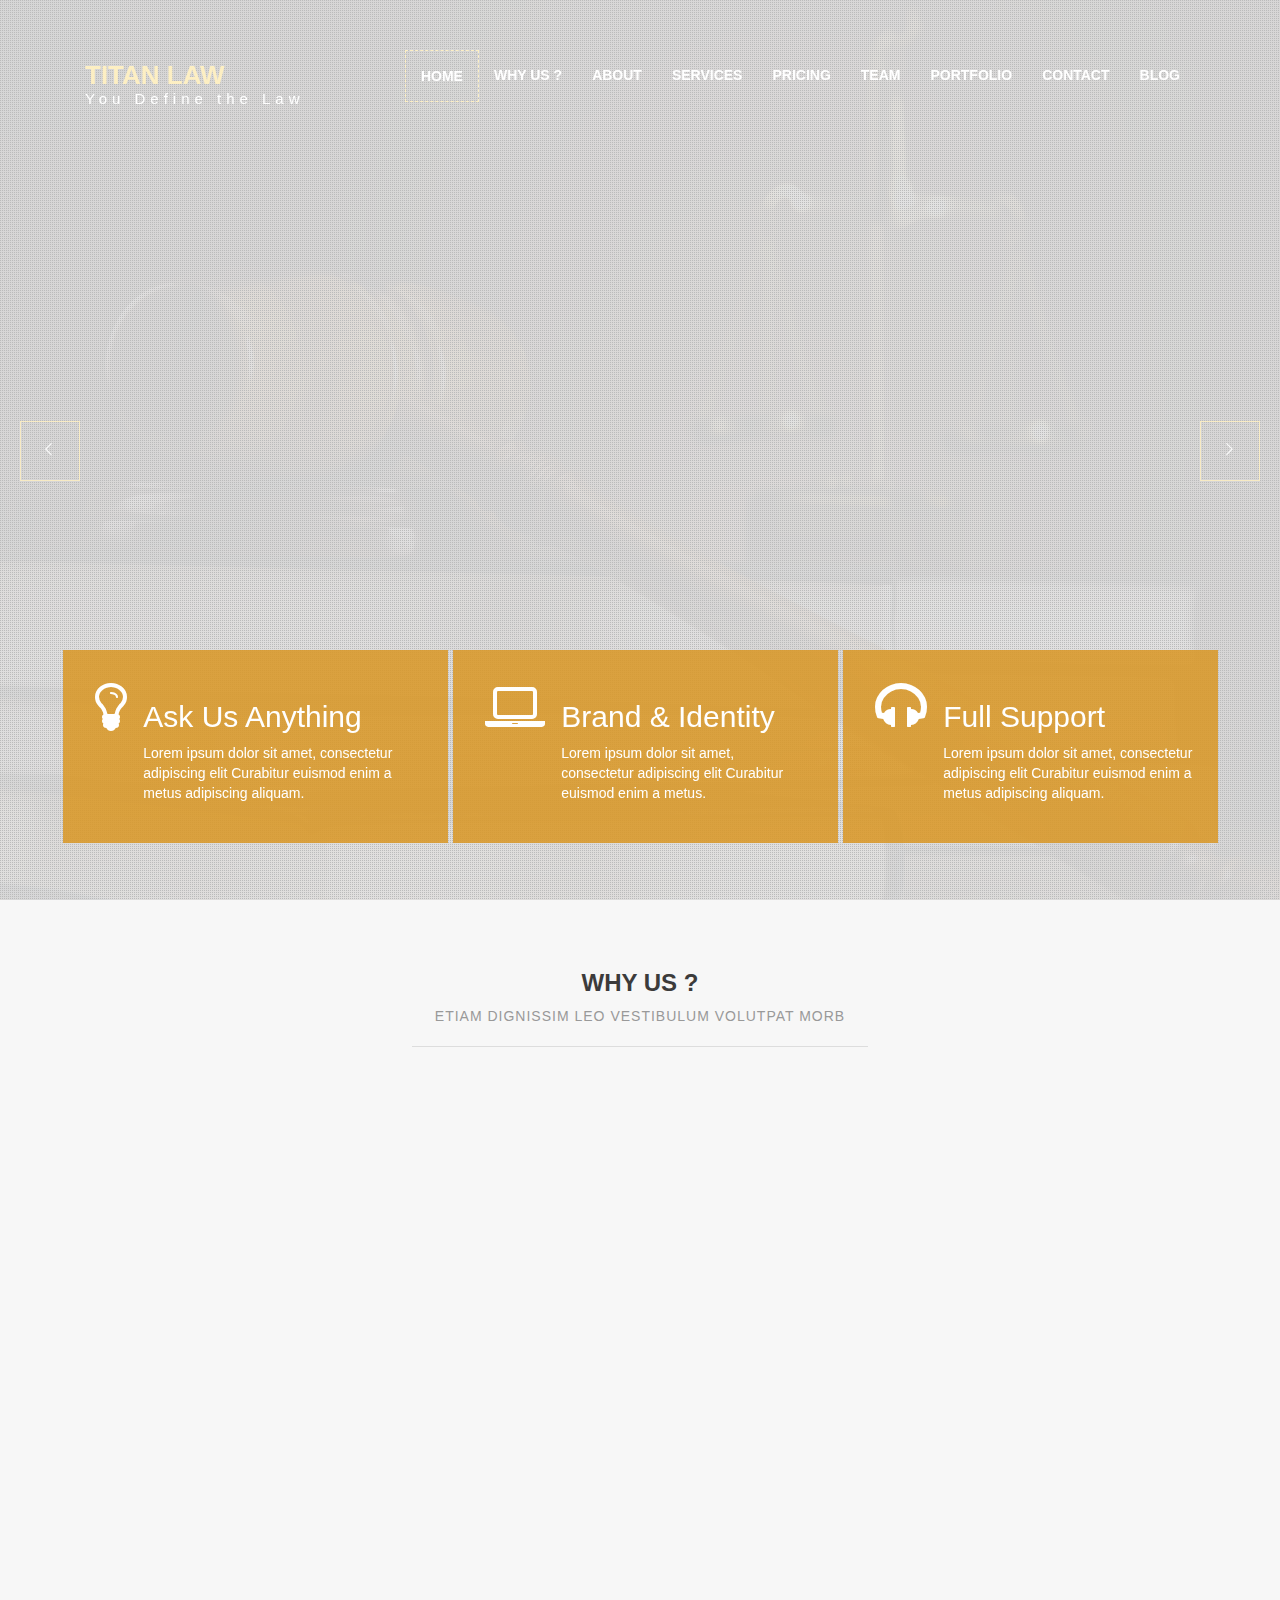
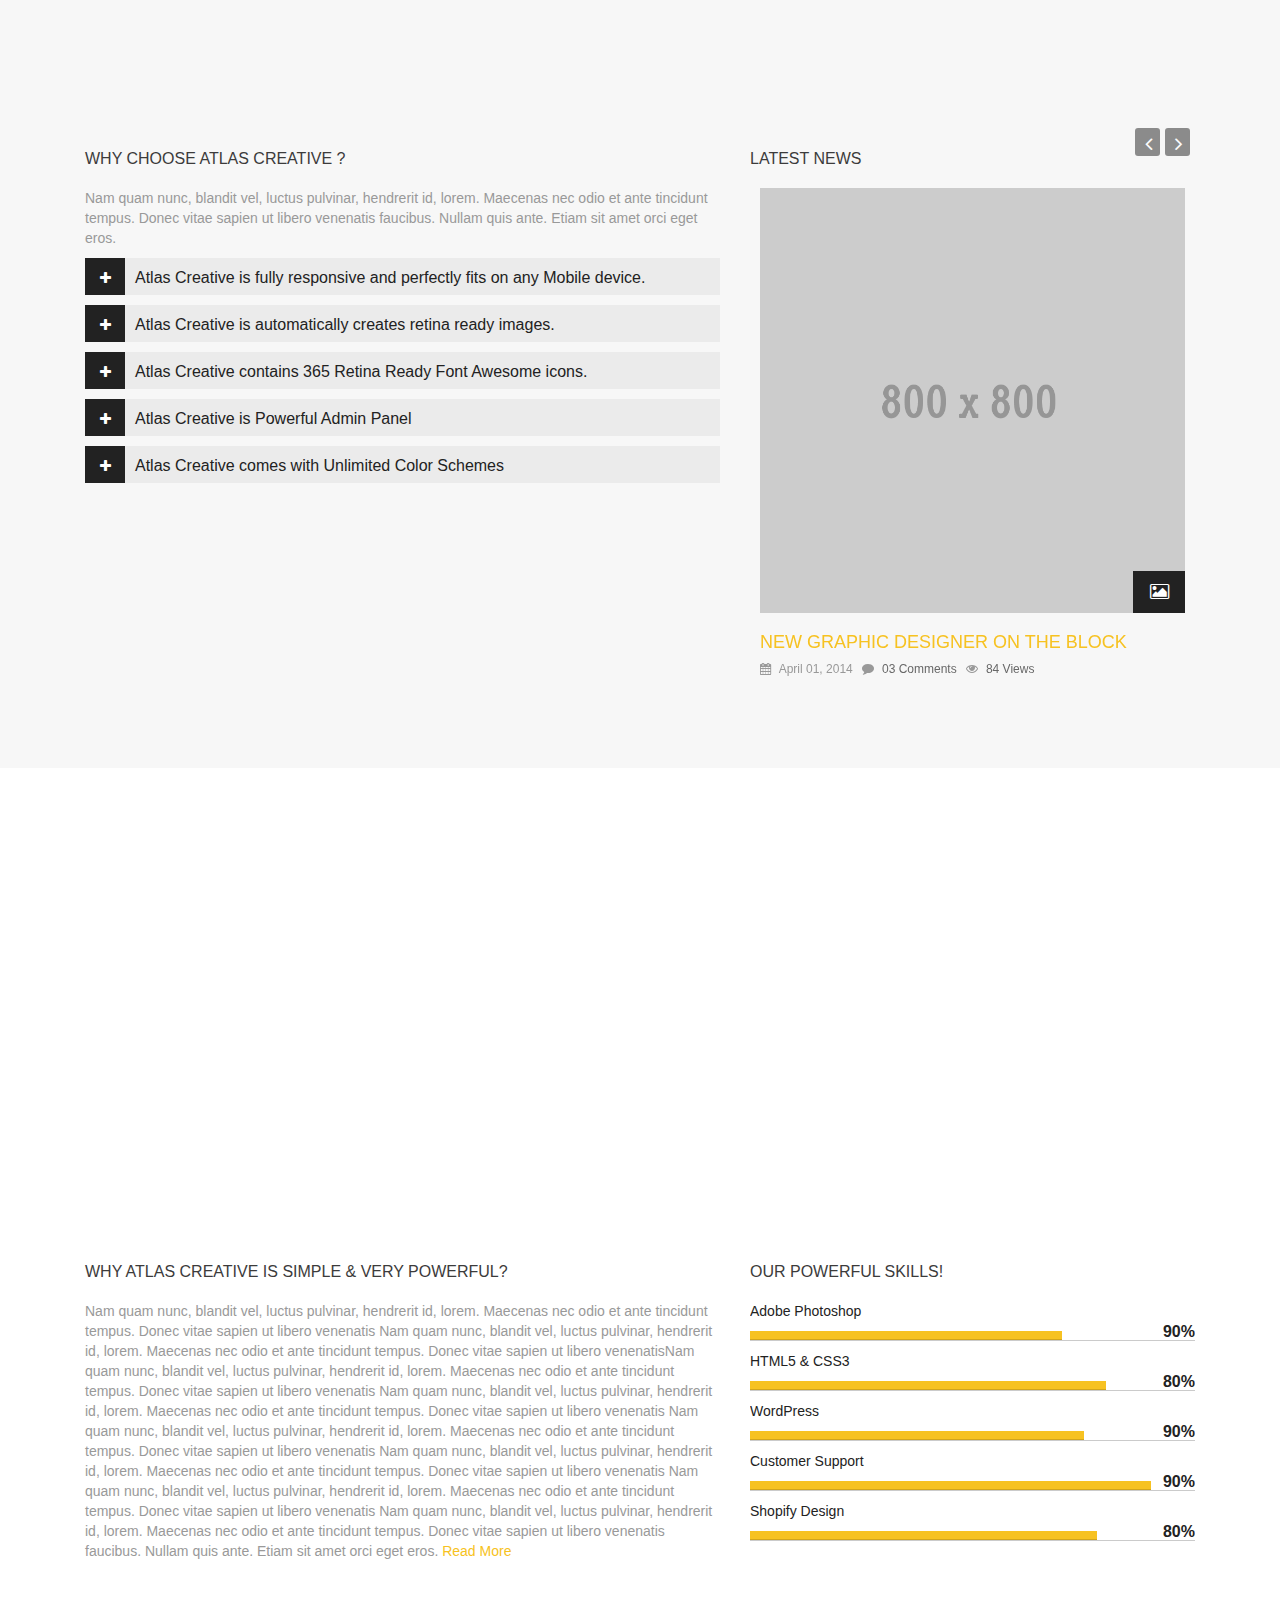
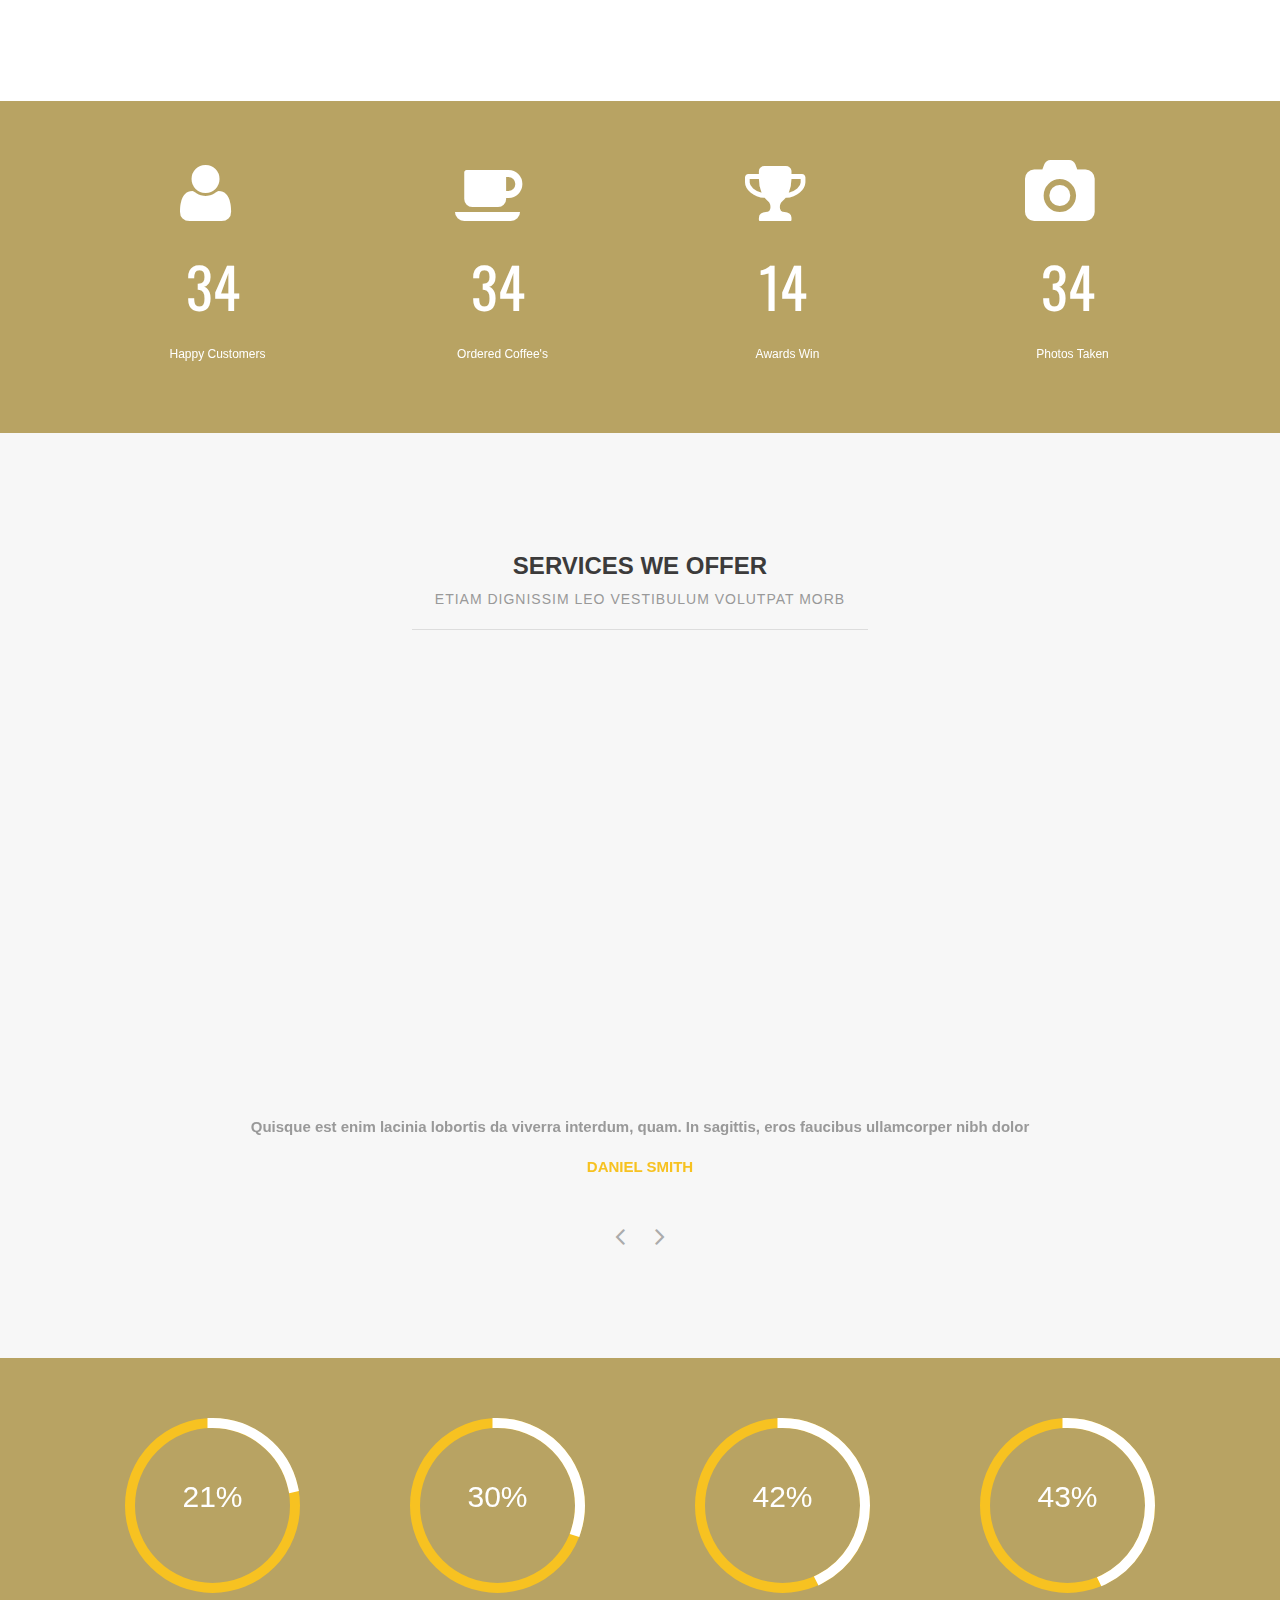
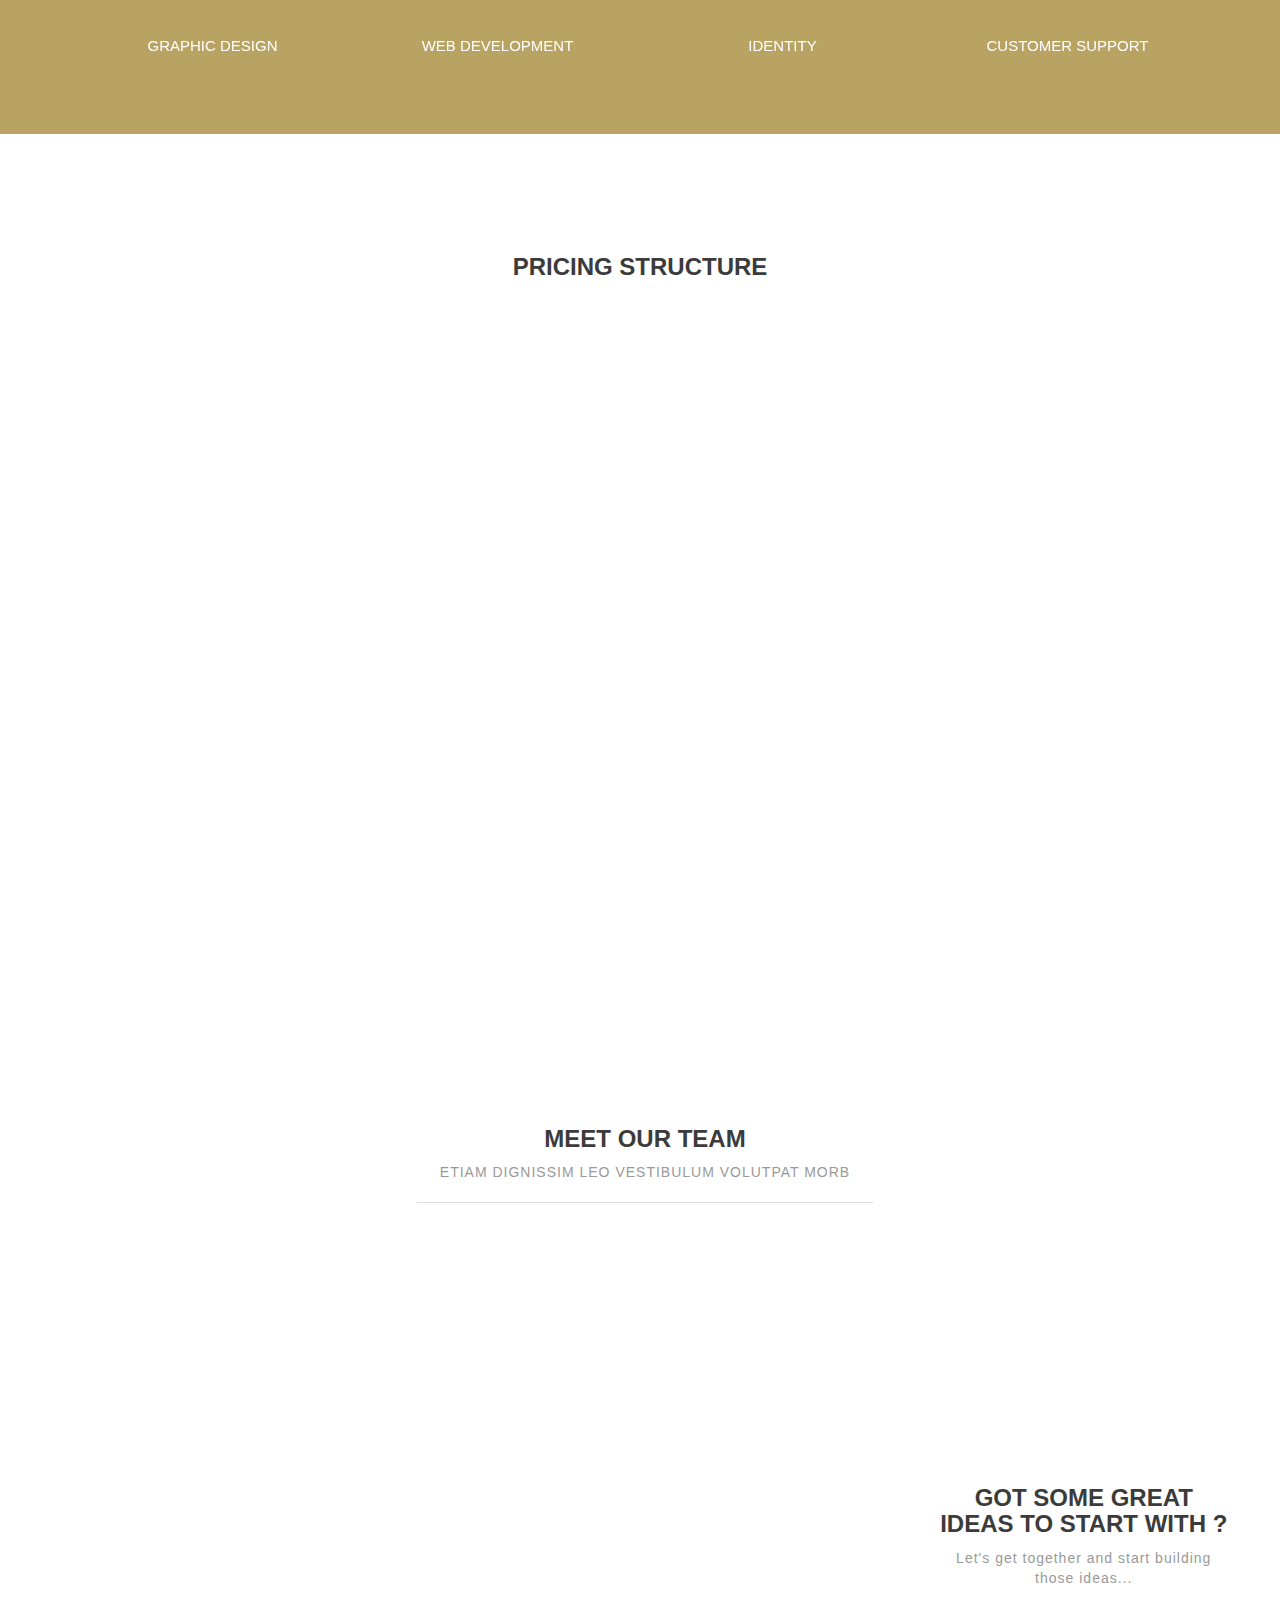
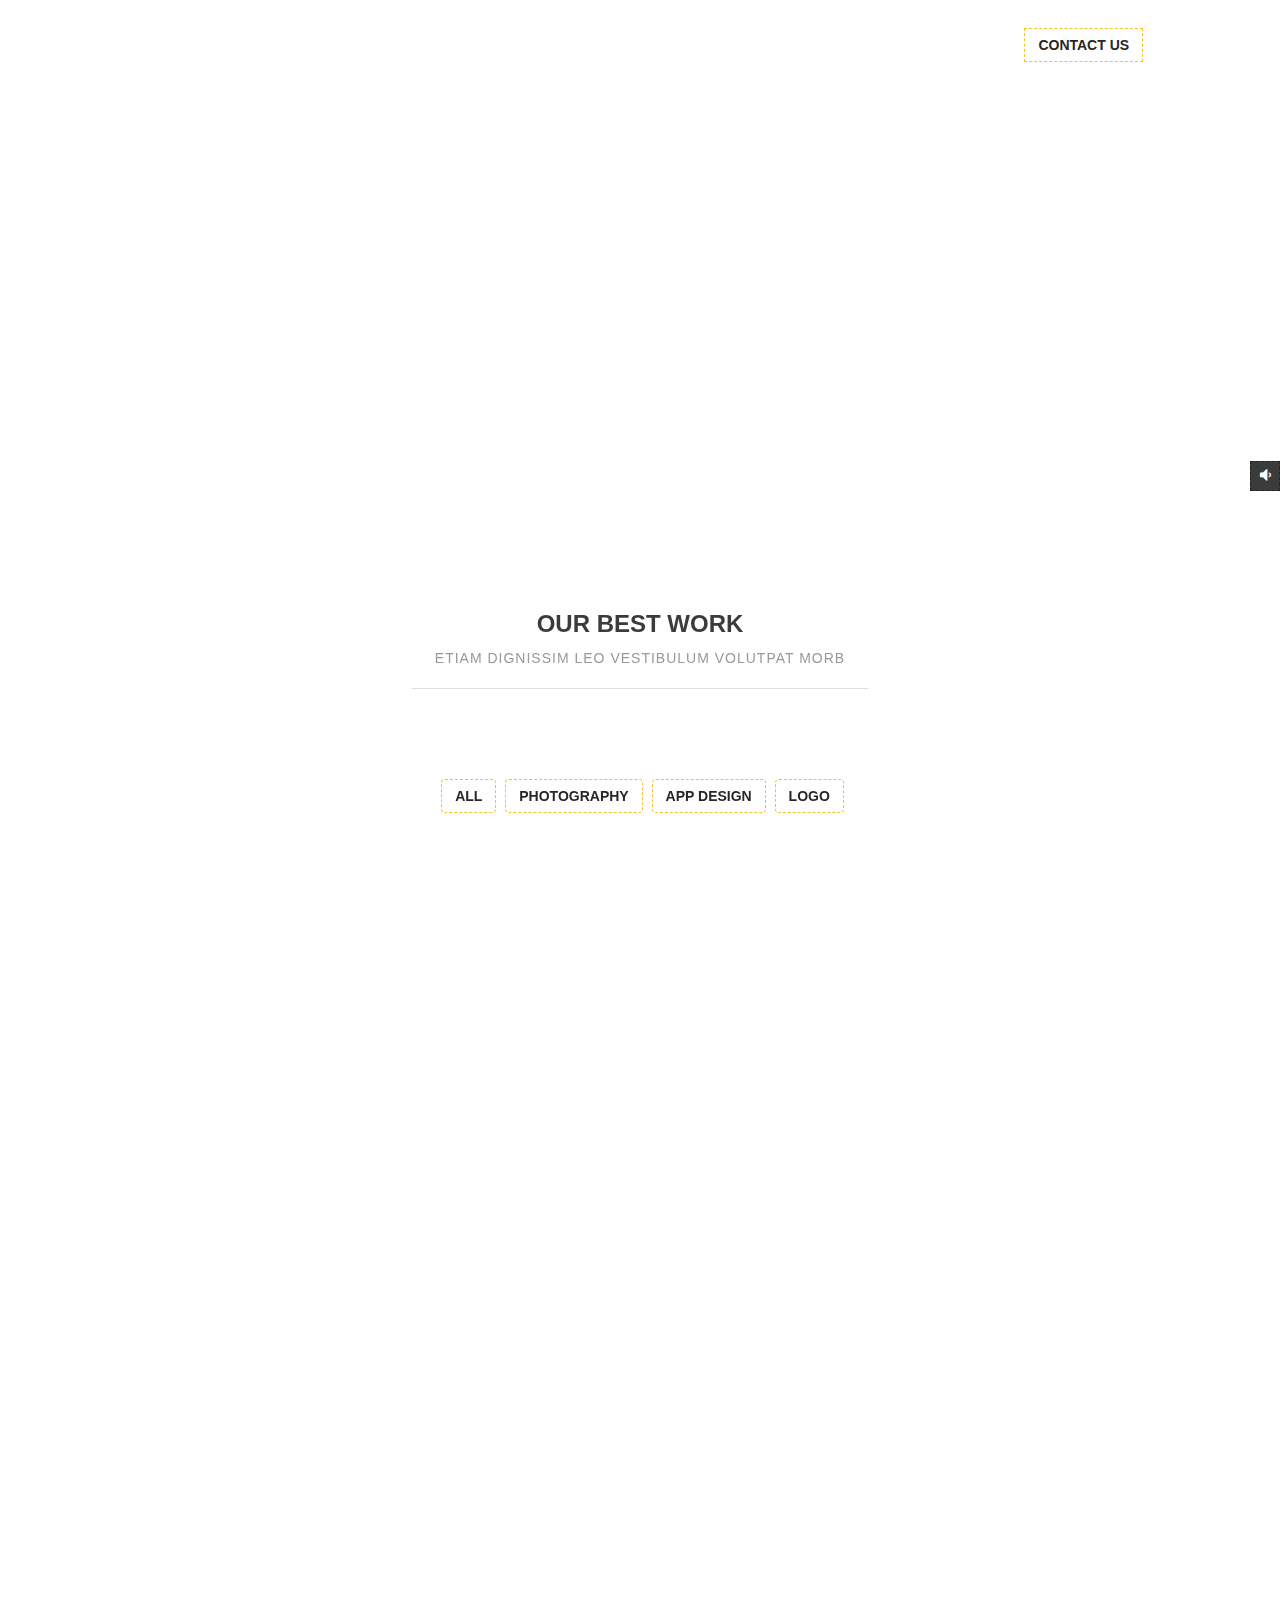
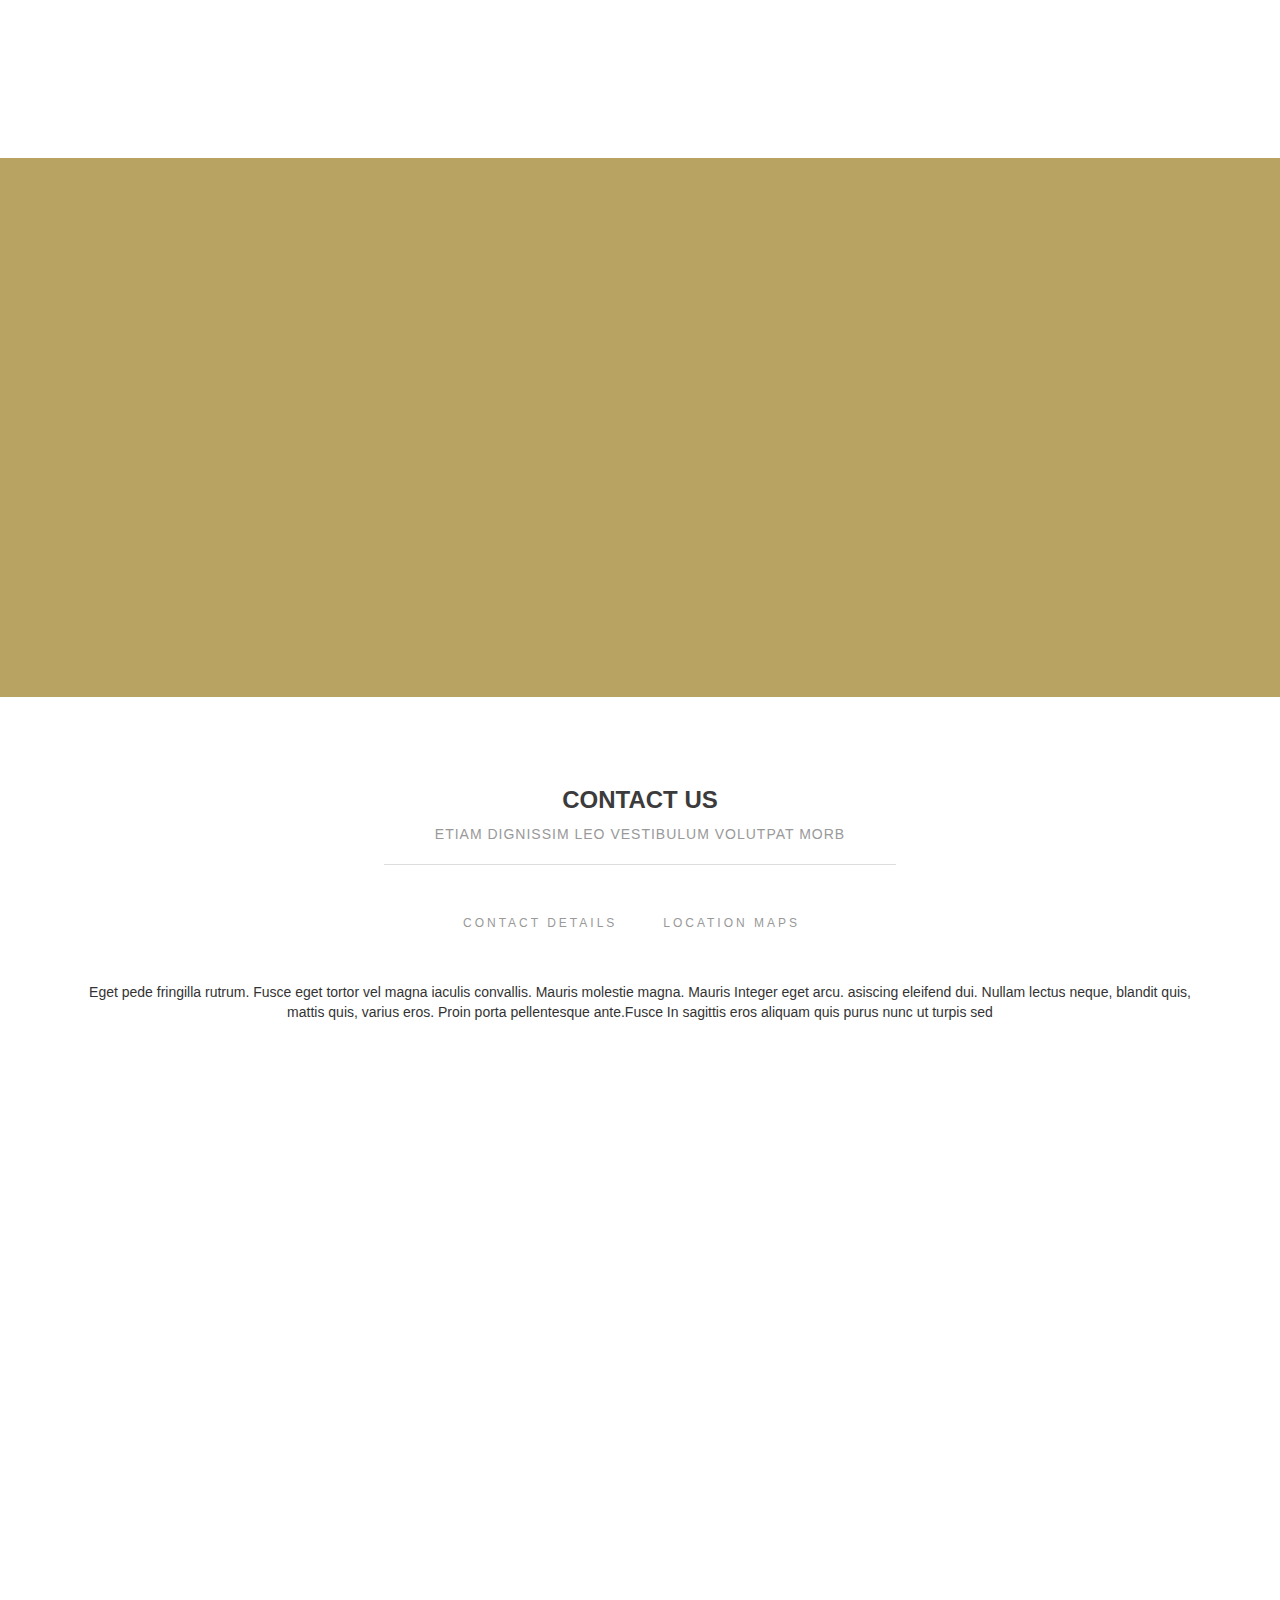
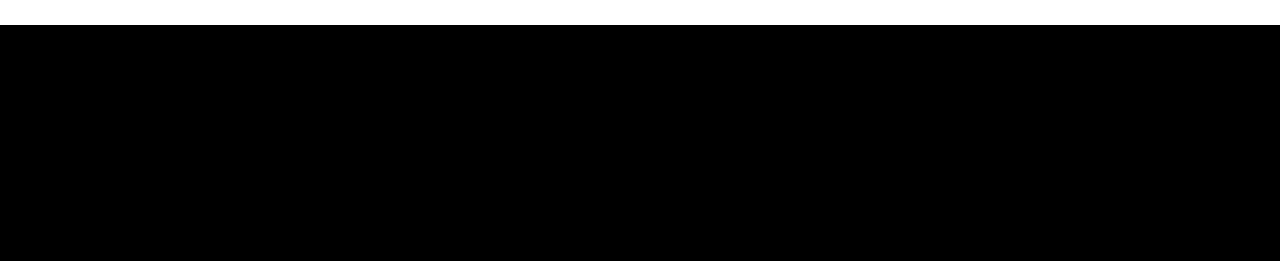
==== commit 4ed64022: "Added changed files" ====
--- a/temp.html
+++ b/temp.html
@@ -6,7 +6,7 @@
     <meta name="description" content="">
     <meta name="author" content="">
 
-    <title>ATLAS - You define the law</title>
+    <title>TITAN LAW - You define the law</title>
     <!-- Bootstrap -->
     <link rel="stylesheet" href="css/bootstrap.css">
     <!-- end Google Font -->
@@ -49,7 +49,7 @@
                         <span class="icon-bar"></span>
                         <span class="icon-bar"></span>
                     </button>
-                    <a href="index.html" class="navbar-brand">ATLAS <br> <span class="slogo">You Define the Law <span></a>
+                    <a href="index.html" class="navbar-brand">TITAN LAW <br> <span class="slogo">You Define the Law <span></a>
                 </div><!-- end navbar-header -->
                 <div class="navbar-collapse collapse">
                     <ul class="nav navbar-nav navbar-right">
@@ -996,7 +996,7 @@
     <div class="container">
         <div class="title text-center" data-scroll-reveal="enter from the bottom after 0.5s">
             <div class="aligncenter">
-                <a href="index.html" class="navbar-brand">ATLAS <br> <span class="slogo">CREATIVE <span></a>
+                <a href="index.html" class="navbar-brand">TITAN LAW <br> <span class="slogo">CREATIVE <span></a>
 
                 <div class="socialFooter">
                     <a href="#"><i class="fa fa-facebook"></i></a>
--- a/style.css
+++ b/style.css
@@ -434,6 +434,13 @@
 		color: #F7C221 !important;
 		font-weight: 700 !important;
 		font-size: 26px !important;
+	}
+
+	.center {
+		margin: auto;
+		width: 50%;
+		border: 3px solid green;
+		padding: 10px;
 	}
 
 	span.slogo {
